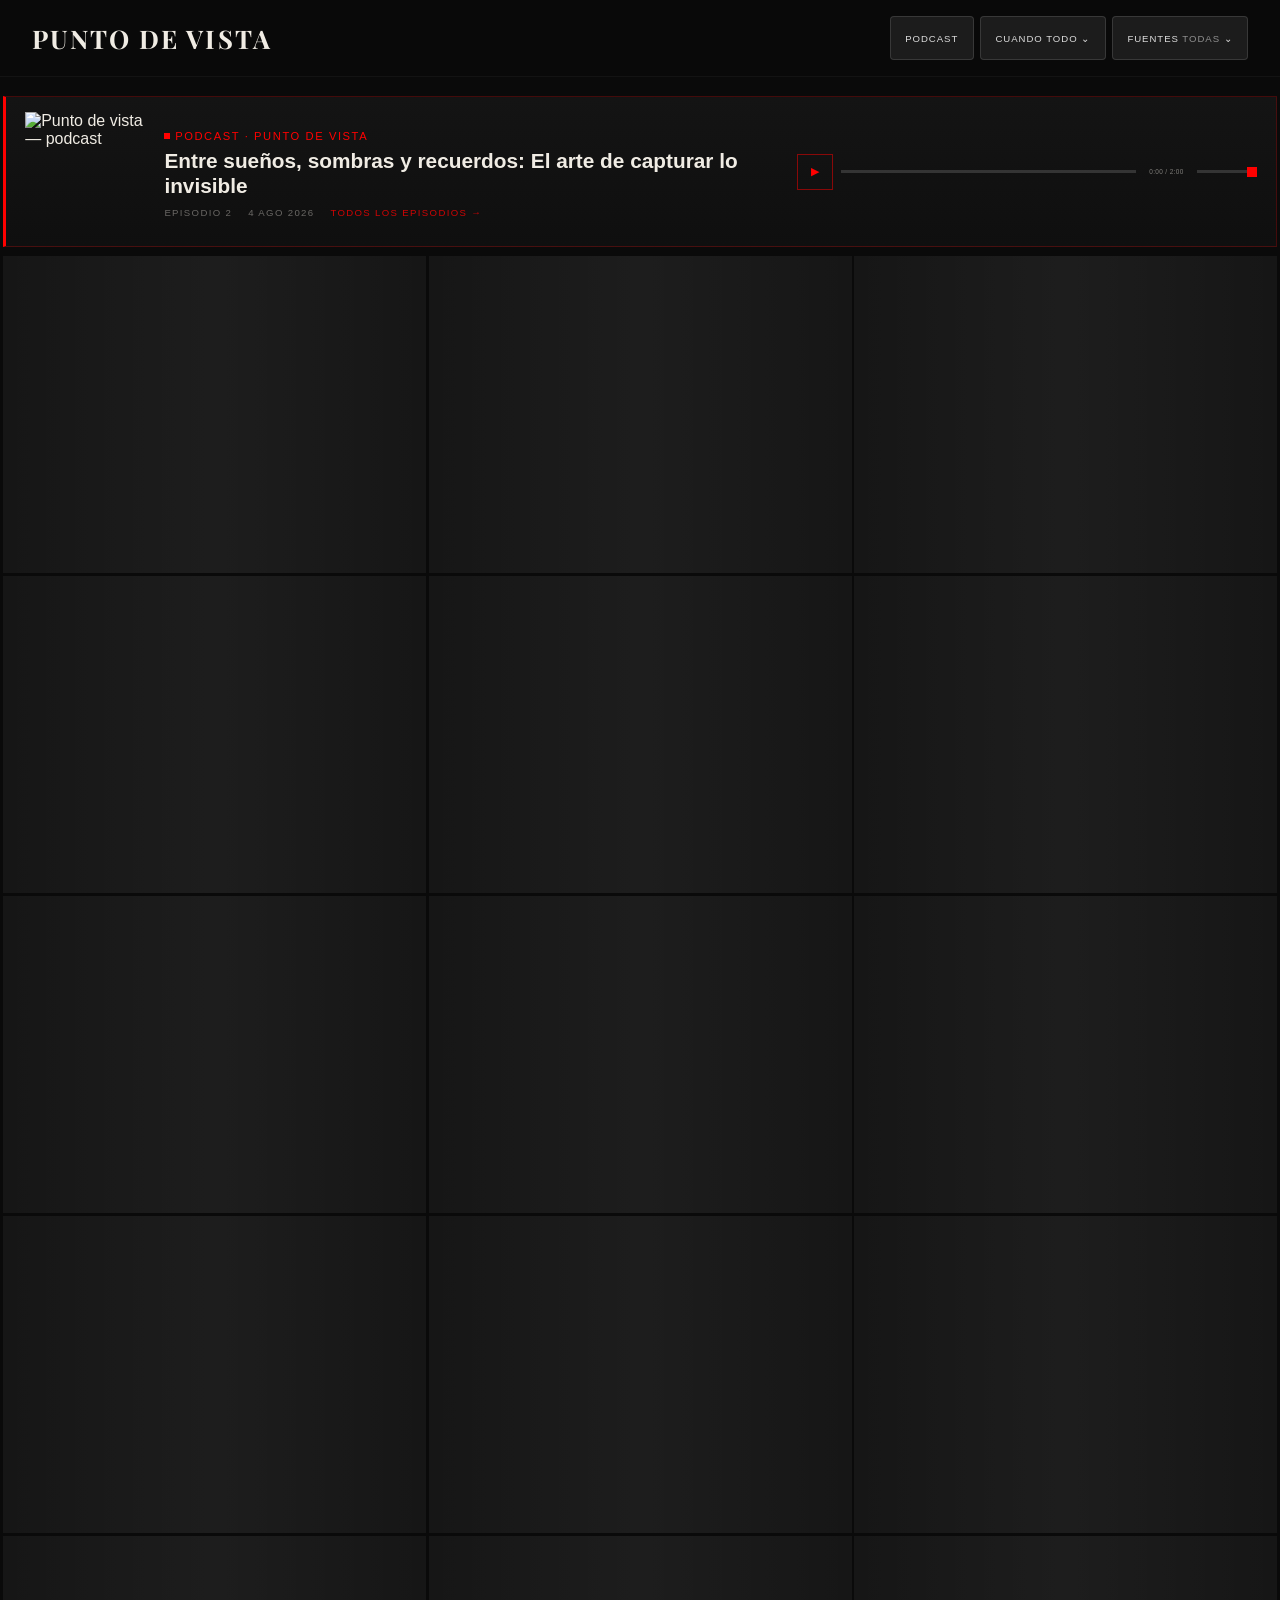
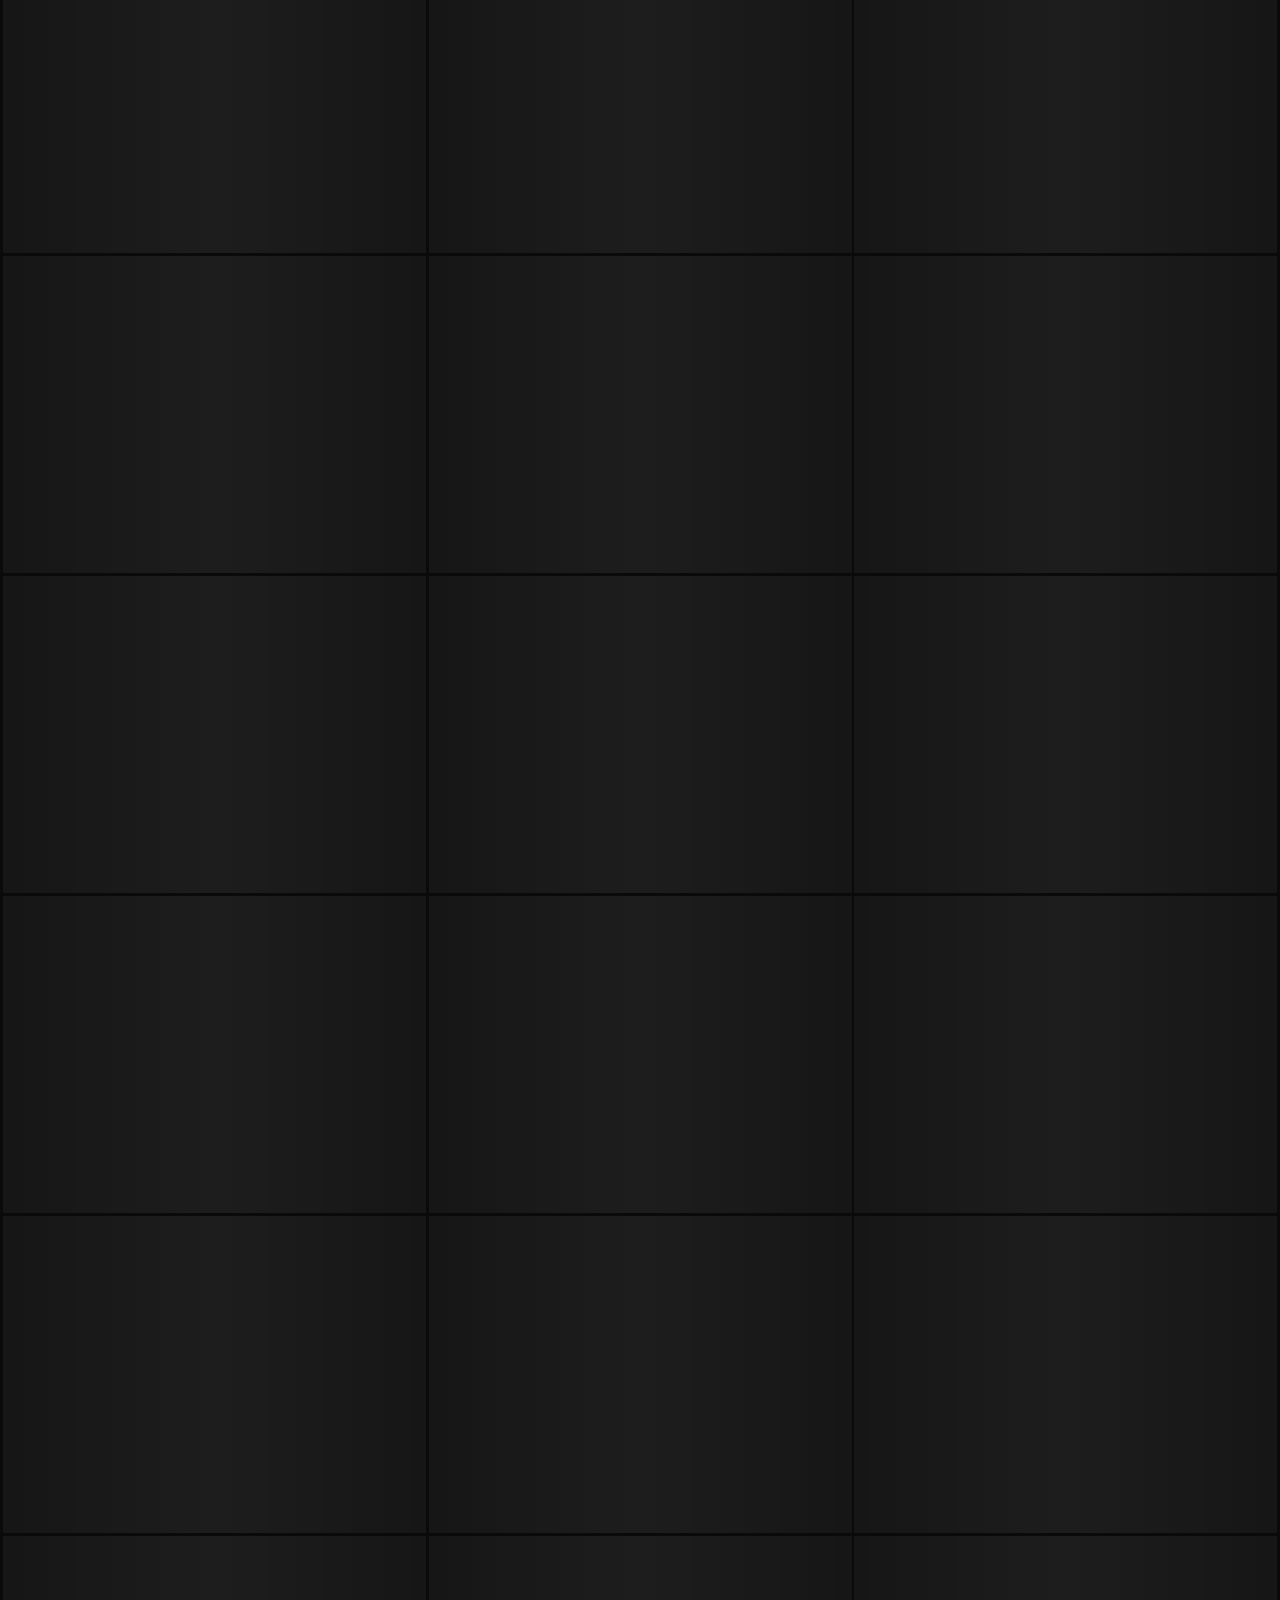
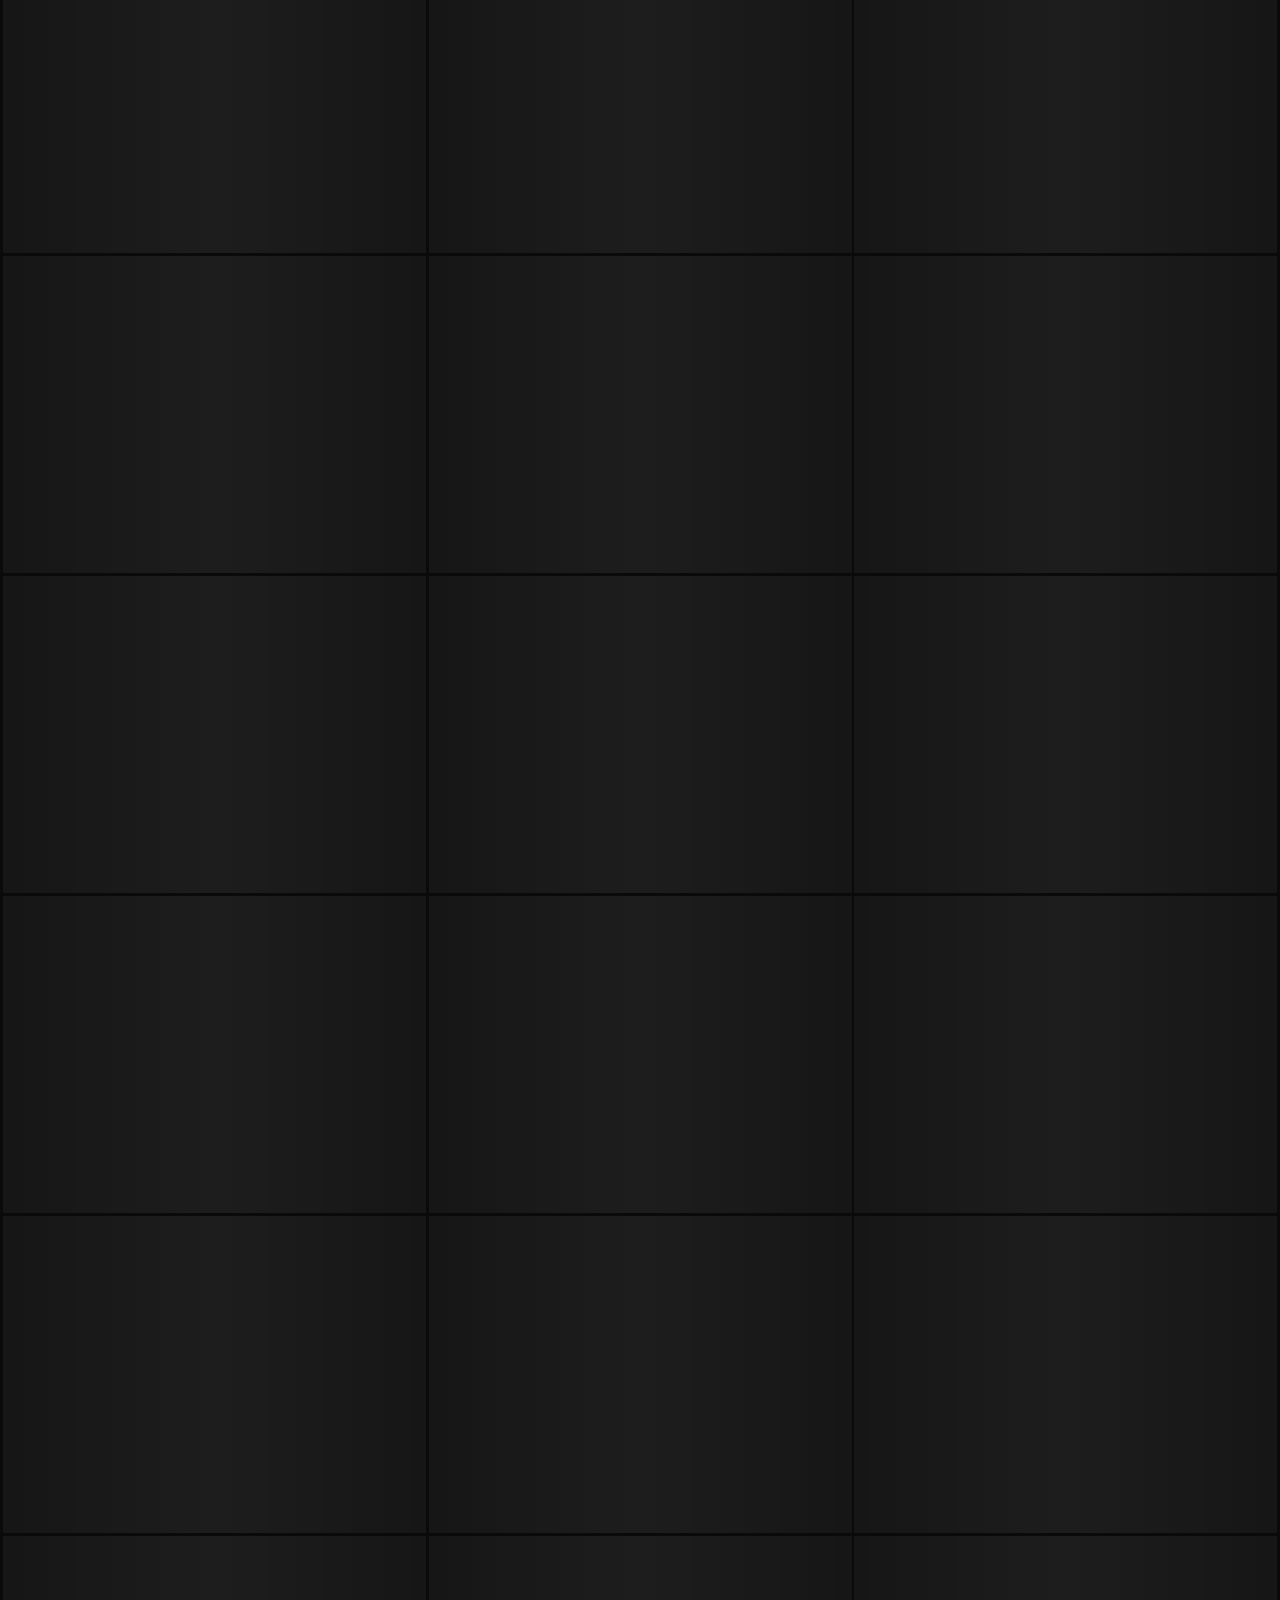
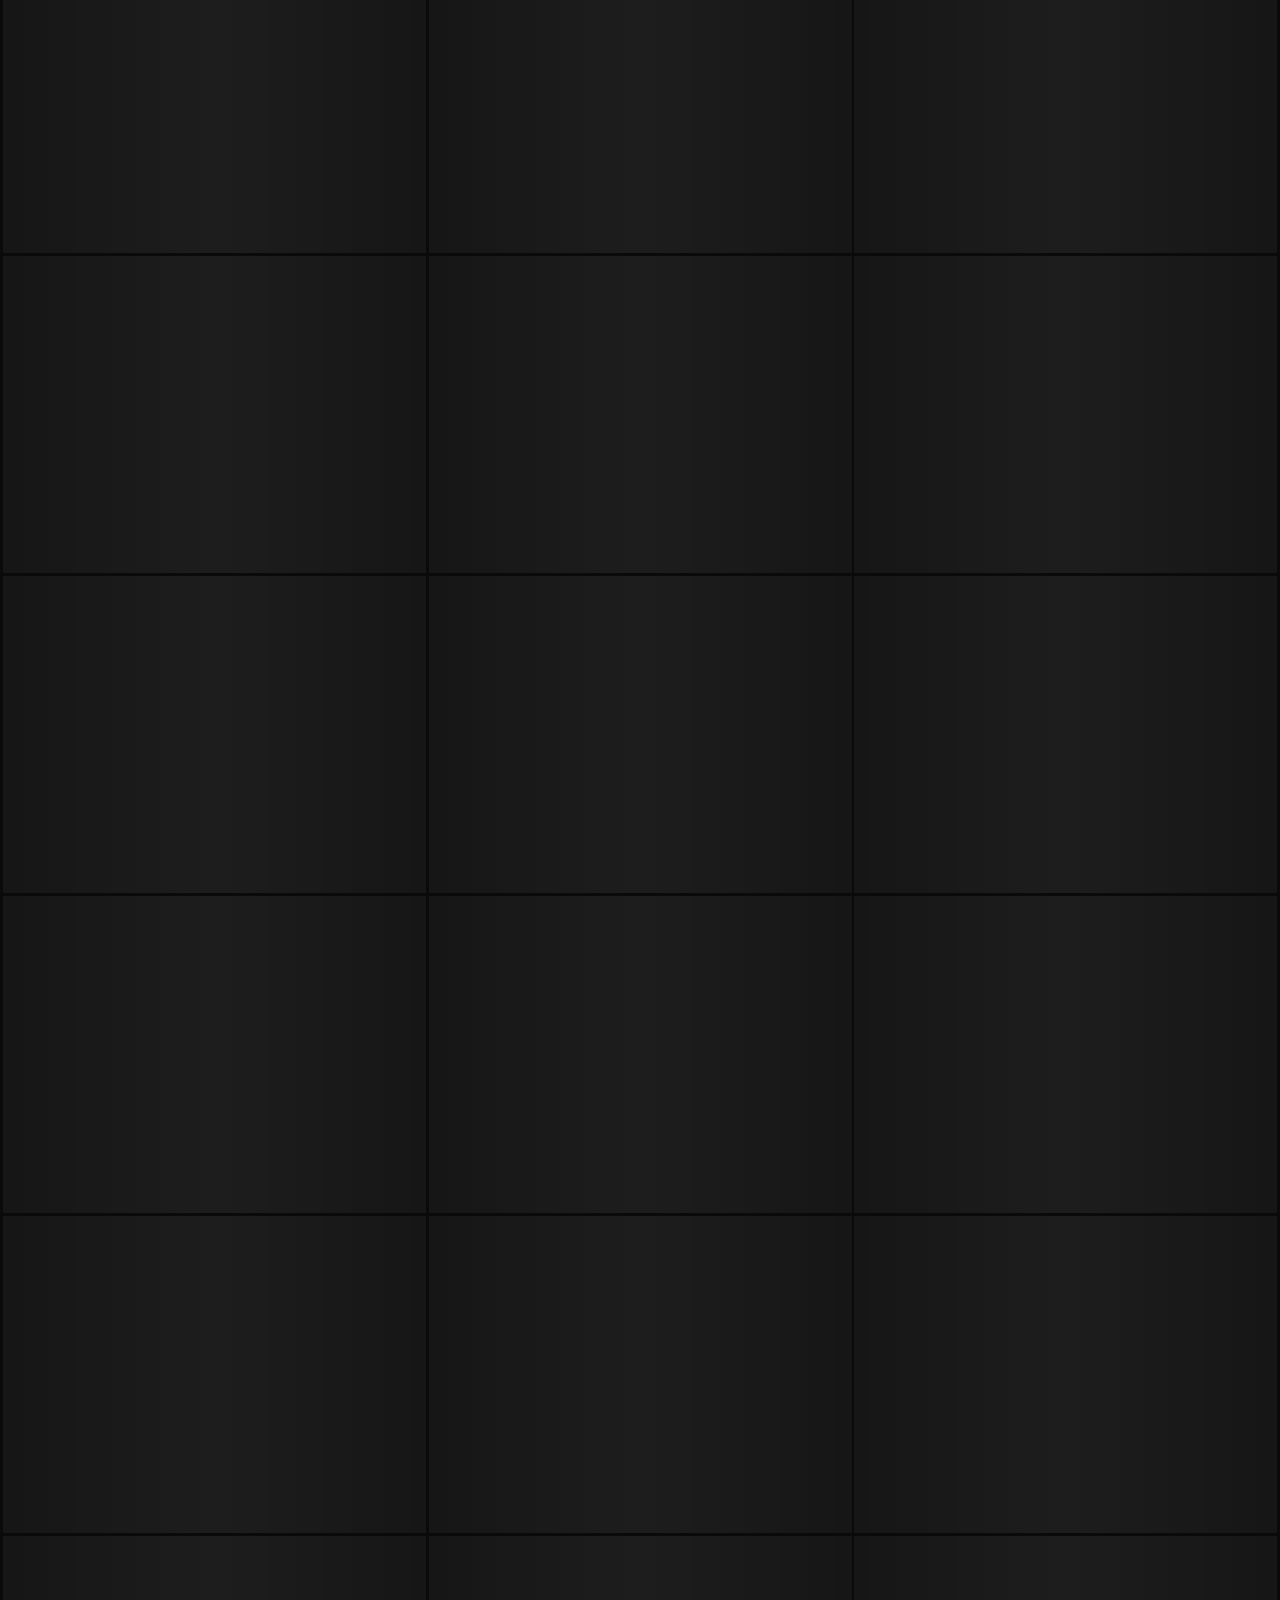
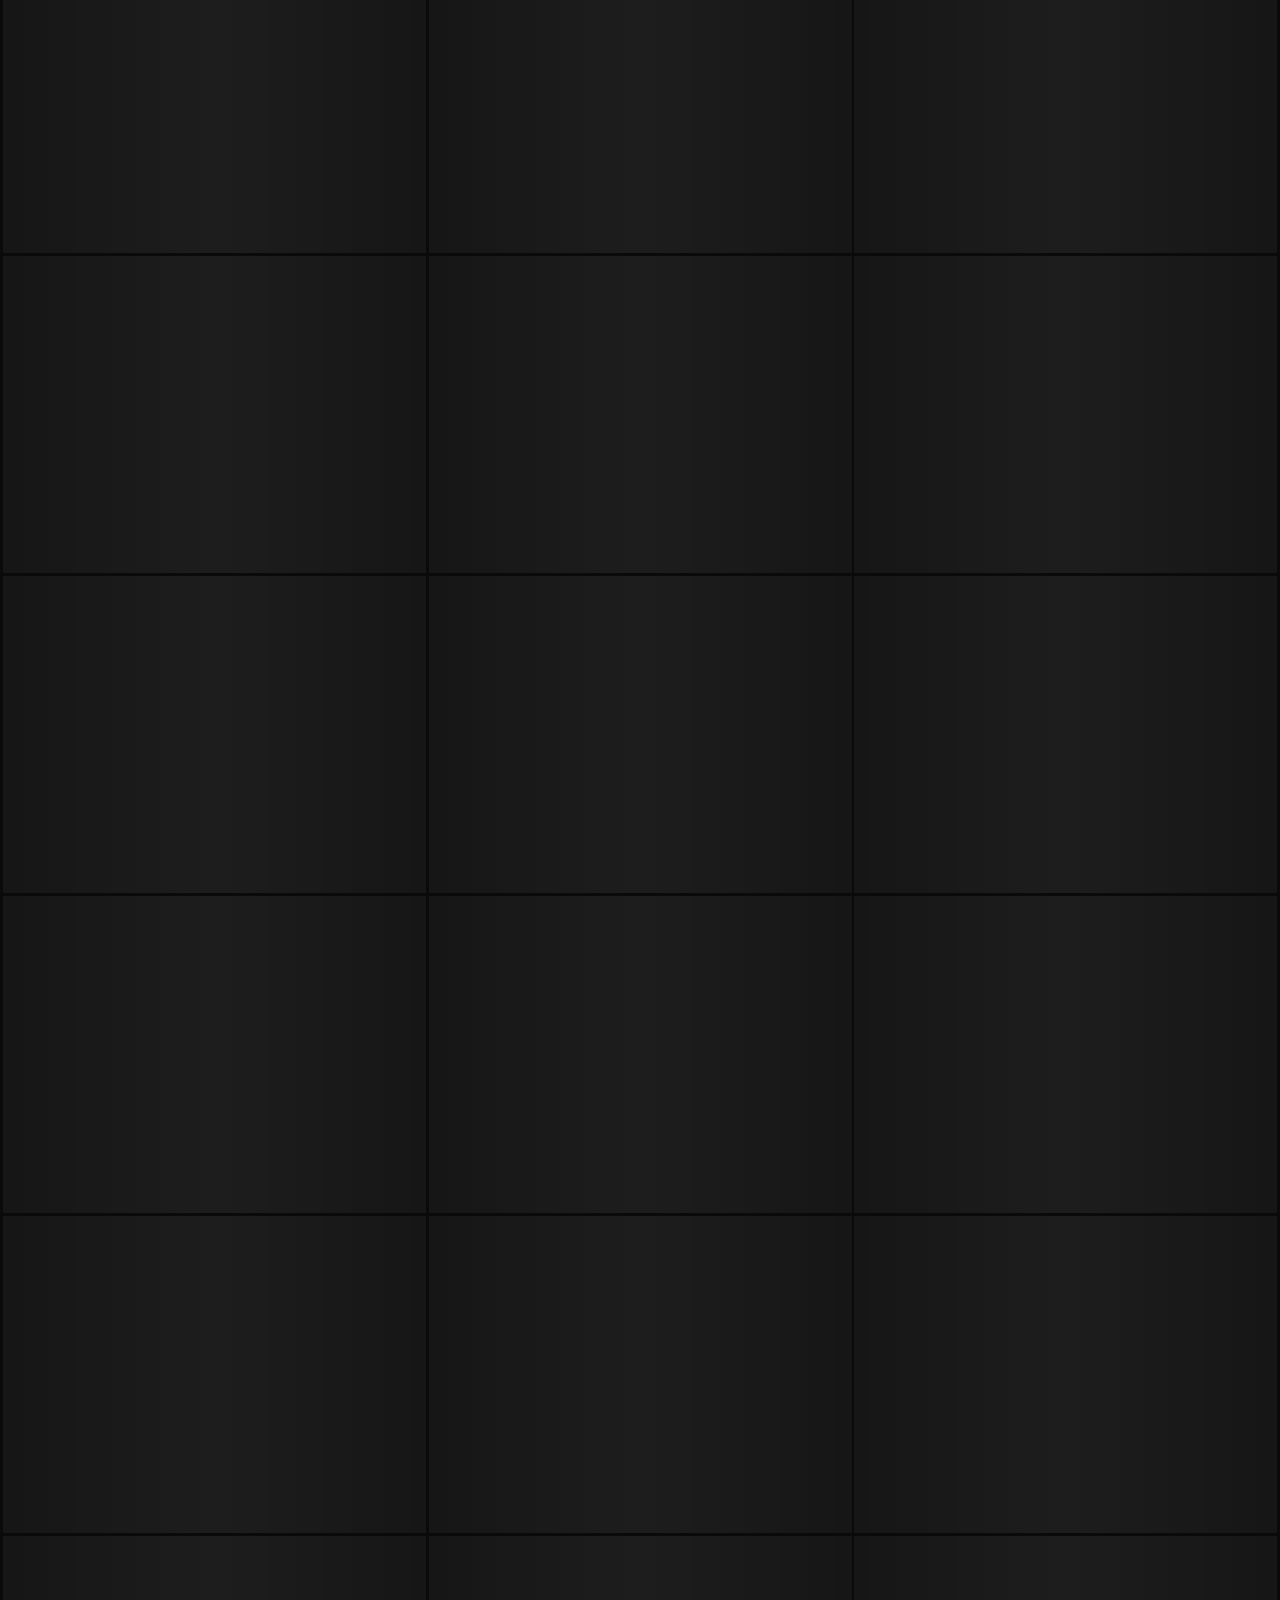
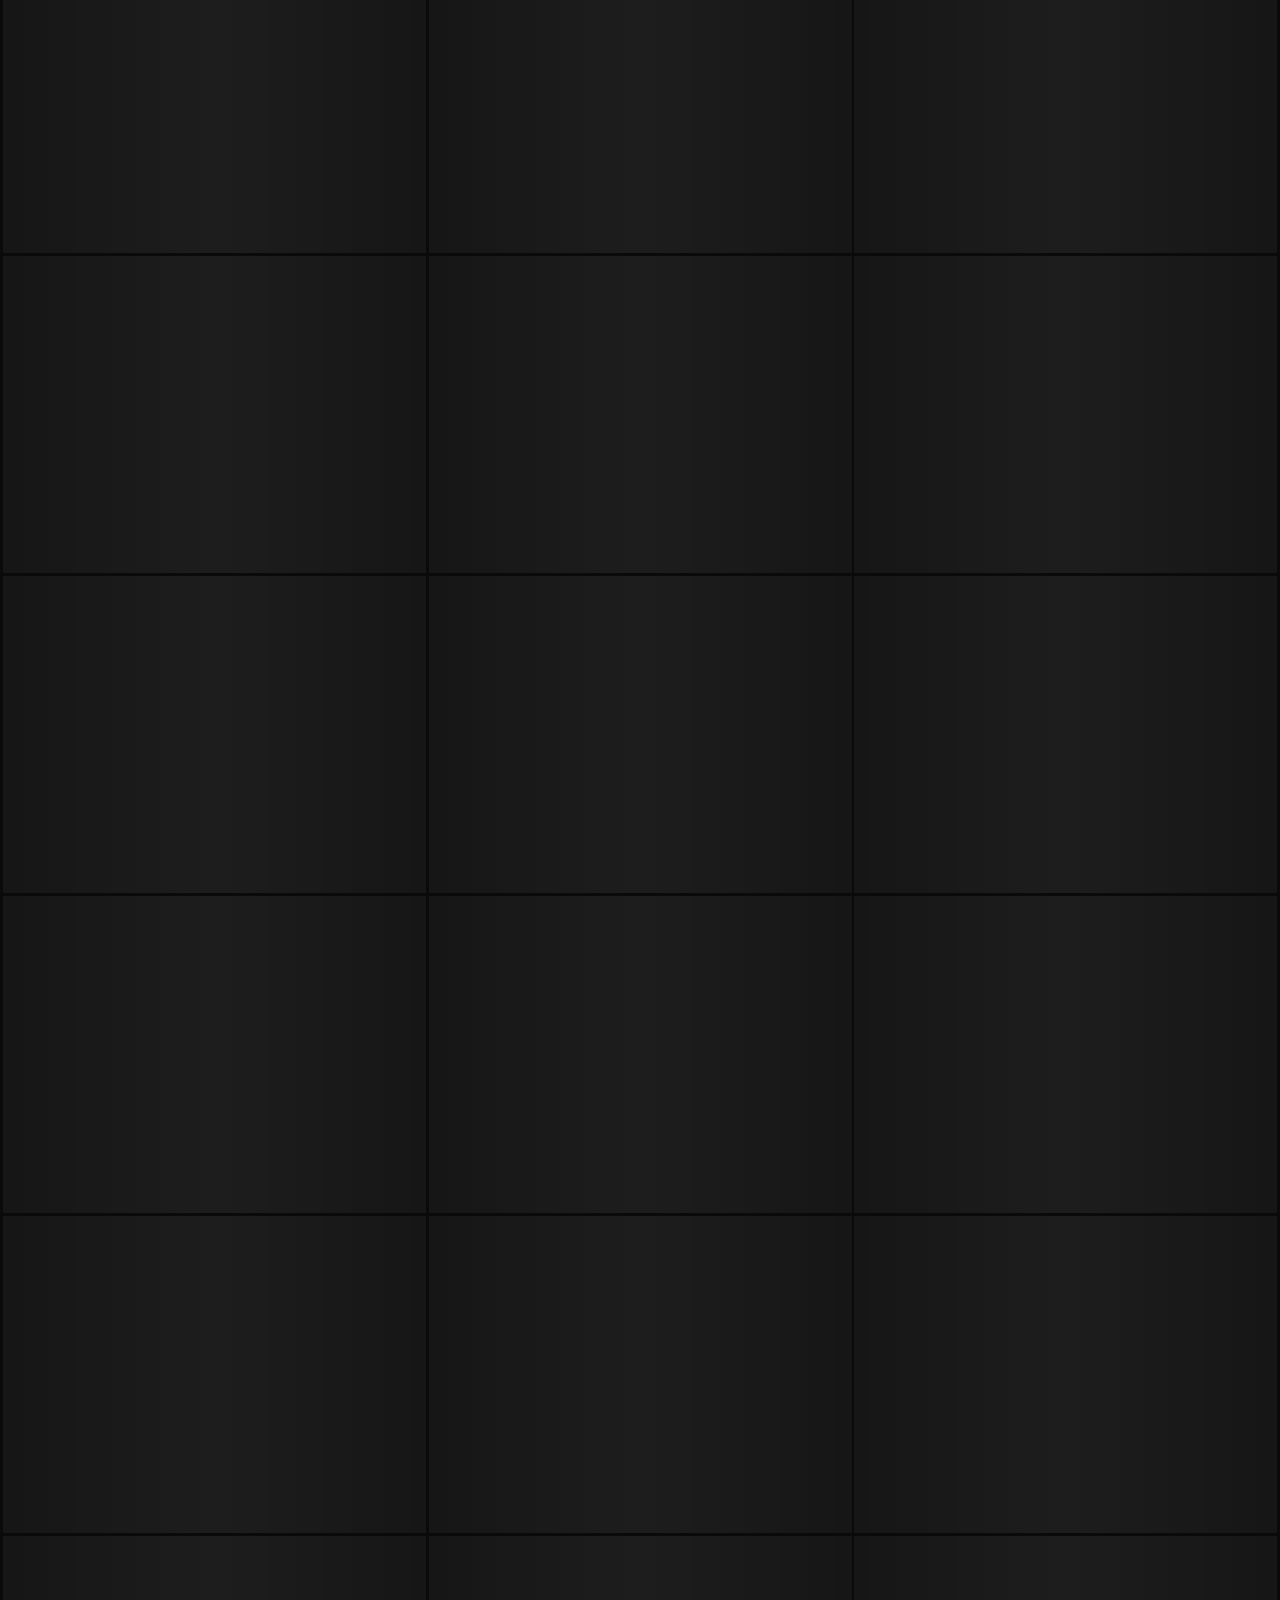
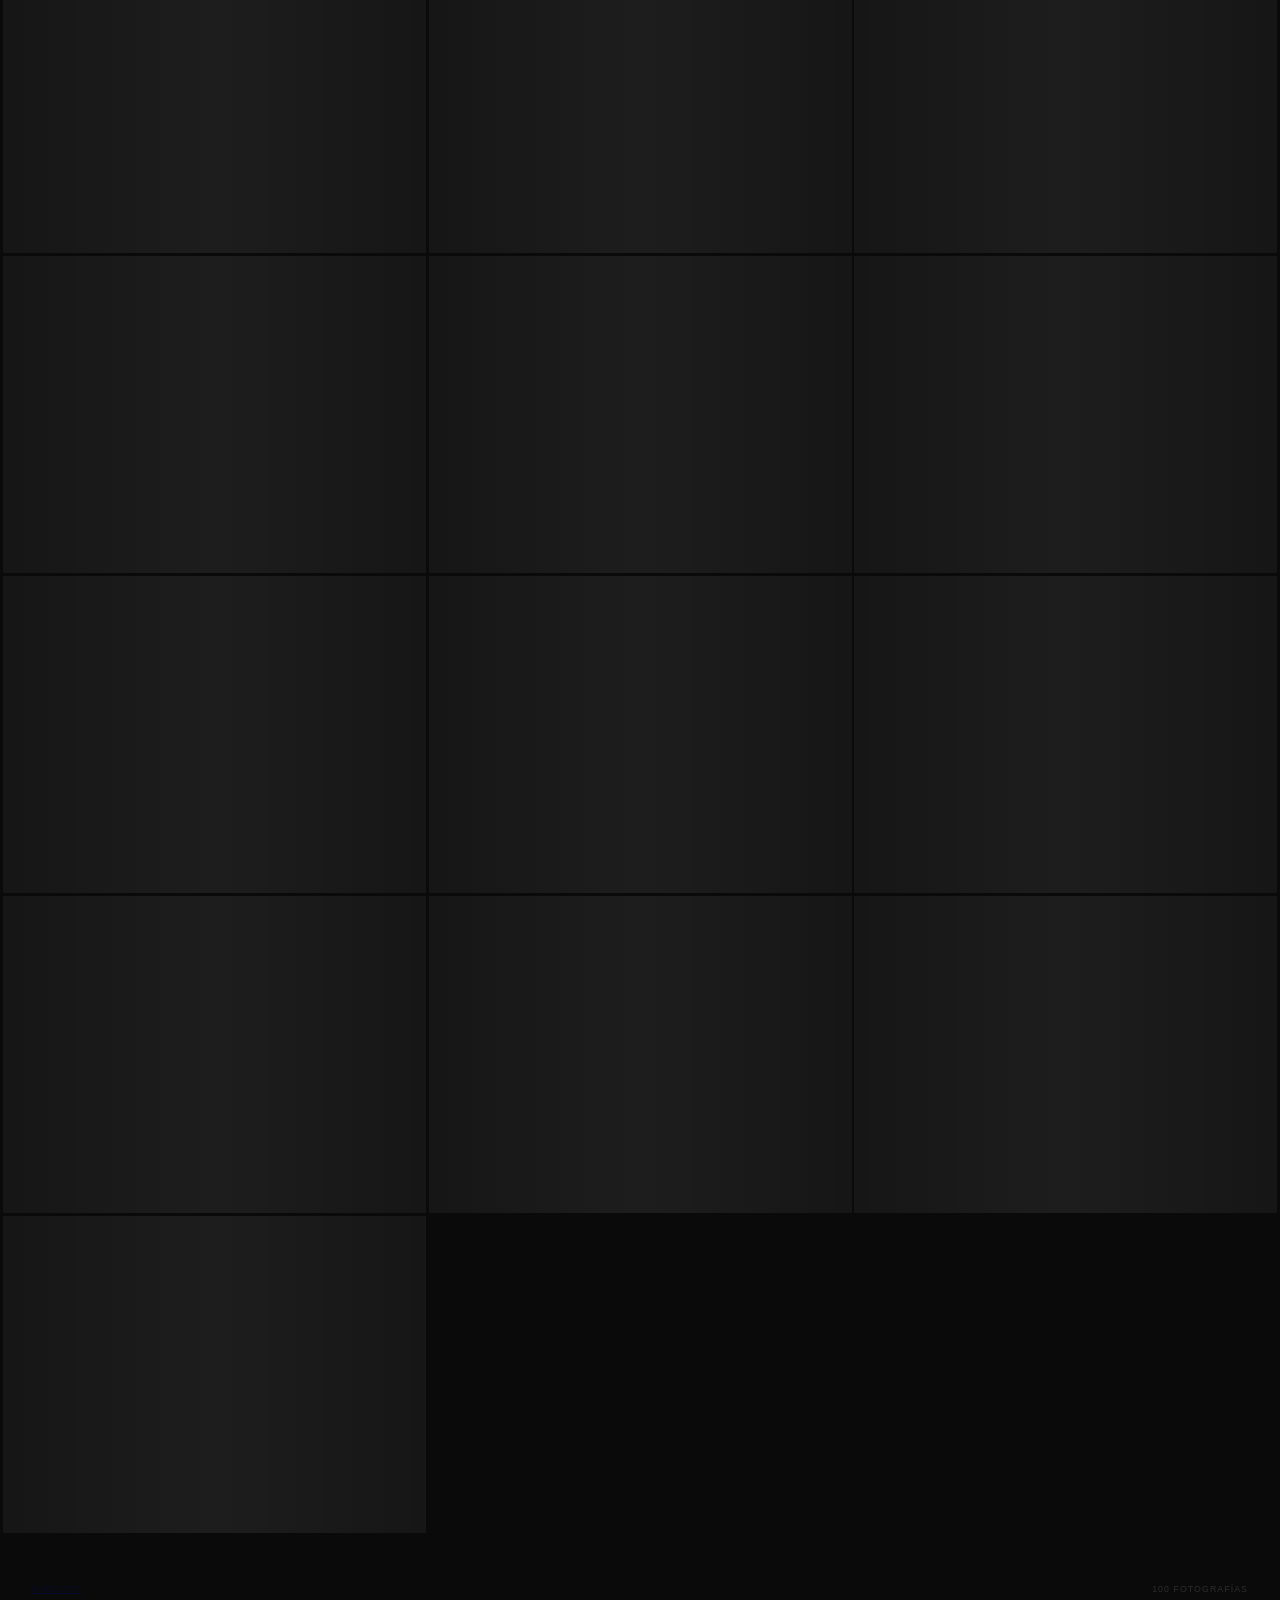
==== index.html @ b014ca02 "ui: restaurar foto del episodio en el héroe del podcast de la portada" ====
<!DOCTYPE html>
<html lang="es">
<head>
<meta charset="UTF-8">
<meta name="viewport" content="width=device-width, initial-scale=1.0">
<title>Punto de vista</title>
<link rel="icon" type="image/svg+xml" href="favicon.svg">
<link rel="preconnect" href="https://fonts.googleapis.com">
<link rel="preconnect" href="https://fonts.gstatic.com" crossorigin>
<link href="https://fonts.googleapis.com/css2?family=Playfair+Display:wght@600;700&display=swap" rel="stylesheet">
<link rel="stylesheet" href="style.css">
</head>
<body>

<a class="skip-link" href="#entries">Saltar al contenido</a>

<header>
  <div class="header-inner">
    <span class="logo" onclick="toggleFullscreen()" style="cursor:pointer"><span class="logo-text">Punto de vista</span></span>
    <div class="header-controls" role="toolbar" aria-label="Controles de filtro">
      <a id="podcast-filter-btn" class="sources-btn podcast-btn" href="episodios.html" aria-label="Ir a los episodios del podcast">podcast</a>
      <button id="date-btn" class="sources-btn" type="button" aria-haspopup="true" aria-expanded="false" aria-controls="date-panel" aria-label="Filtrar por fecha">
        cuando <span id="date-btn-label">todo</span> ⌄
      </button>
      <button id="sources-btn" class="sources-btn" type="button" aria-haspopup="true" aria-expanded="false" aria-controls="sources-panel" aria-label="Seleccionar fuentes">
        fuentes <span id="sources-btn-count" aria-live="polite">todas</span> ⌄
      </button>
    </div>
  </div>
  <div id="date-panel" class="hide">
    <button class="date-row active" data-period="all" aria-pressed="true">Todo el tiempo</button>
    <button class="date-row" data-period="year"  aria-pressed="false">Este año</button>
    <div id="date-months" class="date-months-grid"></div>
    <button class="date-row" data-period="month" aria-pressed="false">Este mes</button>
    <button class="date-row" data-period="week"  aria-pressed="false">Esta semana</button>
    <button class="date-row" data-period="day"   aria-pressed="false">Hoy</button>
  </div>
  <div id="sources-panel" class="hide">
    <label class="source-row all" id="source-all-row">
      <input type="checkbox" id="chk-all" checked>
      <span>Todas</span>
      <span class="src-count" id="count-all">0</span>
    </label>
    <label class="source-row" data-src="colossal"><input type="checkbox" data-src="colossal"><span>Colossal</span><span class="src-count" id="count-colossal">0</span></label>
    <label class="source-row" data-src="lomography"><input type="checkbox" data-src="lomography"><span>Lomography</span><span class="src-count" id="count-lomography">0</span></label>
    <label class="source-row" data-src="booooooom"><input type="checkbox" data-src="booooooom"><span>Booooooom</span><span class="src-count" id="count-booooooom">0</span></label>
    <label class="source-row" data-src="tpj"><input type="checkbox" data-src="tpj"><span>Photographic Journal</span><span class="src-count" id="count-tpj">0</span></label>
    <label class="source-row" data-src="swan"><input type="checkbox" data-src="swan"><span>Swann</span><span class="src-count" id="count-swan">0</span></label>
    <label class="source-row" data-src="huck"><input type="checkbox" data-src="huck"><span>Huck</span><span class="src-count" id="count-huck">0</span></label>
    <label class="source-row" data-src="lensculture"><input type="checkbox" data-src="lensculture"><span>LensCulture</span><span class="src-count" id="count-lensculture">0</span></label>
    <label class="source-row" data-src="odlp"><input type="checkbox" data-src="odlp"><span>L'Œil de la Photographie</span><span class="src-count" id="count-odlp">0</span></label>
    <label class="source-row" data-src="magnum"><input type="checkbox" data-src="magnum"><span>Magnum Photos</span><span class="src-count" id="count-magnum">0</span></label>
  </div>
</header>

<div id="loader"><span style="color:#ff0100">●</span> cargando feed…</div>
<div id="empty" class="hide">sin entradas</div>

<div id="podcast-hero" class="hide" aria-label="Podcast del día">
  <div class="podcast-hero-inner">
    <img id="podcast-hero-img" src="" alt="Punto de vista — podcast">
    <div class="podcast-hero-body">
      <span class="podcast-hero-badge"><span class="podcast-dot"></span> Podcast · Punto de vista</span>
      <h2 id="podcast-hero-title"></h2>
      <div class="podcast-hero-meta">
        <span id="podcast-hero-num"></span>
        <span id="podcast-hero-date"></span>
        <a href="episodios.html">todos los episodios →</a>
      </div>
    </div>
    <div class="podcast-player" id="podcast-hero-player" data-url="">
      <button class="podcast-play" aria-label="Reproducir">▶</button>
      <div class="podcast-progress"><div class="podcast-progress-fill"></div></div>
      <span class="podcast-time">0:00 / --:--</span>
      <input type="range" class="podcast-volume" min="0" max="1" step="0.05" value="1" aria-label="Volumen">
    </div>
  </div>
</div>

<main id="entries"></main>

<div id="modal" class="hide" role="dialog" aria-modal="true" aria-label="Detalle del artículo">
  <div id="modal-backdrop"></div>
  <div id="modal-panel">
    <div id="modal-body"></div>
  </div>
</div>

<div id="podcast-player-bar" class="hide">
  <div class="bar-inner">
    <img id="bar-img" src="" alt="">
    <div class="bar-info">
      <div id="bar-badge"><span class="podcast-dot"></span> Podcast · Punto de vista</div>
      <div id="bar-title"></div>
    </div>
    <div class="podcast-player" id="bar-player" data-url="">
      <button class="podcast-play" aria-label="Reproducir">▶</button>
      <div class="podcast-progress"><div class="podcast-progress-fill"></div></div>
      <span class="podcast-time">0:00 / --:--</span>
      <input type="range" class="podcast-volume" min="0" max="1" step="0.05" value="1" aria-label="Volumen">
    </div>
    <button id="bar-close" onclick="closePlayerBar()" aria-label="Cerrar reproductor">✕</button>
  </div>
</div>

<footer>
  <a href="podcast.xml">podcast</a>
  <span id="footer-info"></span>
</footer>

<script src="app.js"></script>
</body>
</html>
---- style.css ----
* { margin: 0; padding: 0; box-sizing: border-box; }

/* ── Skip link (accesibilidad / teclado) ───────────────────────────────────── */
.skip-link {
  position: absolute;
  top: -100%;
  left: 1rem;
  z-index: 9999;
  background: var(--accent);
  color: #fff;
  padding: 0.6rem 1.2rem;
  font-size: 0.85rem;
  font-weight: 600;
  letter-spacing: 0.06em;
  text-decoration: none;
  border-radius: 0 0 6px 6px;
  transition: top 0.15s ease;
}
.skip-link:focus { top: 0; }

:root {
  --bg: #0a0a0a;
  --surface: #161616;
  --text: #f0ece4;
  --accent: #ff0100;
  --accent-2: #ff0100;
  --gap: 3px;
  /* Zonas táctiles mínimas (WCAG 2.5.5) */
  --touch-min: 44px;
}

html { background: var(--bg); }
html { scrollbar-width: thin; scrollbar-color: rgba(255,255,255,0.1) transparent; }
::-webkit-scrollbar { width: 6px; height: 6px; }
::-webkit-scrollbar-track { background: transparent; }
::-webkit-scrollbar-thumb { background: rgba(255,255,255,0.1); border-radius: 3px; }
::-webkit-scrollbar-thumb:hover { background: rgba(255,255,255,0.2); }
body {
  font-family: 'Helvetica Neue', Helvetica, Arial, sans-serif;
  background: var(--bg);
  color: var(--text);
  -webkit-font-smoothing: antialiased;
}

header {
  position: sticky;
  top: 0; z-index: 50;
  background: rgba(10,10,10,0.85);
  backdrop-filter: blur(16px);
  -webkit-backdrop-filter: blur(16px);
  border-bottom: 1px solid rgba(255,255,255,0.04);
}

.header-inner {
  max-width: 1600px;
  margin: 0 auto;
  padding: 1rem 2rem;
  display: flex;
  justify-content: space-between;
  align-items: center;
}

.logo {
  display: flex;
  align-items: center;
  letter-spacing: 0.12em;
  text-transform: uppercase;
}

.logo-text {
  font-family: 'Playfair Display', Georgia, 'Times New Roman', serif;
  font-size: 1.6rem;
  font-weight: 700;
  letter-spacing: 0.08em;
  opacity: 1;
}

.header-controls {
  display: flex;
  align-items: center;
  gap: 0.4rem;
  font-size: 0.55rem;
  letter-spacing: 0.1em;
  text-transform: uppercase;
}

/* ── Focus visible global (WCAG 2.4.7) ────────────────────────────────────── */
:focus-visible {
  outline: 2px solid var(--accent);
  outline-offset: 3px;
  border-radius: 3px;
}
/* Quitamos el outline por defecto solo cuando hay :focus-visible */
:focus:not(:focus-visible) { outline: none; }

.sources-btn {
  background: rgba(255,255,255,0.08);
  color: #ddd;
  border: 1px solid rgba(255,255,255,0.12);
  border-radius: 4px;
  /* Zona táctil mínima */
  min-height: var(--touch-min);
  padding: 0 0.9rem;
  font-size: 0.6rem;
  letter-spacing: 0.1em;
  text-transform: uppercase;
  cursor: pointer;
  transition:
    background 0.2s ease,
    border-color 0.2s ease,
    color 0.2s ease,
    box-shadow 0.2s ease;
}
.sources-btn:hover,
.sources-btn.active {
  background: rgba(255,255,255,0.13);
  border-color: rgba(255,1,0,0.6);
  color: #ff0100;
  box-shadow: 0 0 12px rgba(255,1,0,0.15);
}
.podcast-btn {
  display: inline-flex;
  align-items: center;
  justify-content: center;
  text-decoration: none;
  transition:
    background 0.2s ease,
    border-color 0.2s ease,
    color 0.2s ease,
    box-shadow 0.2s ease;
}
.podcast-btn:hover {
  border-color: rgba(255,1,0,0.6);
  color: #ff0100;
  box-shadow: 0 0 12px rgba(255,1,0,0.15);
}
.podcast-btn.active {
  border-color: #ff0100;
  color: #ff0100;
  background: rgba(255, 1, 0, 0.08);
  box-shadow: 0 0 14px rgba(255,1,0,0.2);
}
.sources-btn #sources-btn-count {
  opacity: 0.6;
}

#sources-panel {
  position: absolute;
  top: calc(100% + 6px);
  right: 1rem;
  z-index: 60;
  min-width: 250px;
  background: #171717;
  border: 1px solid rgba(255,255,255,0.1);
  border-radius: 6px;
  padding: 0.4rem 0.5rem;
  display: flex;
  flex-direction: column;
  box-shadow: 0 12px 32px rgba(0,0,0,0.5);
  /* Animación */
  opacity: 1;
  transform: translateY(0) scale(1);
  transform-origin: top right;
  transition:
    opacity 0.2s ease,
    transform 0.2s cubic-bezier(0.22, 1, 0.36, 1);
}
#sources-panel.hide {
  opacity: 0;
  transform: translateY(-8px) scale(0.97);
  pointer-events: none;
  visibility: hidden;
  transition:
    opacity 0.15s ease,
    transform 0.15s ease,
    visibility 0s 0.15s;
}

.source-row {
  display: flex;
  align-items: center;
  gap: 0.6rem;
  padding: 0.45rem 0.5rem;
  font-size: 0.68rem;
  letter-spacing: 0.08em;
  text-transform: uppercase;
  color: #ccc;
  cursor: pointer;
  border-radius: 4px;
}
.source-row:hover { background: rgba(255,255,255,0.05); }
.source-row input {
  accent-color: #ff0100;
  cursor: pointer;
}
.source-row .src-count {
  margin-left: auto;
  opacity: 0.45;
  font-variant-numeric: tabular-nums;
}
.source-row.all {
  border-bottom: 1px solid rgba(255,255,255,0.08);
  border-radius: 0;
  margin-bottom: 0.2rem;
  padding-bottom: 0.6rem;
}

#loader {
  text-align: center;
  padding: 4rem 2rem;
  font-size: 0.7rem;
  letter-spacing: 0.15em;
  text-transform: uppercase;
  opacity: 0.2;
}

#loader.hide { display: none; }

#empty {
  text-align: center;
  padding: 5rem 2rem;
  font-size: 0.7rem;
  letter-spacing: 0.12em;
  opacity: 0.2;
}

#empty.hide { display: none; }



.card {
  position: relative;
  background: var(--surface);
  aspect-ratio: 4 / 3;
  cursor: pointer;
  transition:
    transform 0.5s cubic-bezier(0.22, 1, 0.36, 1),
    box-shadow 0.5s cubic-bezier(0.22, 1, 0.36, 1);
  transform-style: preserve-3d;
  will-change: transform;
  --rx: 0deg;
  --ry: 0deg;
  --tx: 0px;
  --ty: 0px;
}

.card:hover {
  z-index: 2;
  box-shadow:
    0 24px 70px rgba(0, 0, 0, 0.75),
    0 10px 30px rgba(0, 0, 0, 0.5),
    0 0 0 1.5px rgba(255, 1, 0, 0.7),
    0 0 40px rgba(255, 1, 0, 0.25),
    inset 0 0 0 1px rgba(255, 1, 0, 0.3);
}

.card.is-tilting {
  z-index: 2;
  transition:
    box-shadow 0.4s ease,
    z-index 0s;
  transform: perspective(800px) rotateX(var(--rx)) rotateY(var(--ry)) translateY(-8px) scale(1.03);
}

.card.tall { aspect-ratio: 3 / 4; }
.card.wide { aspect-ratio: 16 / 9; }
.card.square { aspect-ratio: 1 / 1; }

.card-inner {
  position: absolute;
  inset: 0;
  overflow: hidden;
}

.card-image {
  width: 100%;
  height: 100%;
  object-fit: cover;
  display: block;
  transition:
    transform 0.8s cubic-bezier(0.22, 1, 0.36, 1),
    opacity 0.6s ease;
  opacity: 0;
  transform-origin: center center;
}

.card-image.loaded { opacity: 1; }

.card:hover .card-image.loaded {
  transform: scale(1.06) translate(calc(var(--tx) * 0.4px), calc(var(--ty) * 0.4px));
}

.card.is-tilting .card-image.loaded {
  transform: scale(1.08) translate(calc(var(--tx) * -0.8px), calc(var(--ty) * -0.8px));
  transition-duration: 0.15s;
}

.card-overlay {
  position: absolute;
  inset: 0;
  pointer-events: none;
  transition: opacity 0.5s ease;
  opacity: 0;
}

.card:hover .card-overlay { opacity: 1; }

.card-overlay.color {
  background: linear-gradient(180deg, rgba(10,10,10,0.1) 0%, rgba(255,1,0,0.22) 60%, rgba(200,0,0,0.45) 100%);
}

.card-skeleton {
  position: absolute;
  inset: 0;
  background: var(--surface);
}

.card-skeleton::after {
  content: '';
  position: absolute;
  inset: 0;
  background: linear-gradient(90deg, transparent, rgba(255,255,255,0.03), transparent);
  animation: shimmer 1.5s ease-in-out infinite;
}

@keyframes shimmer {
  0% { transform: translateX(-100%); }
  100% { transform: translateX(100%); }
}

.card-info {
  position: absolute;
  bottom: 0;
  left: 0; right: 0;
  padding: 2rem 1.5rem 1.2rem;
  pointer-events: none;
  transform: translateY(10px);
  transition: transform 0.4s cubic-bezier(0.22, 1, 0.36, 1), opacity 0.4s ease;
  opacity: 0;
}

.card:hover .card-info {
  transform: translateY(0);
  opacity: 1;
}

.card-source {
  display: inline-block;
  background: #d0d0d0; color: #000;
  font-size: 0.5rem;
  letter-spacing: 0.12em;
  text-transform: uppercase;
  padding: 0.1rem 0.4rem;
  border-radius: 2px;
  margin-bottom: 0.4rem;
}

.card-title {
  font-size: clamp(0.7rem, 1.2vw, 0.95rem);
  font-weight: 400;
  line-height: 1.3;
}

.card-title a {
  display: inline;
  background: #d0d0d0; color: #000;
  text-decoration: none;
  padding: 0.05rem 0.3rem;
  border-radius: 2px;
  box-decoration-break: clone;
  -webkit-box-decoration-break: clone;
  transition: background 0.2s;
}

.card-title a:hover { background: #e0e0e0; }

.card-meta {
  display: flex;
  gap: 0.4rem;
  margin-top: 0.4rem;
  font-size: 0.5rem;
  letter-spacing: 0.1em;
  text-transform: uppercase;
  opacity: 0;
  transition: opacity 0.4s ease 0.1s;
}

.card:hover .card-meta { opacity: 1; }


.card-date {
  background: #d0d0d0; color: #000;
  padding: 0.1rem 0.4rem;
  border-radius: 2px;
  align-self: center;
}

/* MODAL */
#modal {
  position: fixed; inset: 0; z-index: 100;
  display: flex; align-items: center; justify-content: center;
}

#modal.hide { display: none; }

#modal-backdrop {
  position: absolute; inset: 0;
  background: rgba(0,0,0,0.75);
}

#modal-panel {
  position: relative;
  width: 90%; max-width: 760px;
  max-height: 90vh; overflow-y: auto;
  background: #111;
  border: 1px solid rgba(255,255,255,0.06);
  border-radius: 4px;
  animation: modalIn 0.25s ease;
  scrollbar-width: thin;
  scrollbar-color: rgba(255,255,255,0.08) transparent;
}
#modal-panel::-webkit-scrollbar { width: 5px; }
#modal-panel::-webkit-scrollbar-track { background: transparent; }
#modal-panel::-webkit-scrollbar-thumb { background: rgba(255,255,255,0.08); border-radius: 3px; }
#modal-panel::-webkit-scrollbar-thumb:hover { background: rgba(255,255,255,0.15); }

@keyframes modalIn {
  from { opacity: 0; transform: translateY(20px) scale(0.98); }
  to { opacity: 1; transform: translateY(0) scale(1); }
}


#modal-body { padding: 2rem 2.5rem; }

.modal-loading, .modal-error {
  text-align: center;
  padding: 3rem 0;
  font-size: 0.7rem;
  letter-spacing: 0.15em;
  text-transform: uppercase;
  opacity: 0.3;
}

.modal-header { margin-bottom: 1.5rem; }

.modal-tools {
  display: flex; gap: 0.4rem;
  margin-bottom: 1rem;
}

.modal-tool-btn {
  background: #d0d0d0; border: none;
  color: #000;
  font-family: inherit; font-size: 0.55rem;
  letter-spacing: 0.12em; text-transform: uppercase;
  padding: 0.3rem 0.7rem; border-radius: 2px;
  cursor: pointer; transition: background 0.2s;
}

.modal-tool-btn:hover {
  background: #ff0100;
  color: #fff;
}

.modal-title-group { margin-bottom: 1.5rem; }

.modal-title {
  font-size: clamp(1rem, 2vw, 1.5rem);
  font-weight: 400;
  line-height: 1.3;
  margin-bottom: 0.5rem;
}

.modal-meta {
  display: flex; gap: 0.5rem;
  font-size: 0.55rem;
  letter-spacing: 0.12em;
  text-transform: uppercase;
  opacity: 0.3;
}

.modal-content {
  font-size: 0.95rem;
  line-height: 1.6;
  color: rgba(240,236,228,0.85);
}

.modal-content p, .modal-article-content p { margin-bottom: 1.2rem; }

.modal-swan-thumb {
  max-width: 100%; height: auto;
  display: block; margin: 1.5rem 0;
  border-radius: 2px;
}

.modal-content img, .modal-article-content img {
  max-width: 100%; height: auto;
  display: block; margin: 1.5rem 0;
  border-radius: 2px;
}

.modal-content figure, .modal-article-content figure { margin: 1.5rem 0; }

.modal-content figcaption, .modal-article-content figcaption {
  font-size: 0.7rem;
  opacity: 0.4;
  margin-top: 0.5rem;
}

.modal-content blockquote, .modal-article-content blockquote {
  border-left: 2px solid rgba(255,1,0,0.35);
  padding-left: 1.2rem;
  margin: 1.2rem 0;
  opacity: 0.7;
  font-style: italic;
}

.modal-content a, .modal-article-content a {
  background: #d0d0d0; color: #000;
  padding: 0.05rem 0.35rem; border-radius: 2px;
  text-decoration: none;
  transition: background 0.2s;
}
.modal-content a:hover, .modal-article-content a:hover {
  background: #e0e0e0;
}

.modal-content iframe, .modal-article-content iframe {
  max-width: 100%; height: auto;
  aspect-ratio: 16 / 9;
  margin: 1.5rem 0;
}

.modal-content h1, .modal-article-content h1,
.modal-content h2, .modal-article-content h2,
.modal-content h3, .modal-article-content h3,
.modal-content h4, .modal-article-content h4,
.modal-content h5, .modal-article-content h5 {
  font-weight: 400;
  margin: 1.5rem 0 0.8rem;
  color: var(--text);
}

.modal-footer {
  padding-top: 1.5rem;
  margin-top: 1.5rem;
  border-top: 1px solid rgba(255,255,255,0.04);
  display: flex;
  justify-content: space-between;
  align-items: center;
}

.modal-original {
  display: inline-block;
  font-size: 0.65rem;
  letter-spacing: 0.12em;
  text-transform: uppercase;
  color: rgba(255,1,0,0.8);
  text-decoration: none;
  transition: color 0.2s;
}

.modal-original:hover { color: rgba(255,1,0,1); }

/* GALLERY */
.modal-gallery {
  display: flex; flex-direction: column;
  height: 100%; min-height: 50vh;
}

.gallery-top {
  display: flex; justify-content: space-between; align-items: center;
  margin-bottom: 1rem;
}

.gallery-back {
  background: none; border: none;
  color: rgba(240,236,228,0.4);
  font-family: inherit; font-size: 0.55rem;
  letter-spacing: 0.12em; text-transform: uppercase;
  padding: 0.3rem 0; cursor: pointer;
}

.gallery-back:hover { color: rgba(240,236,228,0.8); }

.gallery-counter {
  font-size: 0.55rem; letter-spacing: 0.12em;
  text-transform: uppercase; opacity: 0.3;
}

.gallery-stage {
  position: relative;
  display: flex; align-items: center; justify-content: center;
  flex: 1;
}

.gallery-nav {
  position: absolute; z-index: 2;
  top: 50%; transform: translateY(-50%);
  background: rgba(0,0,0,0.5); border: none;
  color: rgba(255,255,255,0.6); font-size: 1.5rem;
  width: 2.5rem; height: 2.5rem;
  border-radius: 2px; cursor: pointer;
  display: flex; align-items: center; justify-content: center;
  transition: background 0.2s, color 0.2s;
}

.gallery-nav:hover { background: rgba(0,0,0,0.8); color: #fff; }

.gallery-prev { left: 0.5rem; }
.gallery-next { right: 0.5rem; }

.gallery-frame {
  width: 100%;
  display: flex; flex-direction: column;
  align-items: center; justify-content: center;
  min-height: 60vh;
  background: rgba(0,0,0,0.3);
  border-radius: 2px;
  overflow: hidden;
}

.gallery-img {
  max-width: 100%; max-height: 75vh;
  width: auto; height: auto;
  display: block; object-fit: contain;
}

.gallery-caption {
  font-size: 0.7rem;
  color: rgba(240,236,228,0.4);
  text-align: center;
  padding: 0.8rem 1rem 0.5rem;
  line-height: 1.4;
}

footer {
  max-width: 1600px;
  margin: 3rem auto 4rem;
  padding: 0 2rem;
  display: flex;
  justify-content: space-between;
  font-size: 0.55rem;
  letter-spacing: 0.12em;
  text-transform: uppercase;
  opacity: 0.15;
}

/* ════════════════════════════════════════════════════════
   RESPONSIVE + ACCESIBILIDAD
   ════════════════════════════════════════════════════════ */

/* ── Grid fluido ───────────────────────────────────────── */
#entries {
  max-width: 1600px;
  margin: 0 auto;
  padding: var(--gap);
  display: grid;
  grid-template-columns: repeat(auto-fill, minmax(min(340px, 100%), 1fr));
  gap: var(--gap);
}

/* ── Tablet (≤900px) ───────────────────────────────────── */
@media (max-width: 900px) {
  #entries {
    grid-template-columns: repeat(2, 1fr);
  }
  .header-inner { padding: 0.75rem 1.2rem; }
  .logo-text { font-size: 1.35rem; }
}

/* ── Móvil (≤600px) ────────────────────────────────────── */
@media (max-width: 600px) {
  /* Header */
  .header-inner {
    padding: 0 1rem;
    height: 56px;
  }
  .logo-text { font-size: 1.15rem; }

  /* Botones: más grandes para touch */
  .sources-btn {
    font-size: 0.65rem;
    padding: 0 0.7rem;
    min-height: var(--touch-min);
  }

  /* Grid: 1 columna */
  #entries {
    grid-template-columns: 1fr;
    gap: 2px;
    padding: 2px;
  }

  /* Cards: siempre mostrar la info (sin hover en touch) */
  .card { aspect-ratio: 16 / 9; }
  .card.tall { aspect-ratio: 4 / 3; }

  .card-info {
    opacity: 1 !important;
    transform: none !important;
    padding: 1.8rem 0.9rem 0.9rem;
  }
  .card-meta { opacity: 1 !important; }
  .card-overlay { opacity: 1 !important; }

  /* Sin tilt 3D en táctil */
  .card, .card.is-tilting {
    transform: none !important;
    box-shadow: none !important;
  }

  /* Panel de fuentes: ancho completo */
  #sources-panel {
    position: fixed;
    top: 56px;
    left: 0; right: 0;
    width: 100%;
    max-height: calc(100vh - 56px);
    overflow-y: auto;
    border-radius: 0;
    border-left: none;
    border-right: none;
    transform-origin: top center;
  }
  .source-row {
    min-height: var(--touch-min);
    font-size: 0.8rem;
    padding: 0 0.8rem;
  }
  .source-row input {
    width: 20px;
    height: 20px;
  }

  /* Modal: pantalla completa */
  #modal-panel {
    width: 100%;
    max-width: 100%;
    max-height: 100dvh;
    border-radius: 0;
    border: none;
  }
  #modal-body { padding: 1.2rem 1.1rem; }
  .modal-title { font-size: 1.1rem; }
  .modal-footer { flex-direction: column; gap: 0.8rem; align-items: flex-start; }

  /* Player bar: compacto */
  #podcast-player-bar {
    bottom: 0;
    left: 0;
    width: 100%;
    max-width: 100%;
    border-radius: 12px 12px 0 0;
    transform: none;
    padding: 0.5rem 0.8rem;
  }
  #bar-img { width: 36px; height: 36px; }
  #bar-title { font-size: 0.7rem; }
  .podcast-player .podcast-time { display: none; }
  .podcast-player input[type="range"] { display: none; }

  /* Podcast del día: apilado y compacto */
  #podcast-hero { padding: 0 2px; }
  .podcast-hero-inner {
    grid-template-columns: 1fr;
    gap: 0.6rem;
    margin: 2px 0;
    padding: 0.8rem;
  }
  #podcast-hero-img { width: 100%; height: 160px; }
  #podcast-hero-title { font-size: 1.05rem; }

  /* Footer */
  footer { padding: 0 1rem; margin-bottom: 5rem; }
}

/* ── prefers-reduced-motion (accesibilidad) ────────────── */
@media (prefers-reduced-motion: reduce) {
  *,
  *::before,
  *::after {
    animation-duration: 0.01ms !important;
    animation-iteration-count: 1 !important;
    transition-duration: 0.01ms !important;
    scroll-behavior: auto !important;
  }
  .card, .card.is-tilting {
    transform: none !important;
  }
  .card-image.loaded {
    transform: none !important;
  }
}

/* ── Tamaño de texto mínimo legible (WCAG 1.4.4) ─────── */
.card-source,
.card-meta,
.card-date,
.gallery-counter,
.gallery-back {
  font-size: max(0.5rem, 11px);
}

/* ── Áreas táctiles mínimas en botones del modal ─────── */
.modal-tool-btn,
.gallery-nav,
.gallery-back,
.modal-original {
  min-height: var(--touch-min);
  display: inline-flex;
  align-items: center;
  justify-content: center;
}

/* DATE PANEL */
#date-panel {
  position: absolute;
  top: calc(100% + 6px);
  right: 1rem;
  z-index: 60;
  min-width: 220px;
  background: #171717;
  border: 1px solid rgba(255,255,255,0.1);
  border-radius: 6px;
  padding: 0.4rem 0.5rem;
  display: flex;
  flex-direction: column;
  gap: 0.1rem;
  box-shadow: 0 12px 32px rgba(0,0,0,0.5);
  opacity: 1;
  transform: translateY(0) scale(1);
  transform-origin: top right;
  transition:
    opacity 0.2s ease,
    transform 0.2s cubic-bezier(0.22, 1, 0.36, 1);
}
#date-panel.hide {
  opacity: 0;
  transform: translateY(-8px) scale(0.97);
  pointer-events: none;
  visibility: hidden;
  transition:
    opacity 0.15s ease,
    transform 0.15s ease,
    visibility 0s 0.15s;
}

.date-row {
  display: flex;
  align-items: center;
  width: 100%;
  min-height: var(--touch-min);
  padding: 0 0.5rem;
  background: none;
  border: none;
  font-family: inherit;
  font-size: 0.68rem;
  letter-spacing: 0.08em;
  text-transform: uppercase;
  color: #ccc;
  cursor: pointer;
  border-radius: 4px;
  text-align: left;
  transition: background 0.15s, color 0.15s;
}
.date-row:hover { background: rgba(255,255,255,0.05); }
.date-row.active {
  color: #ff0100;
}

/* Grid de meses (12 meses del último año) */
.date-months-grid {
  display: grid;
  grid-template-columns: repeat(3, 1fr);
  gap: 2px;
  padding: 0.3rem 0;
  border-top: 1px solid rgba(255,255,255,0.06);
  border-bottom: 1px solid rgba(255,255,255,0.06);
  margin: 0.2rem 0;
}
.date-month-btn {
  background: none;
  border: none;
  font-family: inherit;
  font-size: 0.58rem;
  letter-spacing: 0.06em;
  text-transform: uppercase;
  color: rgba(200,200,200,0.7);
  cursor: pointer;
  padding: 0.35rem 0.2rem;
  border-radius: 3px;
  text-align: center;
  transition: background 0.15s, color 0.15s;
  min-height: 32px;
}
.date-month-btn:hover { background: rgba(255,255,255,0.07); color: #fff; }
.date-month-btn.active {
  background: rgba(255,1,0,0.15);
  color: #ff0100;
}
.date-month-btn.has-entries { color: rgba(220,220,220,0.9); }
.date-month-btn.empty { opacity: 0.3; cursor: default; }

@media (max-width: 600px) {
  #date-panel {
    position: fixed;
    top: 56px;
    left: 0; right: 0;
    width: 100%;
    max-height: calc(100vh - 56px);
    overflow-y: auto;
    border-radius: 0;
    transform-origin: top center;
  }
  .date-months-grid { grid-template-columns: repeat(4, 1fr); }
}

/* PHOTOGRAPHERS */
.modal-photographers {
  display: flex;
  flex-wrap: wrap;
  align-items: center;
  gap: 0.3em;
  font-size: 0.55rem;
  line-height: 1;
  color: rgba(240,236,228,0.25);
  letter-spacing: 0.12em;
  margin-bottom: 0.8rem;
}
.photographer-label {
  letter-spacing: 0.1em;
  text-transform: uppercase;
  margin-right: 0.5em;
  color: rgba(240,236,228,0.2);
}
.photographer-link {
  color: rgba(255,1,0,0.8);
  text-decoration: none;
  transition: color 0.2s;
}
.photographer-link:hover {
  color: rgba(255,1,0,1);
}
.modal-links {
  display: flex;
  gap: 0.3rem;
  flex-wrap: wrap;
  margin-bottom: 1rem;
}
.modal-link-tag {
  font-size: 0.5rem;
  letter-spacing: 0.1em;
  text-transform: uppercase;
  padding: 0.15rem 0.4rem;
  border-radius: 2px;
  text-decoration: none;
  transition: opacity 0.2s;
  color: #fff;
}
.modal-link-tag:hover {
  opacity: 0.7;
}
.link-instagram { background: #833ab4; }
.link-youtube { background: #c00; }
.link-x { background: #1a1a1a; }
.link-vimeo { background: #1ab7ea; }
.link-flickr { background: #f40083; }
.link-tiktok { background: #111; }
.link-facebook { background: #1877f2; }
.link-bluesky { background: #1185fe; }
.link-threads { background: #101010; }
.link-web { background: #d0d0d0; color: #000; }
.link-web:hover { background: #e0e0e0; }

/* PODCAST CARD */
.podcast-card {
  grid-column: span 1;
  background: linear-gradient(180deg, #141414, #0f0f0f);
  border: 1px solid rgba(255,1,0,0.22);
  border-left: 3px solid #ff0100;
  border-radius: 0;
}

.podcast-inner {
  display: flex;
  flex-direction: column;
  gap: 0;
  padding: 0;
  height: 100%;
}

.podcast-art {
  height: 180px;
  min-height: 180px;
  overflow: hidden;
  background: #0a0a0a;
}
.podcast-art img { width: 100%; height: 100%; object-fit: cover; display: block; }

.podcast-body { display: flex; flex-direction: column; gap: 0.4rem; padding: 0.8rem 1rem; background: #0a0a0a; position: relative; }
.podcast-body::before { content: ''; position: absolute; top: 50%; left: 20%; right: 20%; height: 60px; transform: translateY(-50%); background: radial-gradient(ellipse at center, rgba(255,1,0,0.06) 0%, transparent 70%); pointer-events: none; }

.podcast-badge {
  display: inline-flex;
  align-items: center;
  gap: 0.3rem;
  font-size: 0.85rem;
  letter-spacing: 0.14em;
  text-transform: uppercase;
  color: #ff0100;
}
.podcast-dot {
  width: 6px;
  height: 6px;
  background: #ff0100;
}

.podcast-title {
  font-size: 1rem;
  font-weight: 400;
  line-height: 1.2;
  margin: 0;
}

.podcast-context {
  font-size: 1.4rem;
  font-weight: 600;
  line-height: 1.3;
  margin: 0.2rem 0 0.4rem;
  color: rgba(240,236,228,0.85);
}

.podcast-player {
  display: flex;
  align-items: center;
  justify-content: center;
  gap: 0.5rem;
  height: 40px;
  margin-top: auto;
}

.podcast-player button {
  background: none;
  border: 1px solid rgba(255,1,0,0.5);
  color: #ff0100;
  width: 36px;
  height: 36px;
  cursor: pointer;
  display: flex;
  align-items: center;
  justify-content: center;
  font-size: 0.7rem;
  flex-shrink: 0;
  transition: background 0.15s, color 0.15s;
}
.podcast-player button:hover {
  background: #ff0100;
  color: #fff;
}

.podcast-player .podcast-progress {
  flex: 1;
  height: 3px;
  background: rgba(255,255,255,0.15);
  position: relative;
  cursor: pointer;
}
.podcast-player .podcast-progress-fill {
  height: 100%;
  background: #ff0100;
  width: 0%;
  pointer-events: none;
}

.podcast-player .podcast-time {
  font-size: 0.4rem;
  letter-spacing: 0.06em;
  color: rgba(240,236,228,0.5);
  min-width: 2.8rem;
  text-align: center;
  flex-shrink: 0;
}

.podcast-player input[type="range"] {
  -webkit-appearance: none;
  appearance: none;
  width: 60px;
  height: 3px;
  background: rgba(255,255,255,0.15);
  outline: none;
  flex-shrink: 0;
}
.podcast-player input[type="range"]::-webkit-slider-thumb {
  -webkit-appearance: none;
  width: 10px;
  height: 10px;
  background: #ff0100;
  cursor: pointer;
}
.podcast-player input[type="range"]::-moz-range-thumb {
  width: 10px;
  height: 10px;
  background: #ff0100;
  border: none;
  cursor: pointer;
}
.podcast-player input[type="range"]::-moz-range-track {
  background: rgba(255,255,255,0.15);
  height: 3px;
}

.podcast-meta {
  display: flex;
  gap: 0.4rem;
  align-items: center;
  flex-wrap: wrap;
  font-size: 0.85rem;
  letter-spacing: 0.14em;
  text-transform: uppercase;
  color: rgba(240,236,228,0.4);
}
.podcast-meta a { color: rgba(255,1,0,0.8); text-decoration: none; }
.podcast-meta a:hover { color: #ff0100; }
.podcast-ai { color: rgba(240,236,228,0.25); font-style: italic; }

@media (max-width: 720px) {
  .podcast-player { height: 32px; }
  .podcast-player button { width: 30px; height: 30px; font-size: 0.6rem; }
  .podcast-player input[type="range"] { width: 40px; }
}

/* PODCAST DEL DÍA (portada) */
#podcast-hero {
  max-width: 1600px;
  margin: 0 auto;
  padding: 0 var(--gap);
}
#podcast-hero.hide { display: none; }
.podcast-hero-inner {
  display: grid;
  grid-template-columns: 120px 1fr minmax(300px, 460px);
  align-items: center;
  gap: 1.2rem;
  margin: 1.2rem 0 0.4rem;
  padding: 0.9rem 1.2rem;
  background: linear-gradient(180deg, #141414, #0f0f0f);
  border: 1px solid rgba(255,1,0,0.22);
  border-left: 3px solid #ff0100;
}
#podcast-hero-img {
  width: 120px;
  height: 120px;
  object-fit: cover;
  display: block;
}
.podcast-hero-badge {
  display: inline-flex;
  align-items: center;
  gap: 0.3rem;
  font-size: 0.7rem;
  letter-spacing: 0.14em;
  text-transform: uppercase;
  color: #ff0100;
}
#podcast-hero-title {
  font-size: 1.3rem;
  font-weight: 600;
  line-height: 1.2;
  margin: 0.35rem 0 0.5rem;
}
.podcast-hero-meta {
  display: flex;
  gap: 1rem;
  align-items: center;
  flex-wrap: wrap;
  font-size: 0.6rem;
  letter-spacing: 0.14em;
  text-transform: uppercase;
  color: rgba(240,236,228,0.4);
}
.podcast-hero-meta a { color: rgba(255,1,0,0.8); text-decoration: none; }
.podcast-hero-meta a:hover { color: #ff0100; }
#podcast-hero-player {
  margin-top: 0;
}

/* FLOATING PLAYER BAR (OPTION 3) */
#podcast-player-bar {
  position: fixed;
  bottom: 1.5rem;
  left: 50%;
  transform: translateX(-50%);
  z-index: 1000;
  width: 90%;
  max-width: 850px;
  background: rgba(18, 18, 18, 0.95);
  backdrop-filter: blur(16px);
  -webkit-backdrop-filter: blur(16px);
  border: 1px solid rgba(255, 1, 0, 0.35);
  border-radius: 12px;
  box-shadow: 0 16px 40px rgba(0,0,0,0.6);
  padding: 0.6rem 1.2rem;
  transition: all 0.3s ease;
}
#podcast-player-bar.hide {
  display: none;
}
.bar-inner {
  display: flex;
  align-items: center;
  gap: 1rem;
}
#bar-img {
  width: 48px;
  height: 48px;
  border-radius: 6px;
  object-fit: cover;
  flex: 0 0 auto;
}
.bar-info {
  flex: 1;
  min-width: 0;
}
#bar-badge {
  font-size: 0.55rem;
  letter-spacing: 0.1em;
  text-transform: uppercase;
  color: #ff0100;
  margin-bottom: 0.1rem;
}
#bar-title {
  font-size: 0.8rem;
  font-weight: 500;
  color: #fff;
  white-space: nowrap;
  overflow: hidden;
  text-overflow: ellipsis;
}
#bar-player {
  flex: 1.5;
  margin-left: 0.5rem;
}
#bar-close {
  background: none;
  border: none;
  color: rgba(255,255,255,0.4);
  font-size: 1.1rem;
  cursor: pointer;
  padding: 0.2rem 0.5rem;
  transition: color 0.15s;
}
#bar-close:hover {
  color: #ff0100;
}
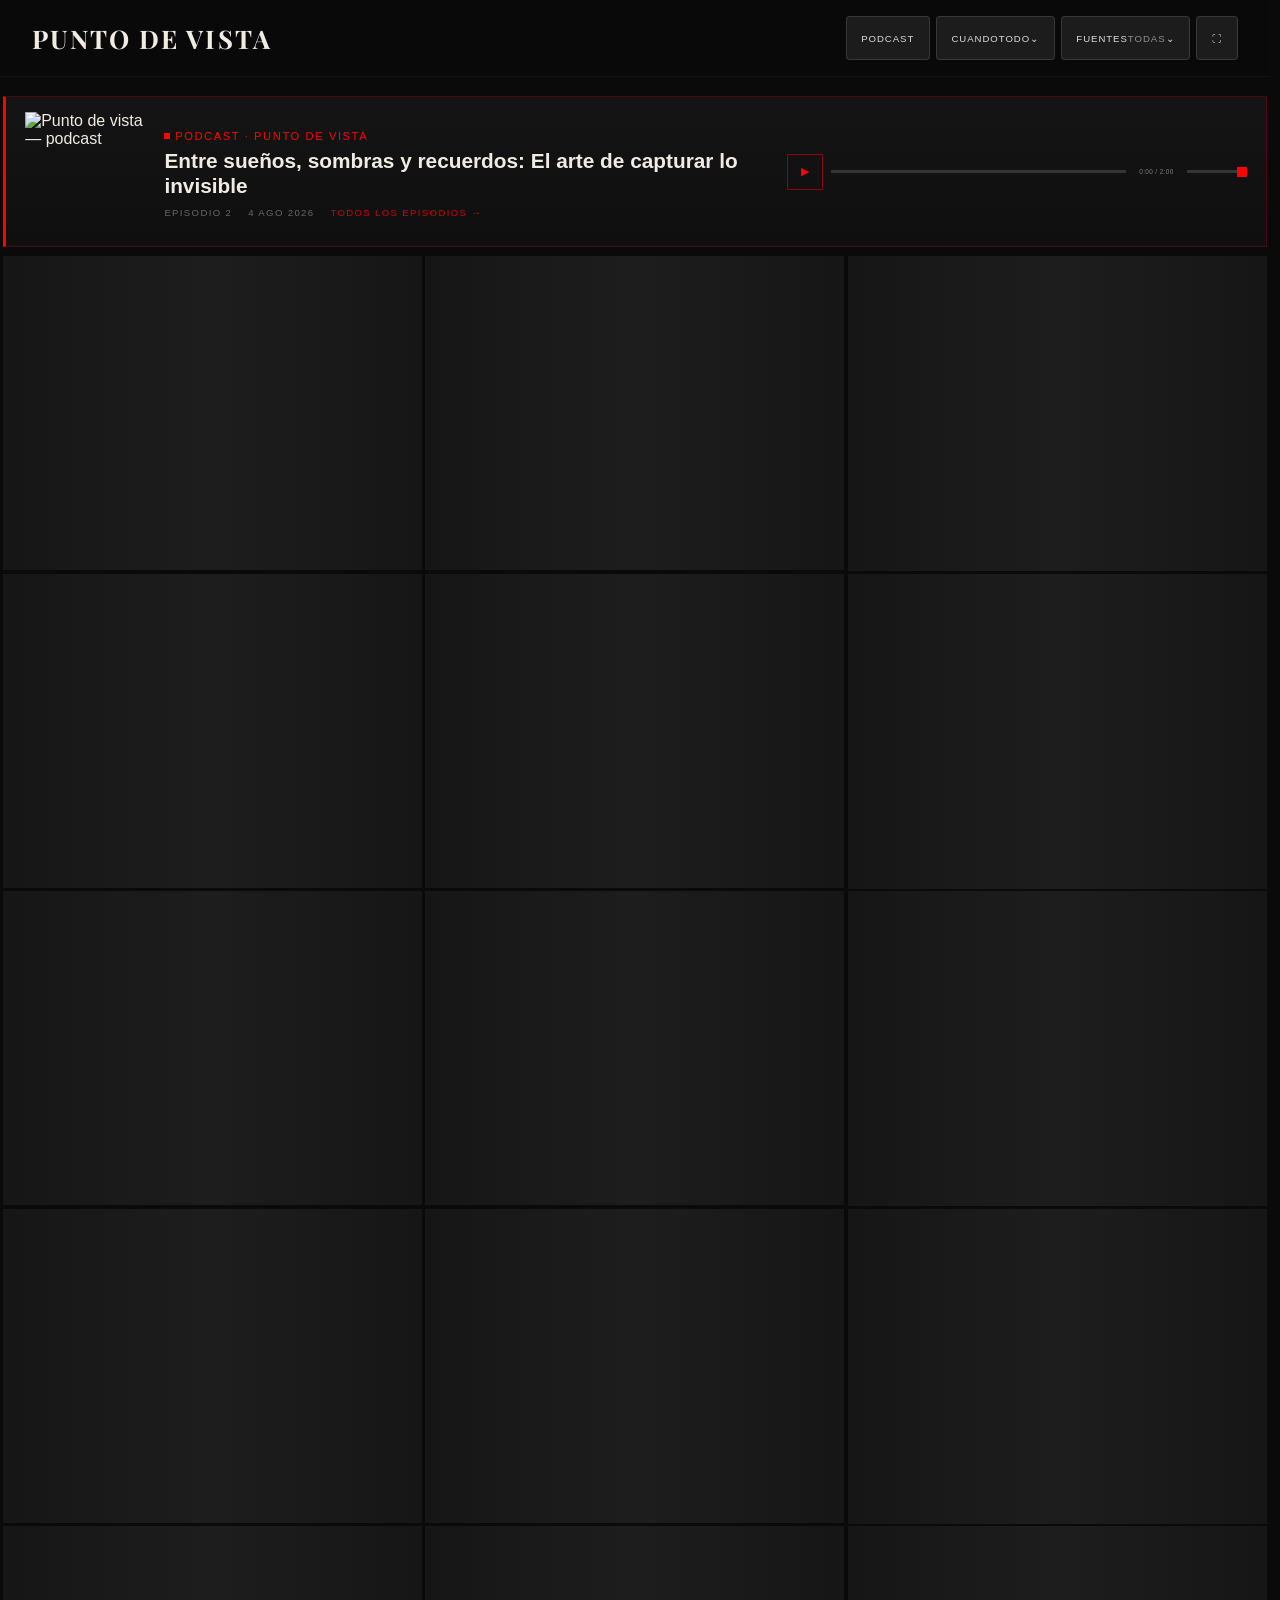
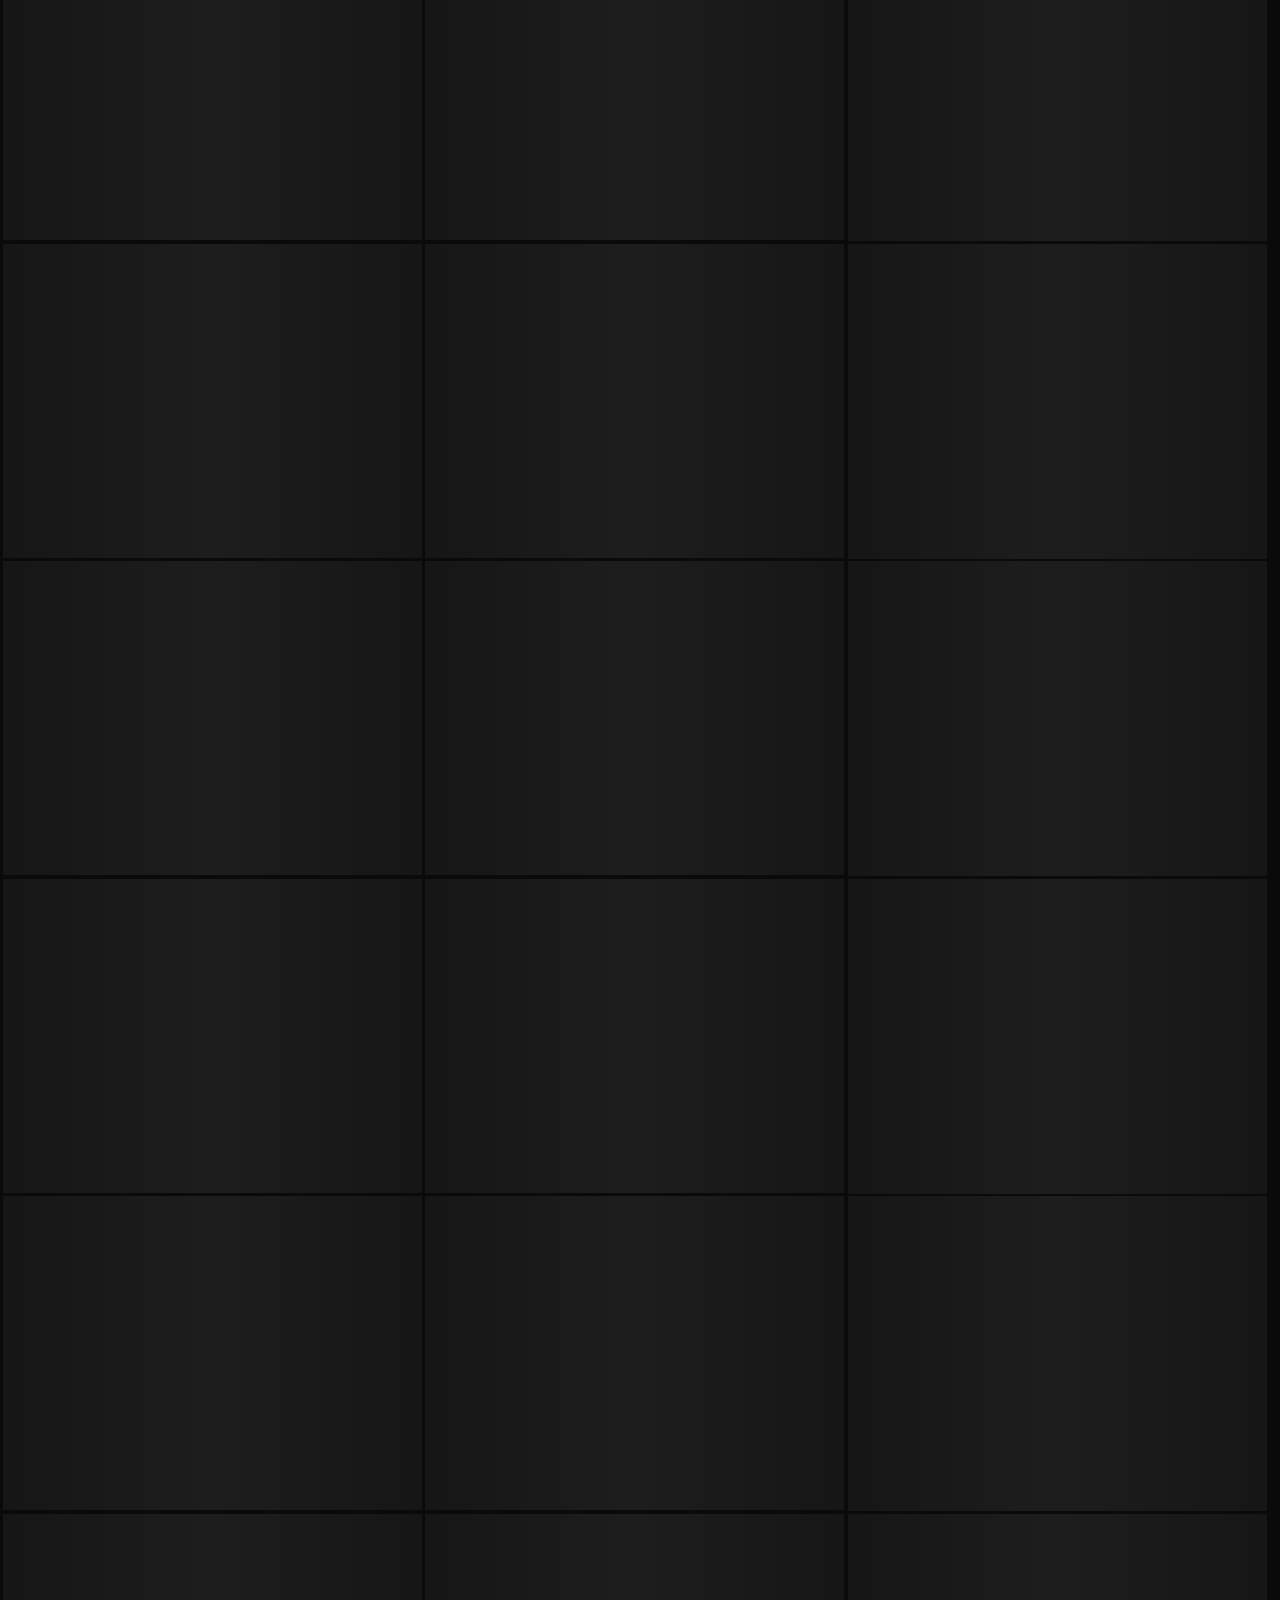
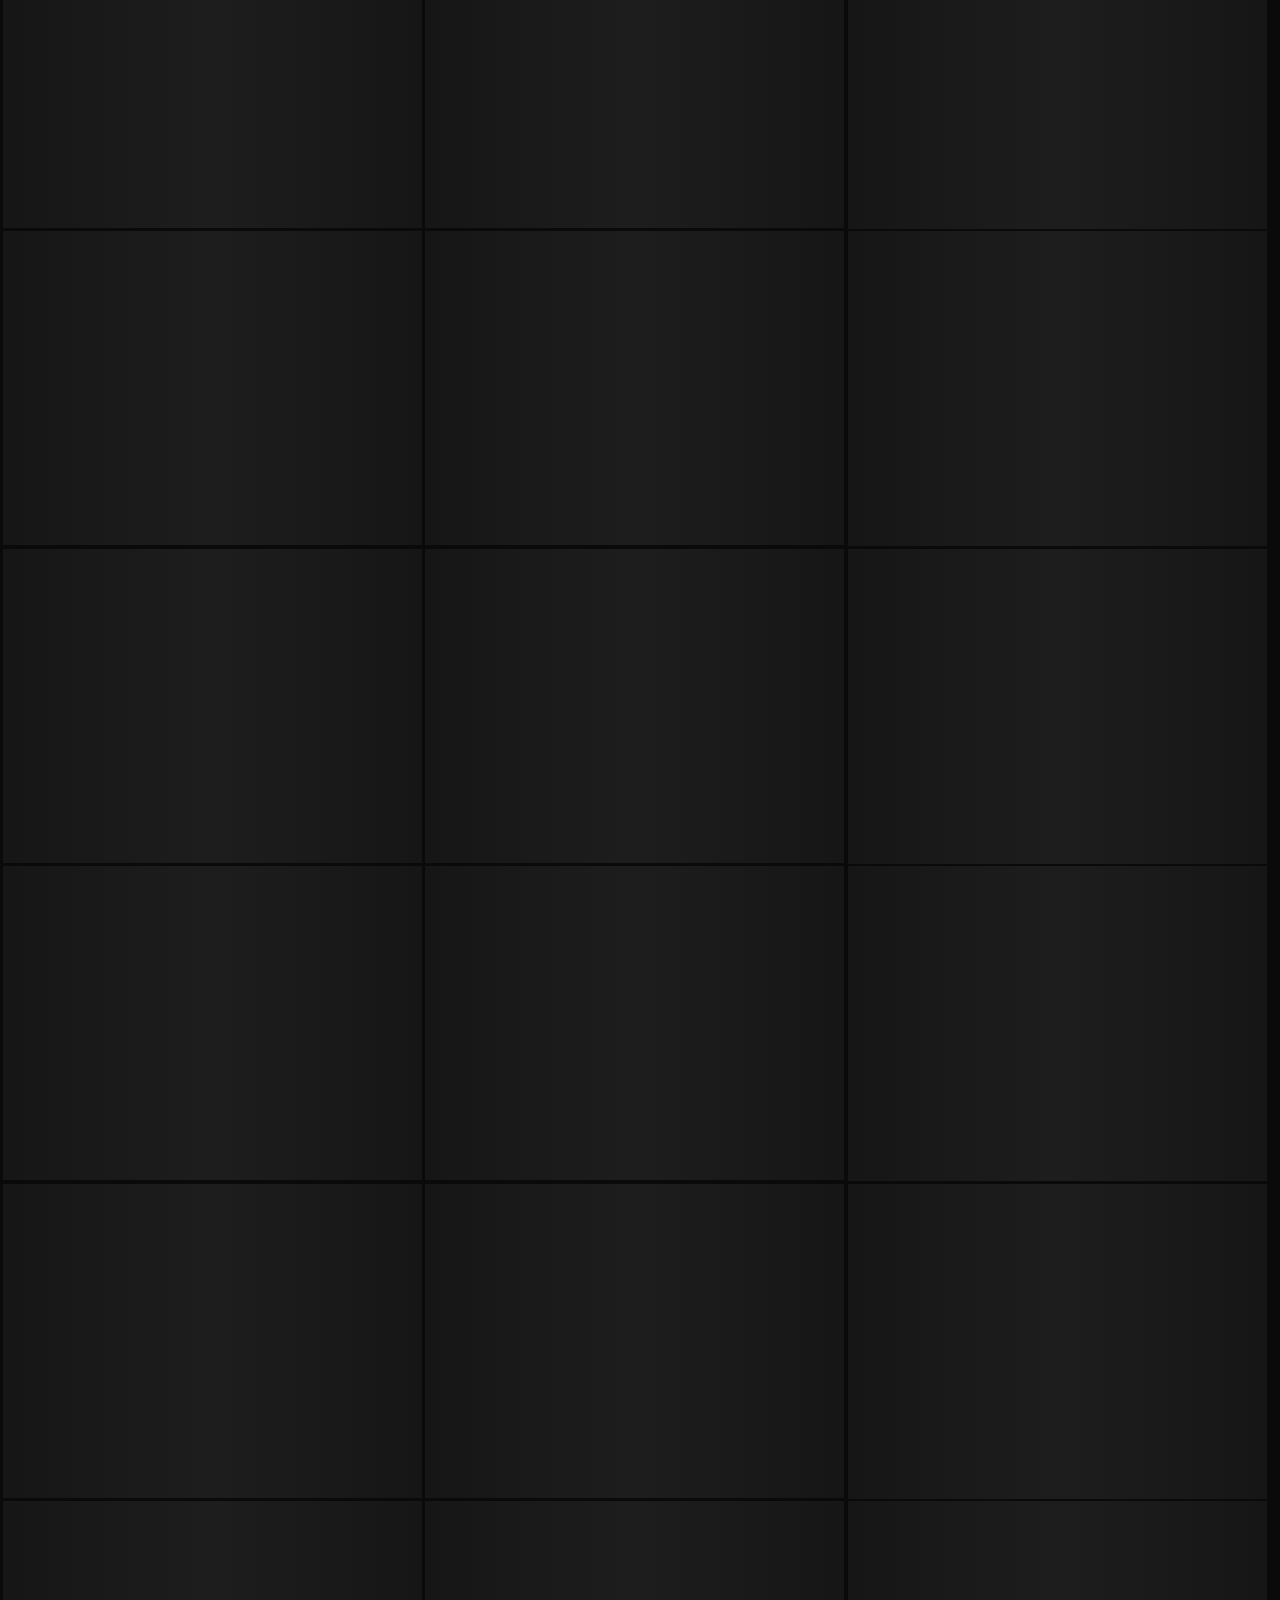
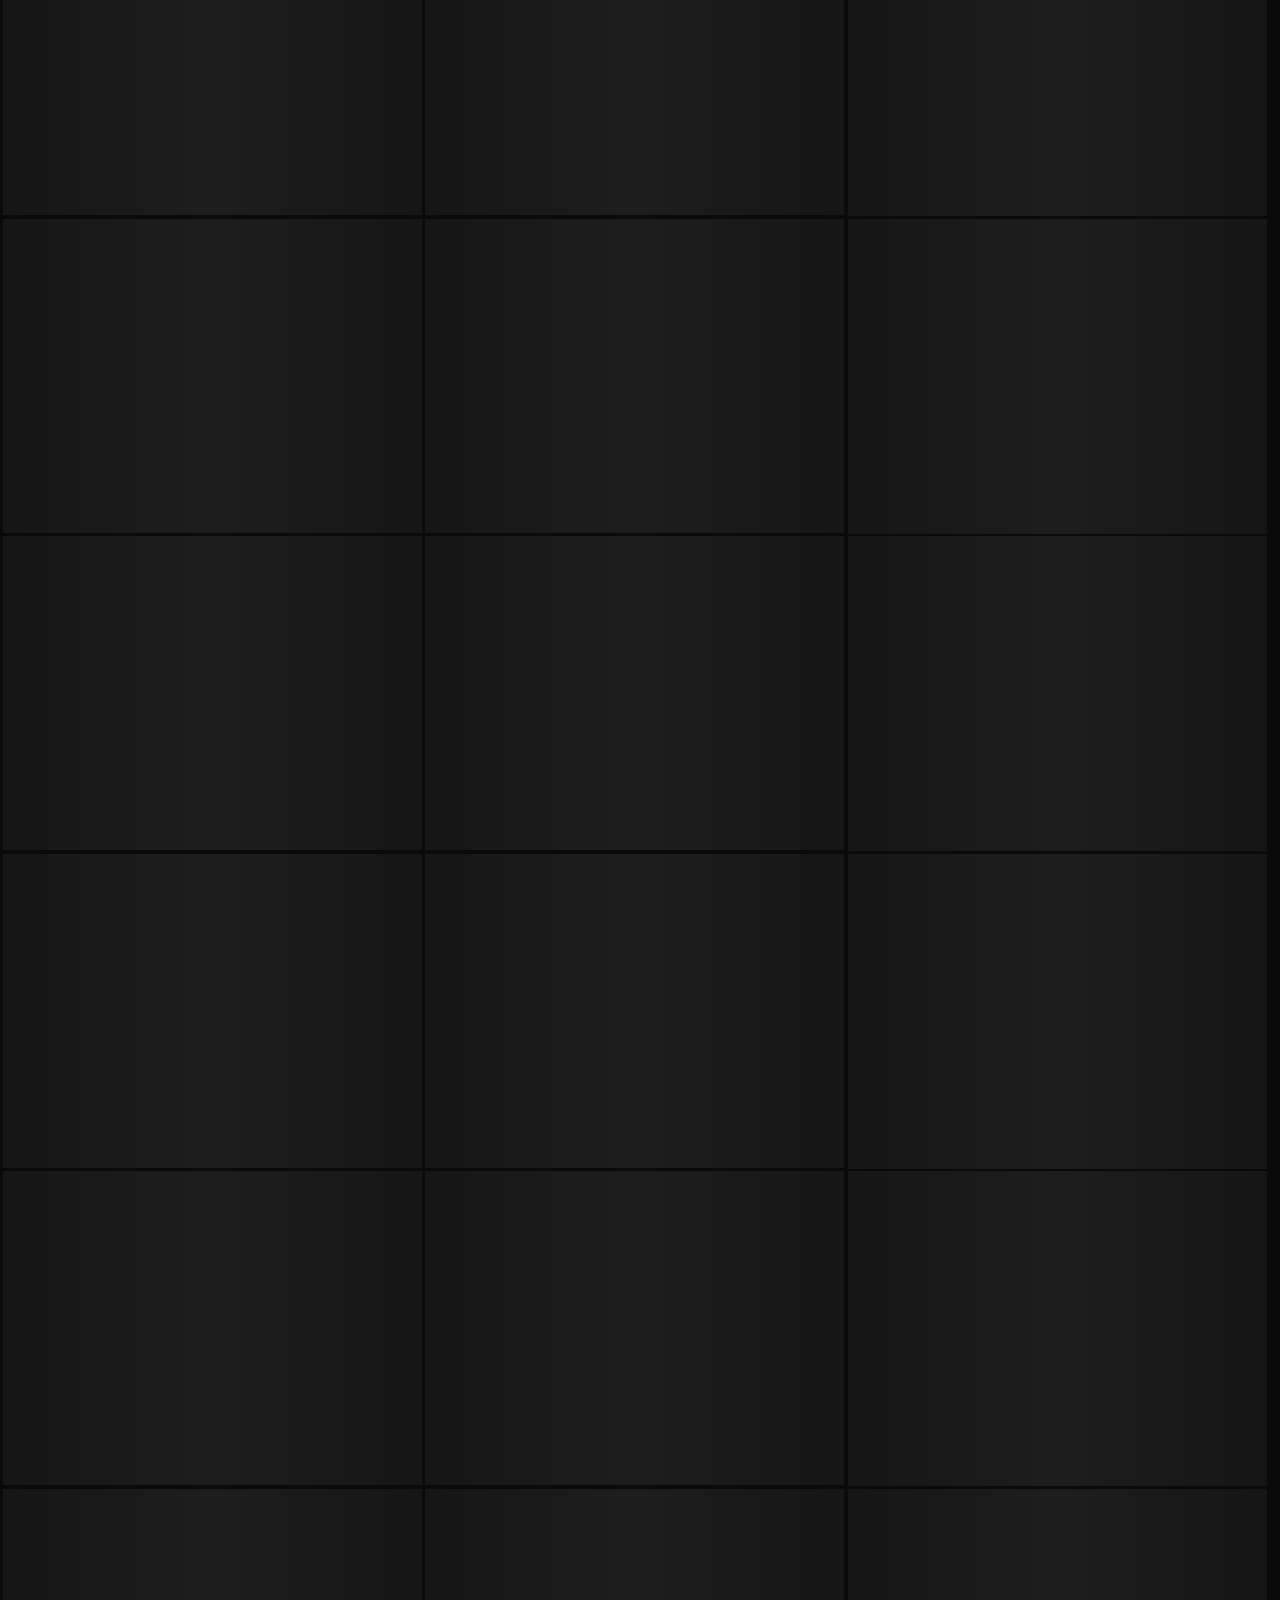
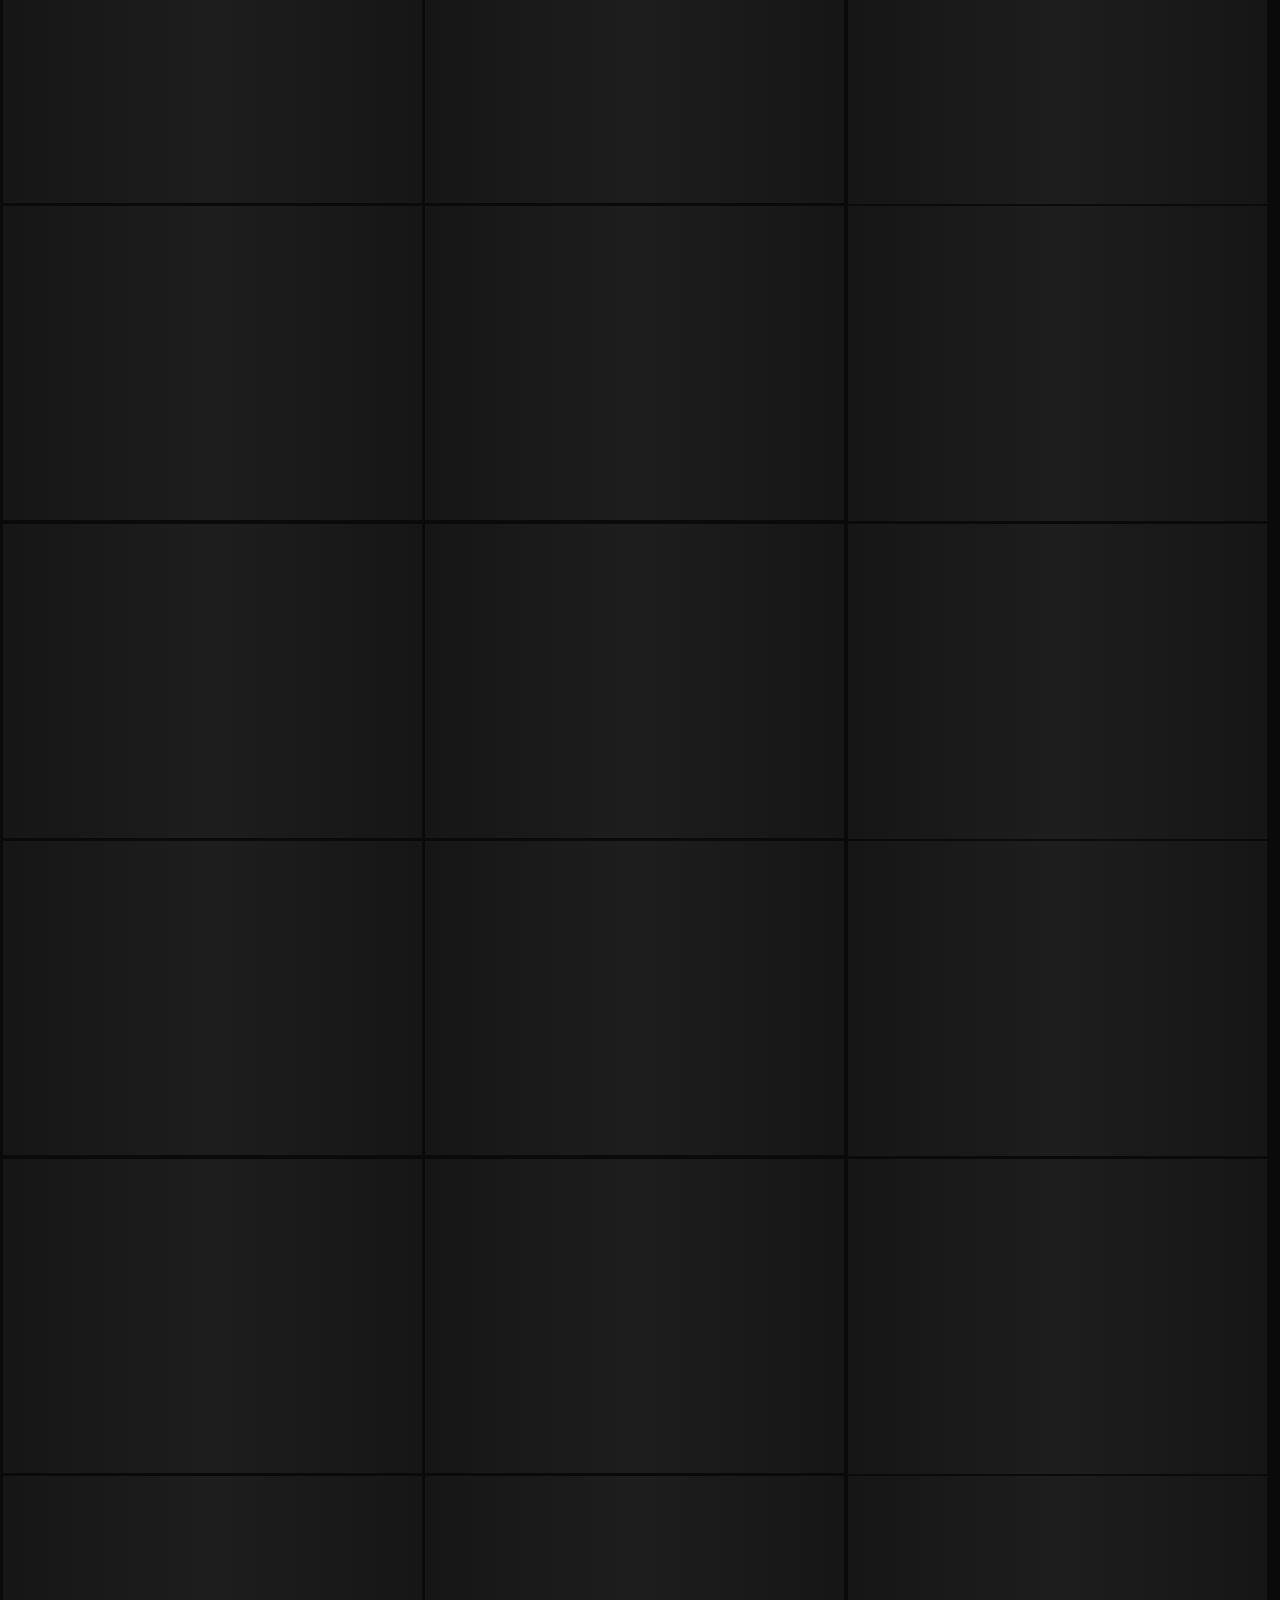
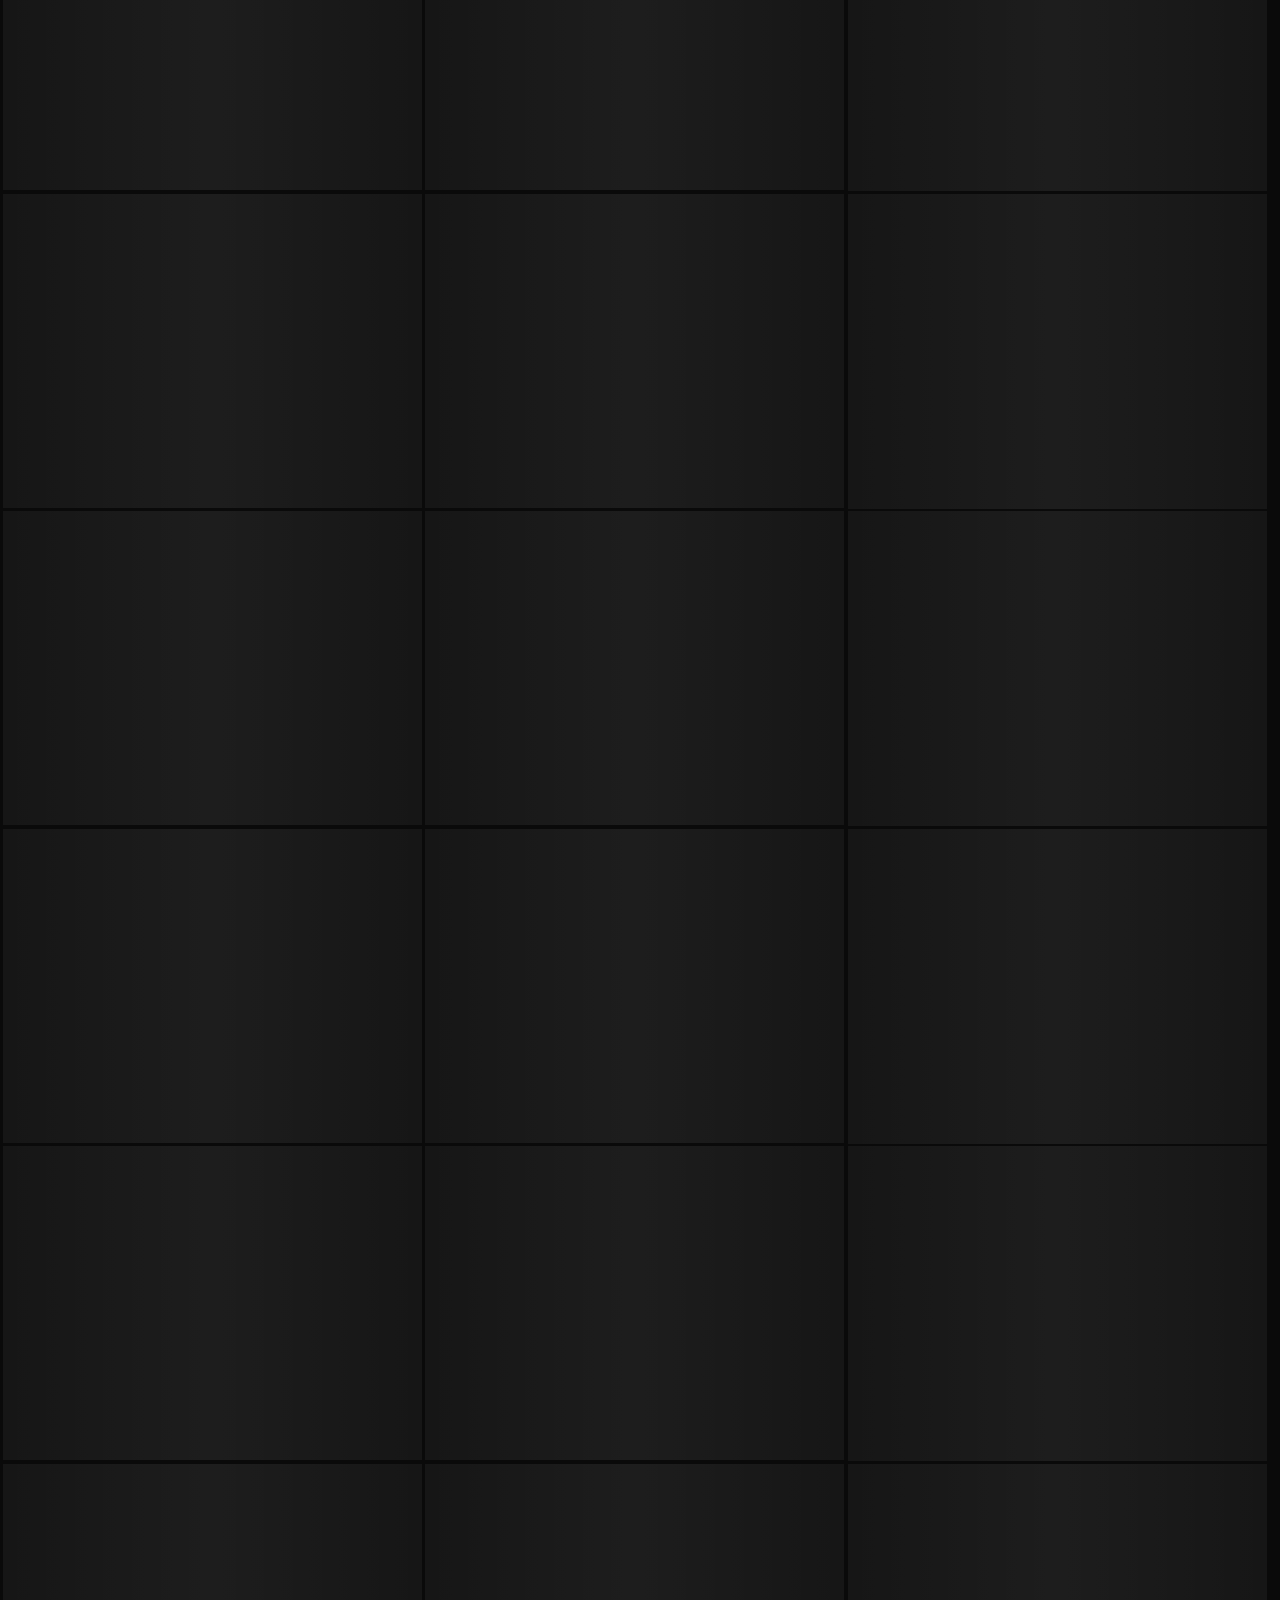
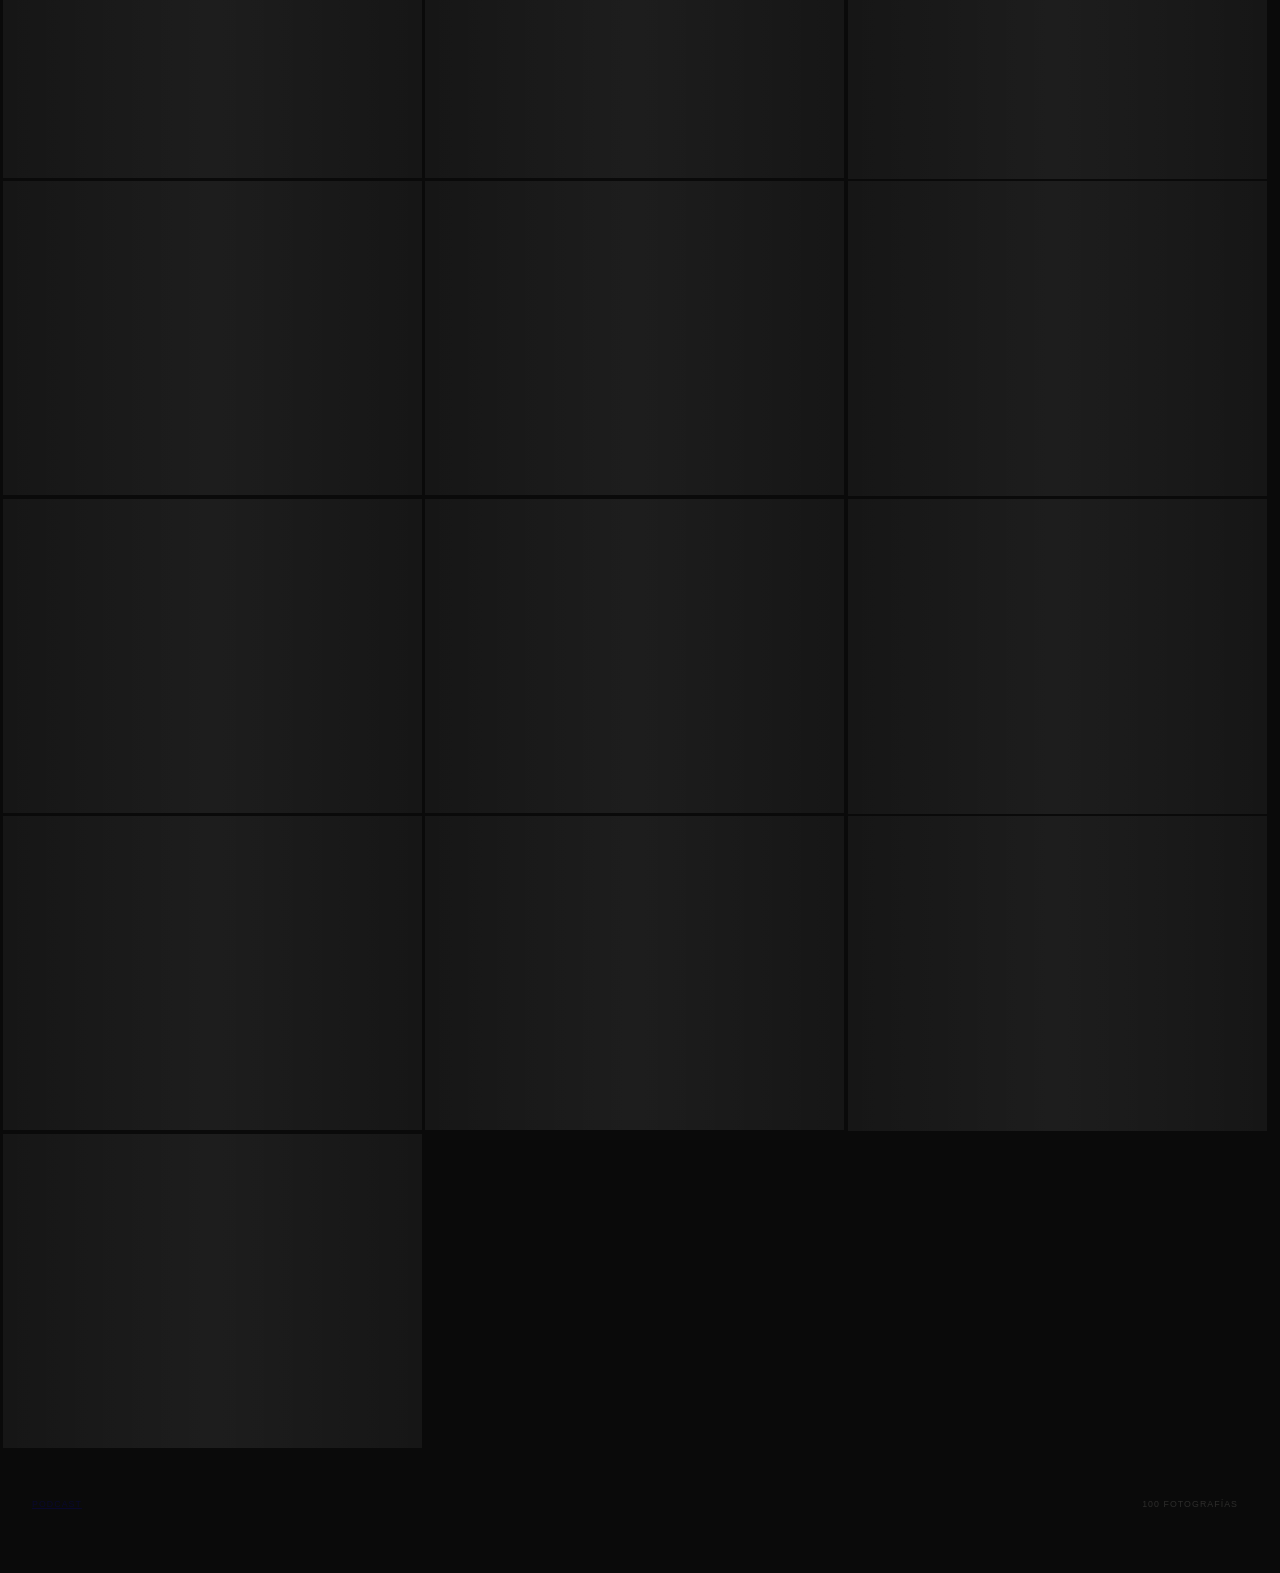
==== commit a6cfe831: "feat: botón de pantalla completa dedicado en el header; toggleFullscreen con todos los prefijos de n" ====
--- a/index.html
+++ b/index.html
@@ -16,7 +16,7 @@
 
 <header>
   <div class="header-inner">
-    <span class="logo" onclick="toggleFullscreen()" style="cursor:pointer"><span class="logo-text">Punto de vista</span></span>
+    <span class="logo"><span class="logo-text">Punto de vista</span></span>
     <div class="header-controls" role="toolbar" aria-label="Controles de filtro">
       <a id="podcast-filter-btn" class="sources-btn podcast-btn" href="episodios.html" aria-label="Ir a los episodios del podcast">podcast</a>
       <button id="date-btn" class="sources-btn" type="button" aria-haspopup="true" aria-expanded="false" aria-controls="date-panel" aria-label="Filtrar por fecha">
@@ -25,6 +25,7 @@
       <button id="sources-btn" class="sources-btn" type="button" aria-haspopup="true" aria-expanded="false" aria-controls="sources-panel" aria-label="Seleccionar fuentes">
         fuentes <span id="sources-btn-count" aria-live="polite">todas</span> ⌄
       </button>
+      <button id="fullscreen-btn" class="sources-btn" type="button" aria-label="Pantalla completa" onclick="toggleFullscreen()">⛶</button>
     </div>
   </div>
   <div id="date-panel" class="hide">
@@ -54,7 +55,6 @@
 </header>
 
 <div id="loader"><span style="color:#ff0100">●</span> cargando feed…</div>
-<div id="empty" class="hide">sin entradas</div>
 
 <div id="podcast-hero" class="hide" aria-label="Podcast del día">
   <div class="podcast-hero-inner">
--- a/style.css
+++ b/style.css
@@ -30,7 +30,11 @@
 }
 
 html { background: var(--bg); }
-html { scrollbar-width: thin; scrollbar-color: rgba(255,255,255,0.1) transparent; }
+html {
+  scrollbar-gutter: stable;
+  scrollbar-width: thin;
+  scrollbar-color: rgba(255,255,255,0.1) transparent;
+}
 ::-webkit-scrollbar { width: 6px; height: 6px; }
 ::-webkit-scrollbar-track { background: transparent; }
 ::-webkit-scrollbar-thumb { background: rgba(255,255,255,0.1); border-radius: 3px; }
@@ -94,6 +98,9 @@
 :focus:not(:focus-visible) { outline: none; }
 
 .sources-btn {
+  display: inline-flex;
+  align-items: center;
+  justify-content: center;
   background: rgba(255,255,255,0.08);
   color: #ddd;
   border: 1px solid rgba(255,255,255,0.12);
@@ -101,10 +108,15 @@
   /* Zona táctil mínima */
   min-height: var(--touch-min);
   padding: 0 0.9rem;
+  font-family: inherit;
+  font-weight: inherit;
   font-size: 0.6rem;
   letter-spacing: 0.1em;
   text-transform: uppercase;
   cursor: pointer;
+  appearance: none;
+  -webkit-appearance: none;
+  text-decoration: none;
   transition:
     background 0.2s ease,
     border-color 0.2s ease,
@@ -215,16 +227,6 @@
 }
 
 #loader.hide { display: none; }
-
-#empty {
-  text-align: center;
-  padding: 5rem 2rem;
-  font-size: 0.7rem;
-  letter-spacing: 0.12em;
-  opacity: 0.2;
-}
-
-#empty.hide { display: none; }
 
 
 
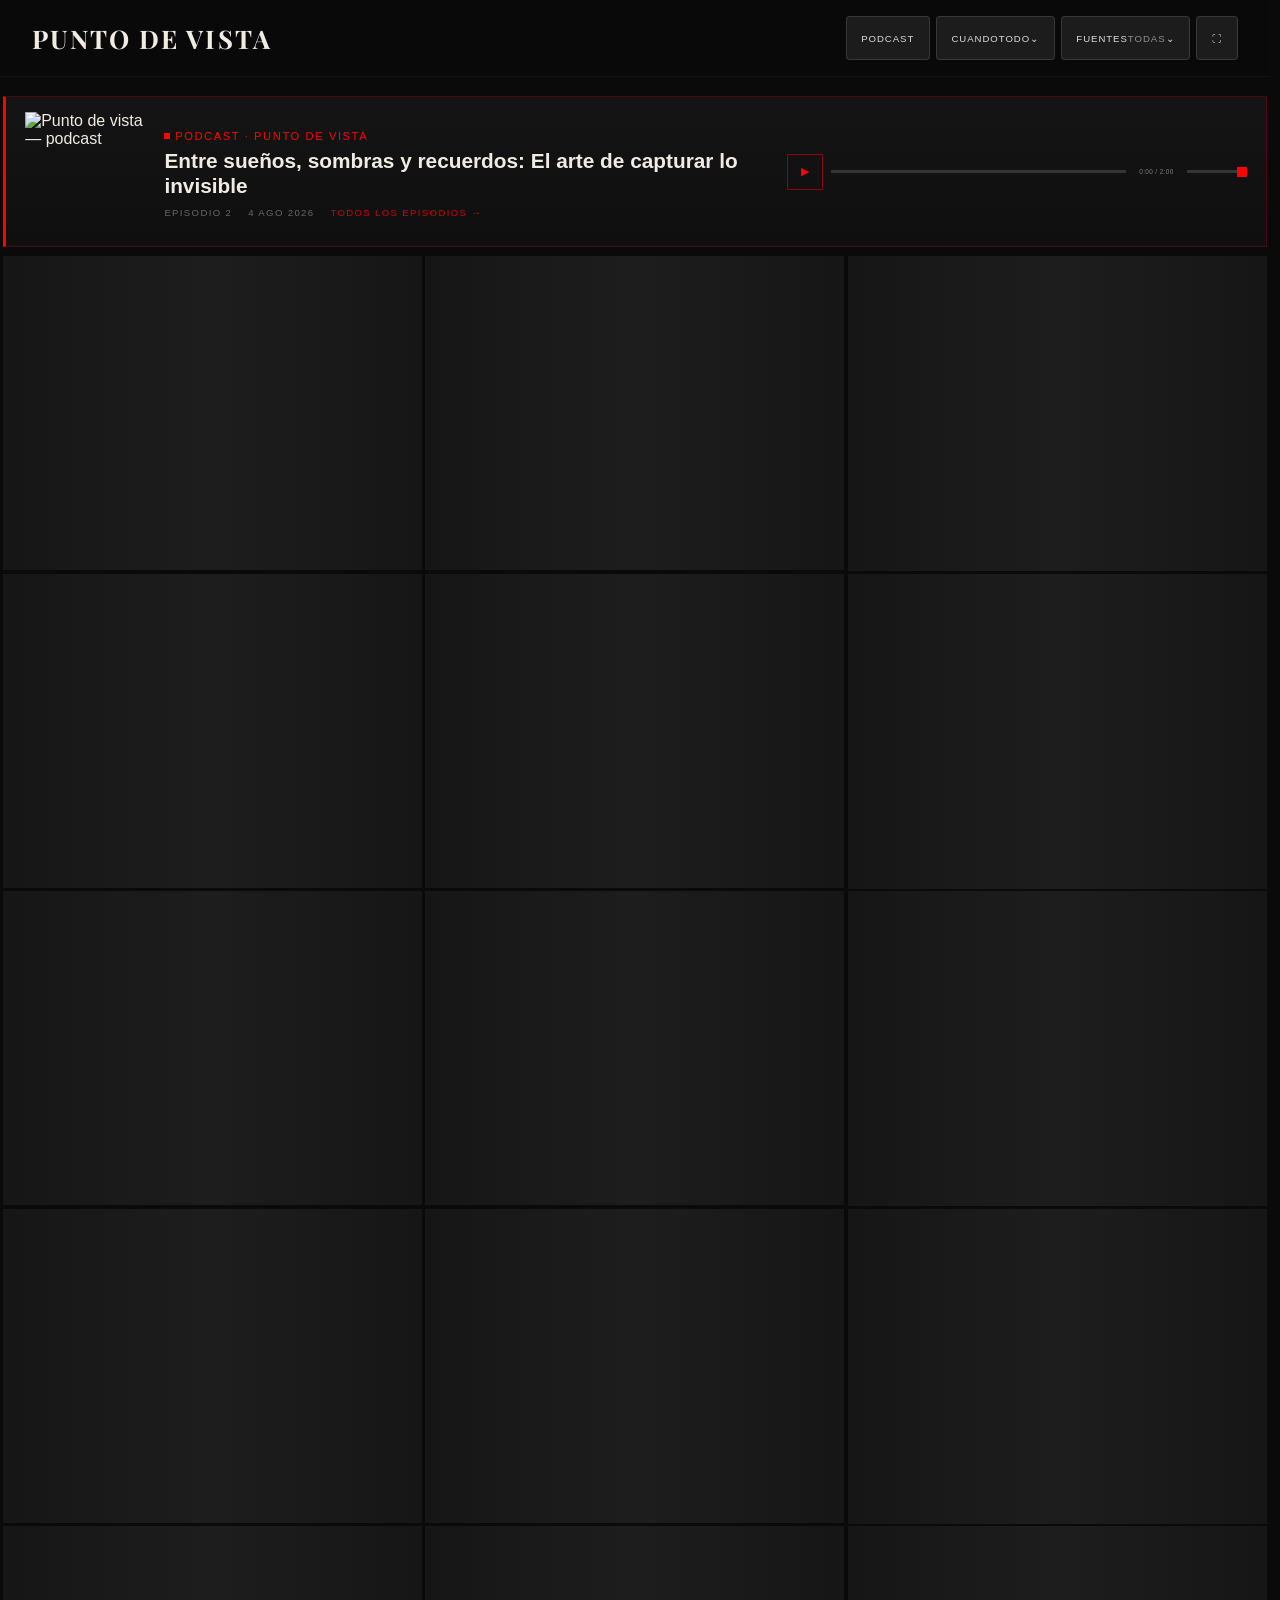
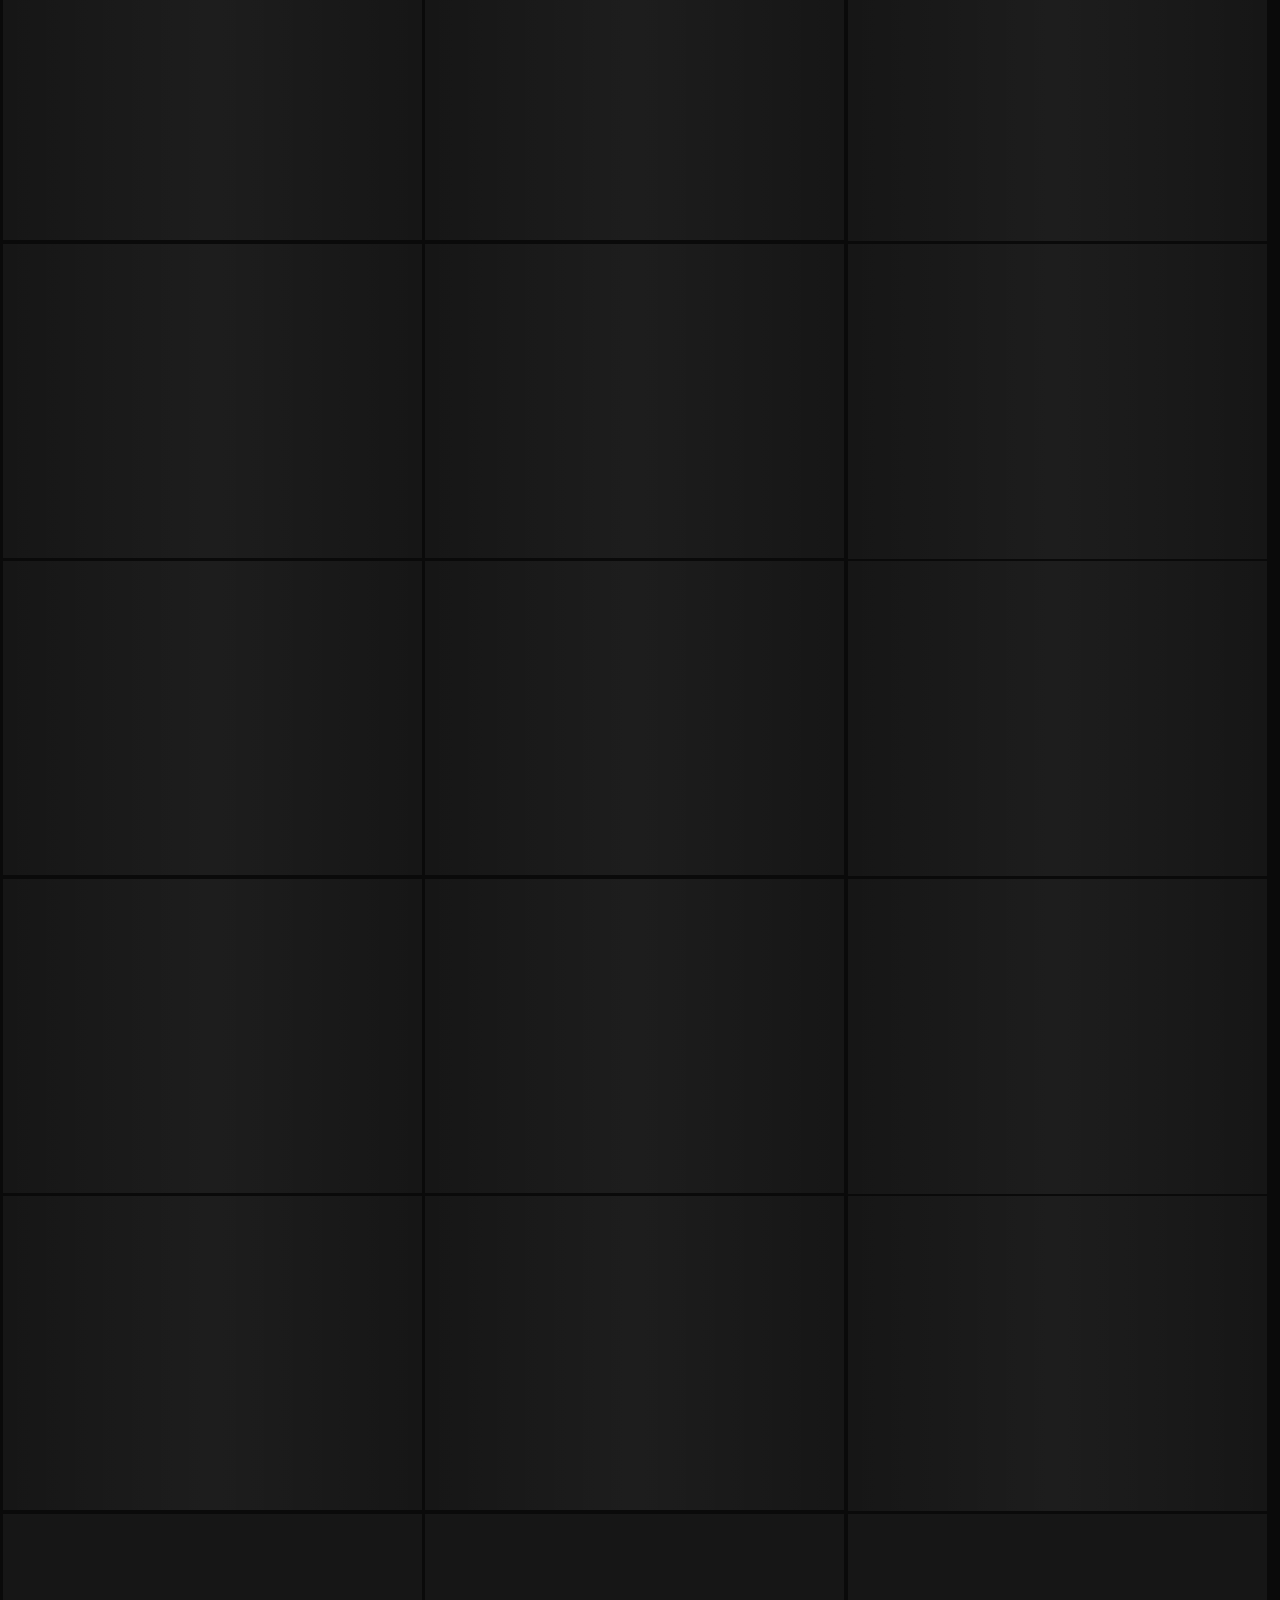
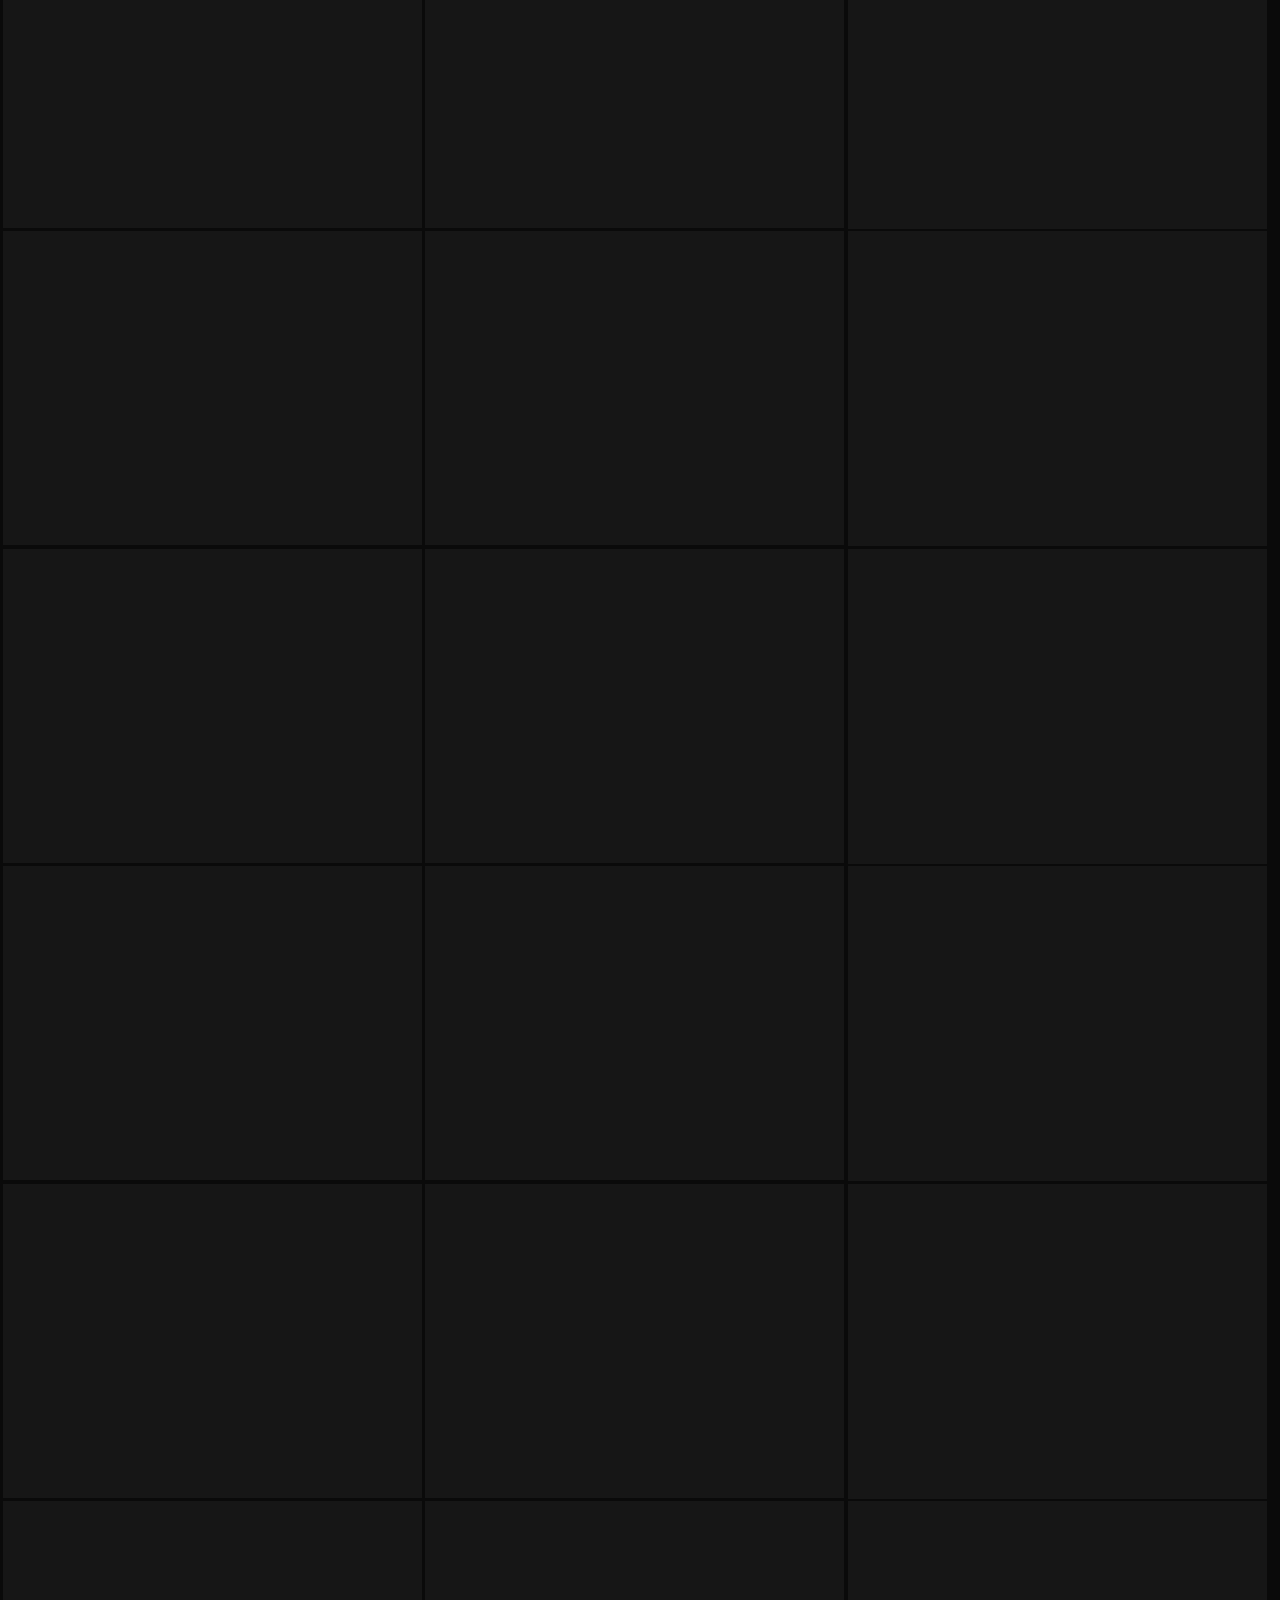
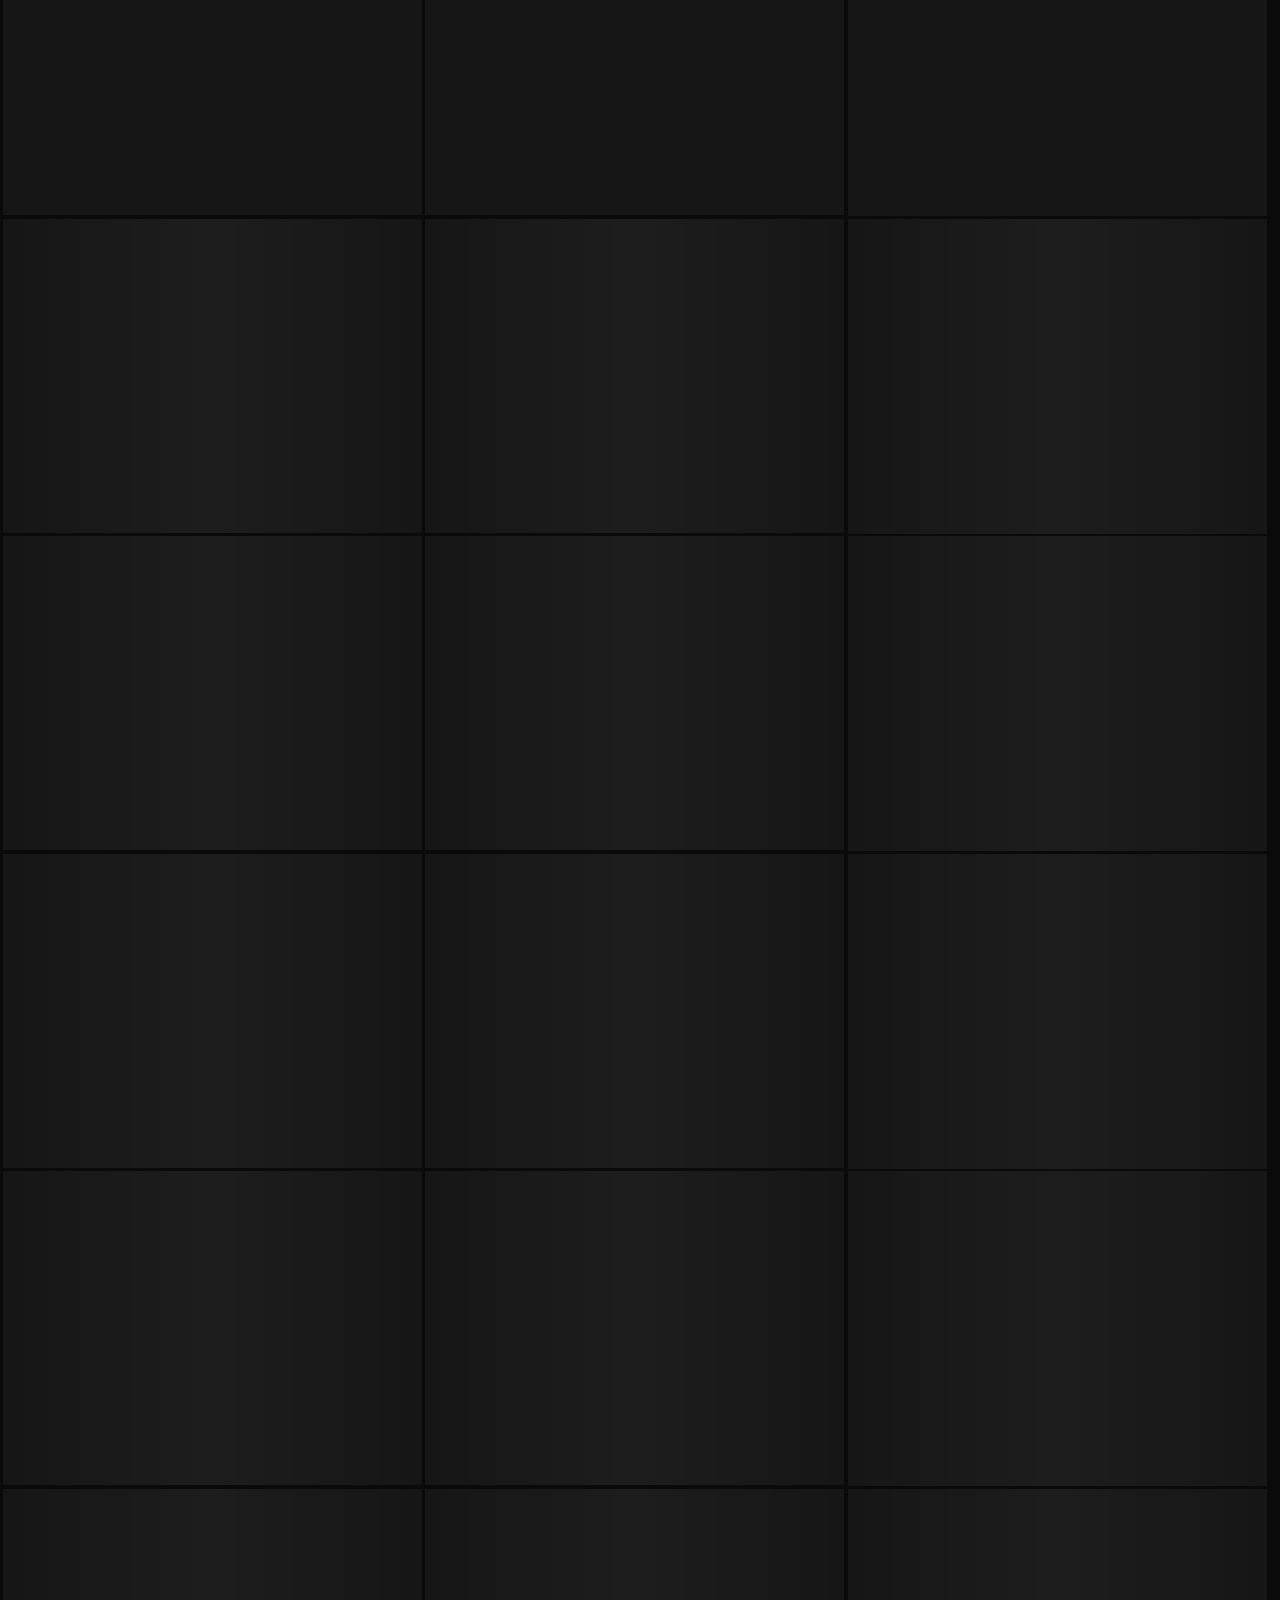
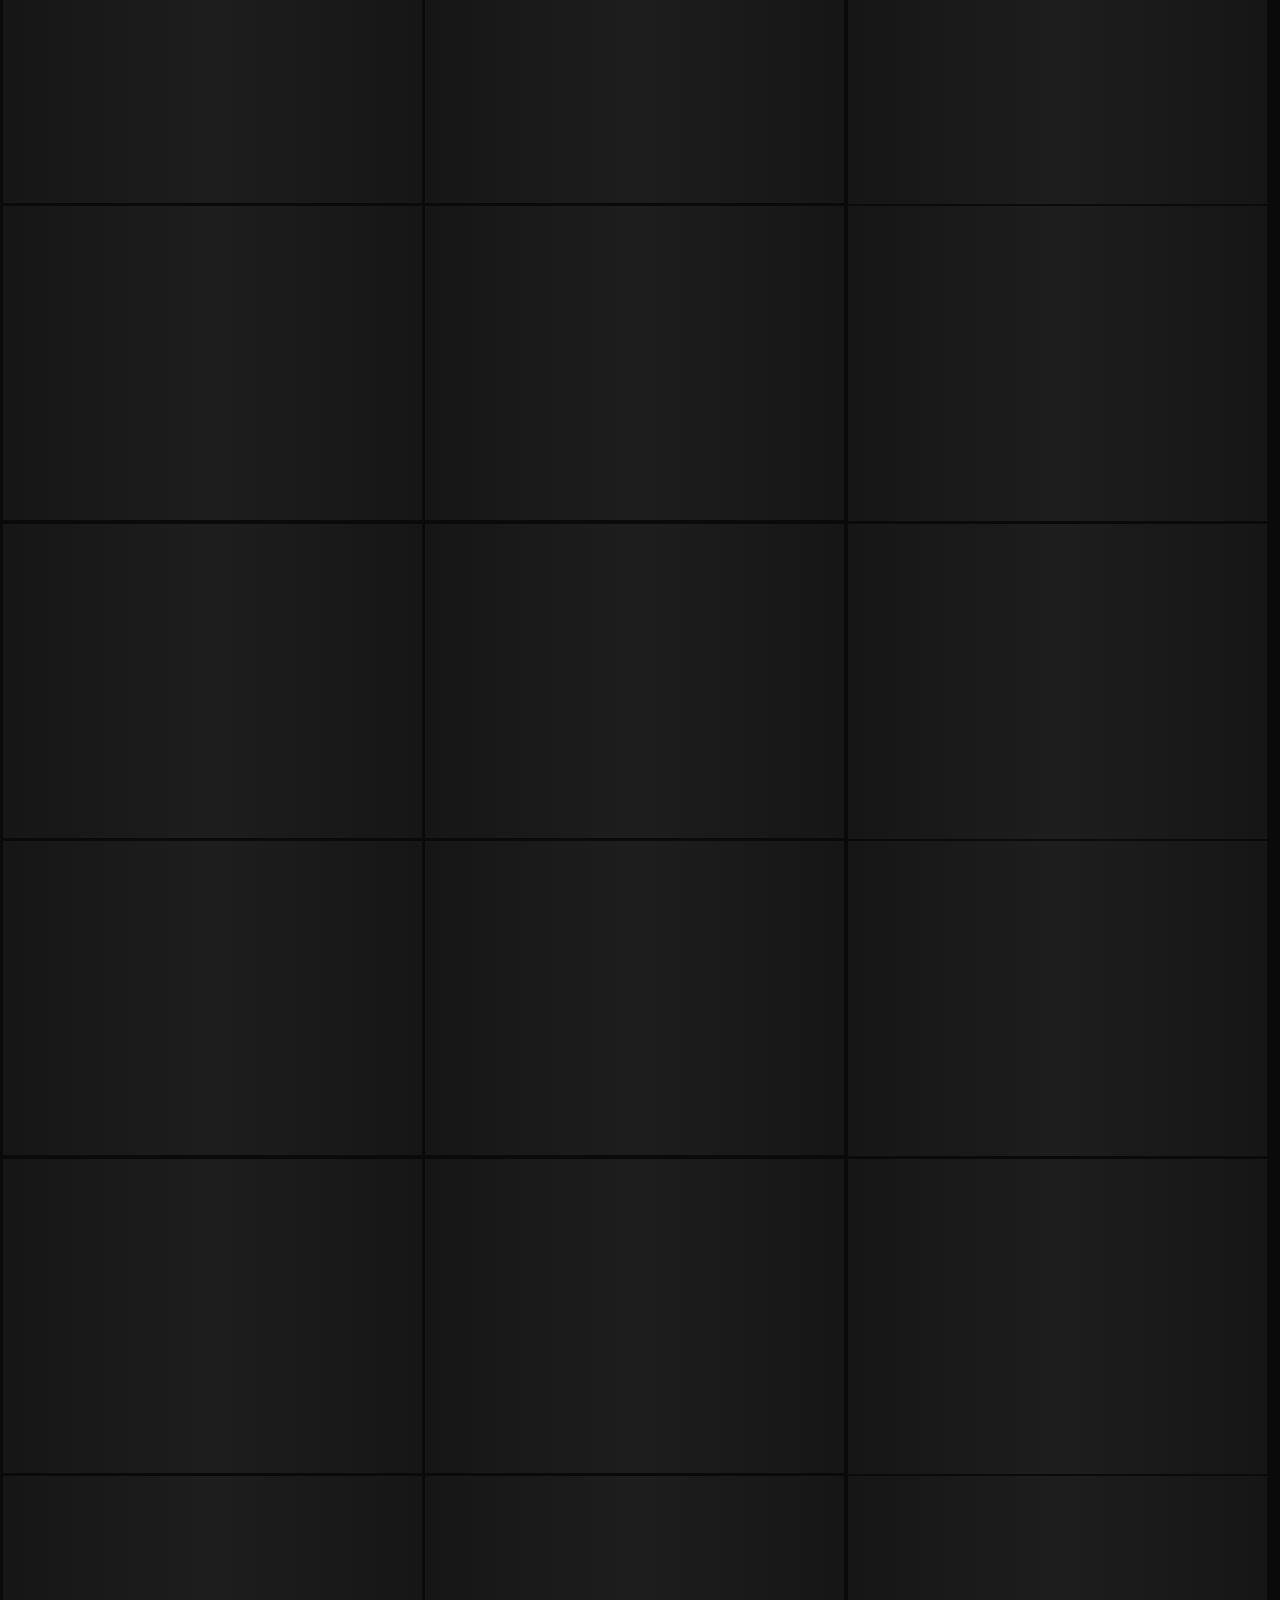
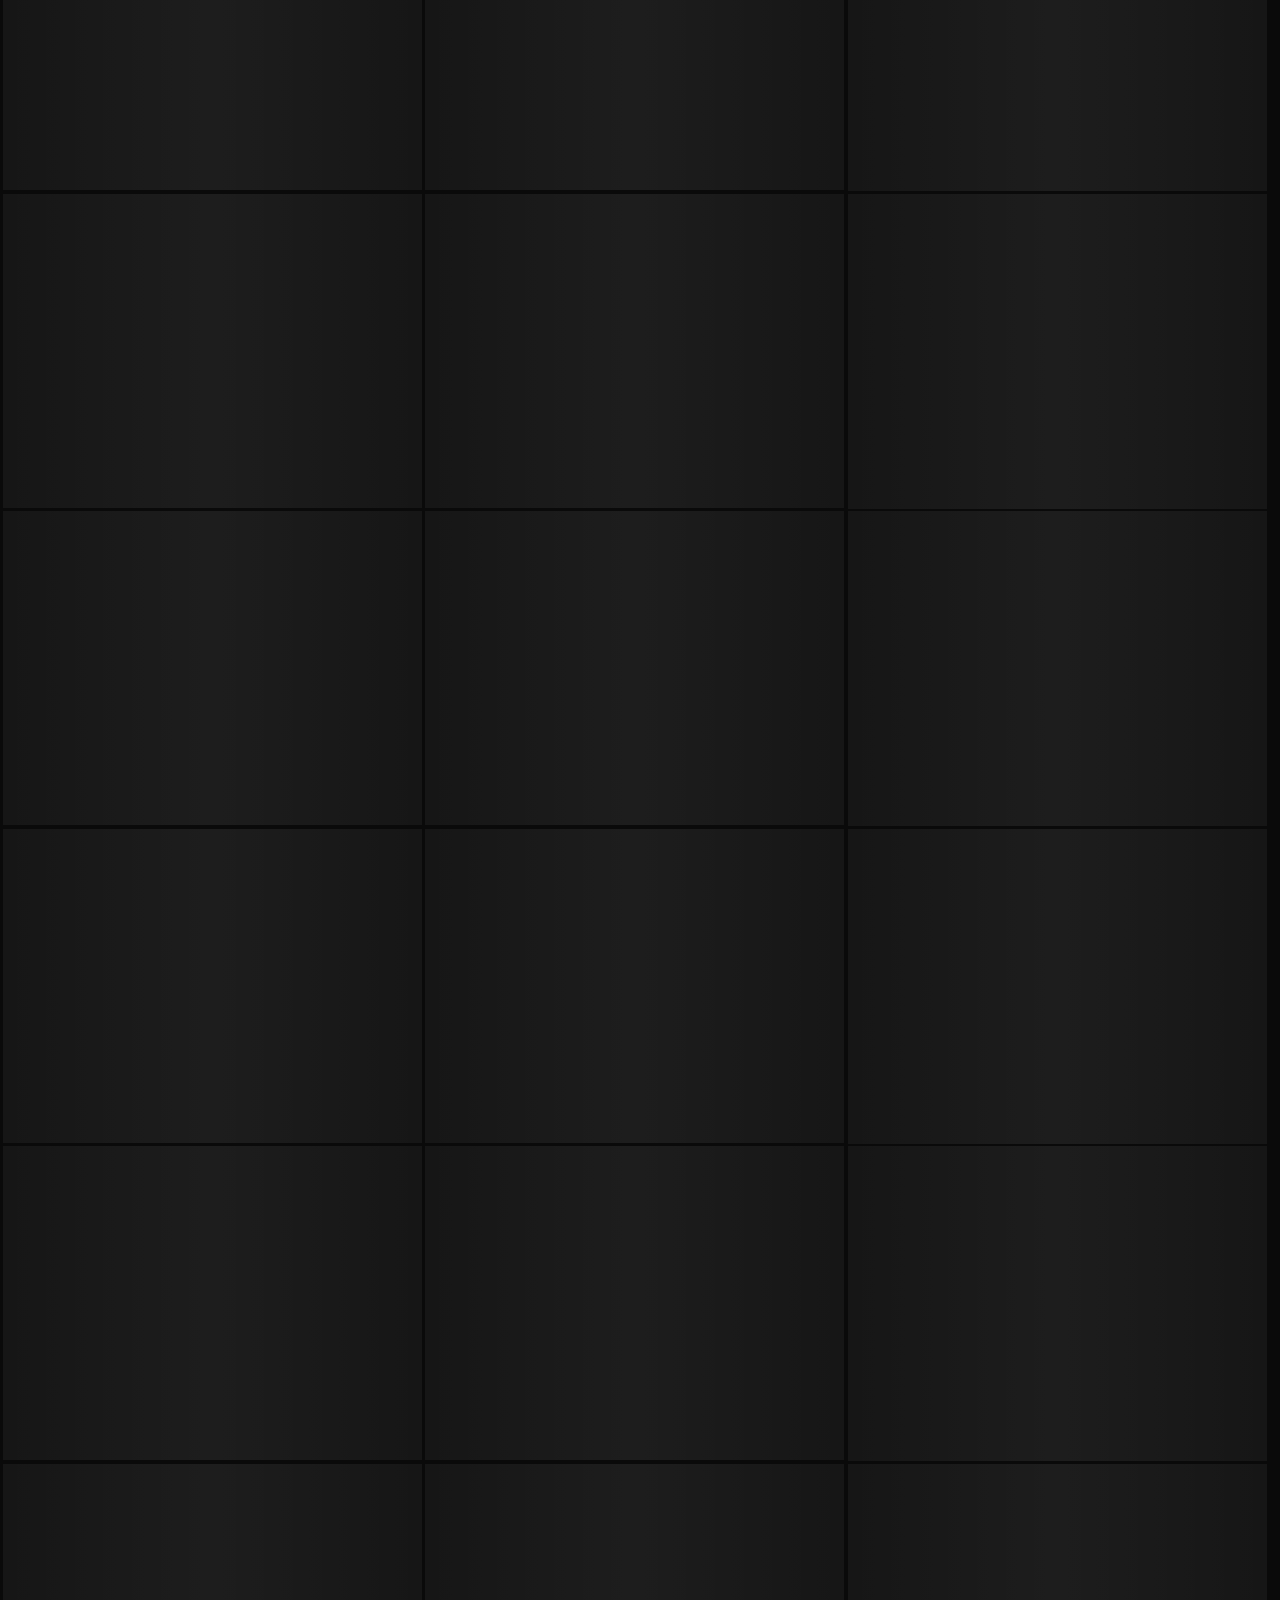
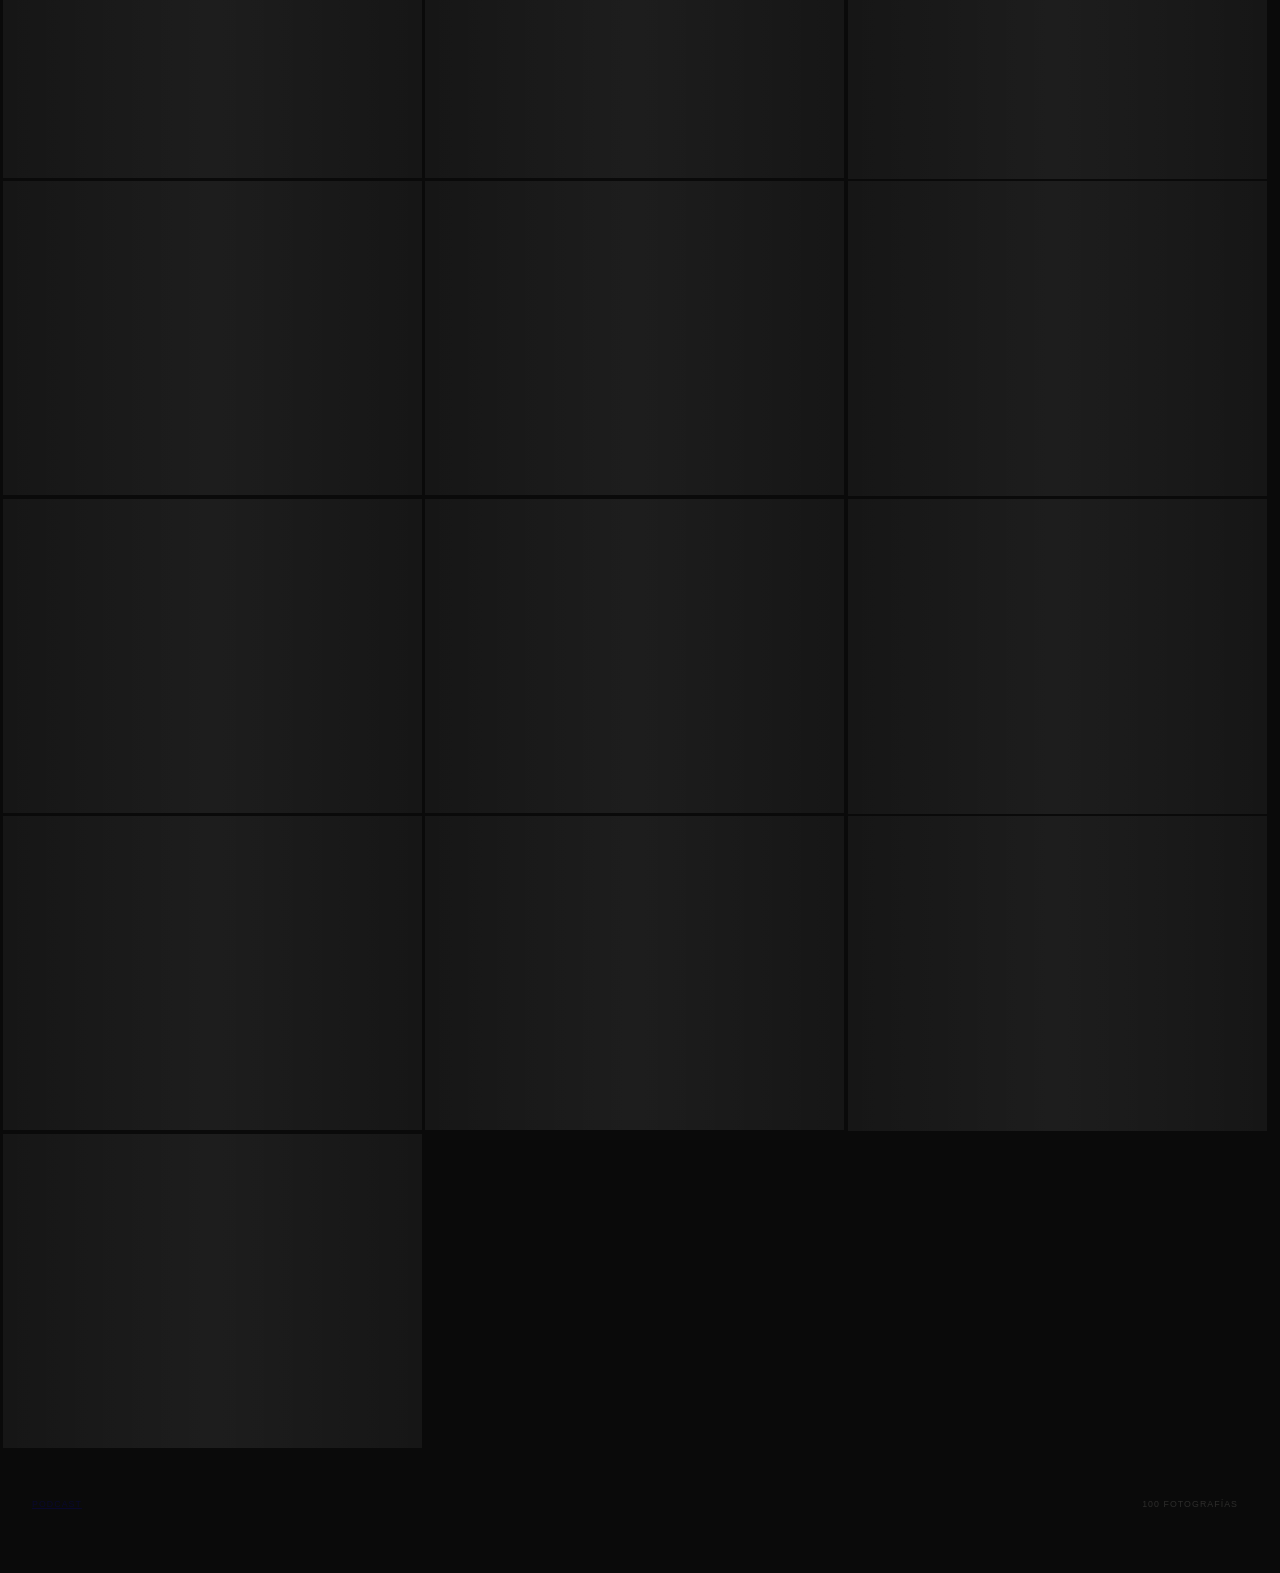
==== commit d5138a37: "fix: logo Punto de vista siempre enlaza a index.html en ambas paginas" ====
--- a/index.html
+++ b/index.html
@@ -16,7 +16,7 @@
 
 <header>
   <div class="header-inner">
-    <span class="logo"><span class="logo-text">Punto de vista</span></span>
+    <a class="logo" href="index.html" style="text-decoration:none;color:inherit"><span class="logo-text">Punto de vista</span></a>
     <div class="header-controls" role="toolbar" aria-label="Controles de filtro">
       <a id="podcast-filter-btn" class="sources-btn podcast-btn" href="episodios.html" aria-label="Ir a los episodios del podcast">podcast</a>
       <button id="date-btn" class="sources-btn" type="button" aria-haspopup="true" aria-expanded="false" aria-controls="date-panel" aria-label="Filtrar por fecha">
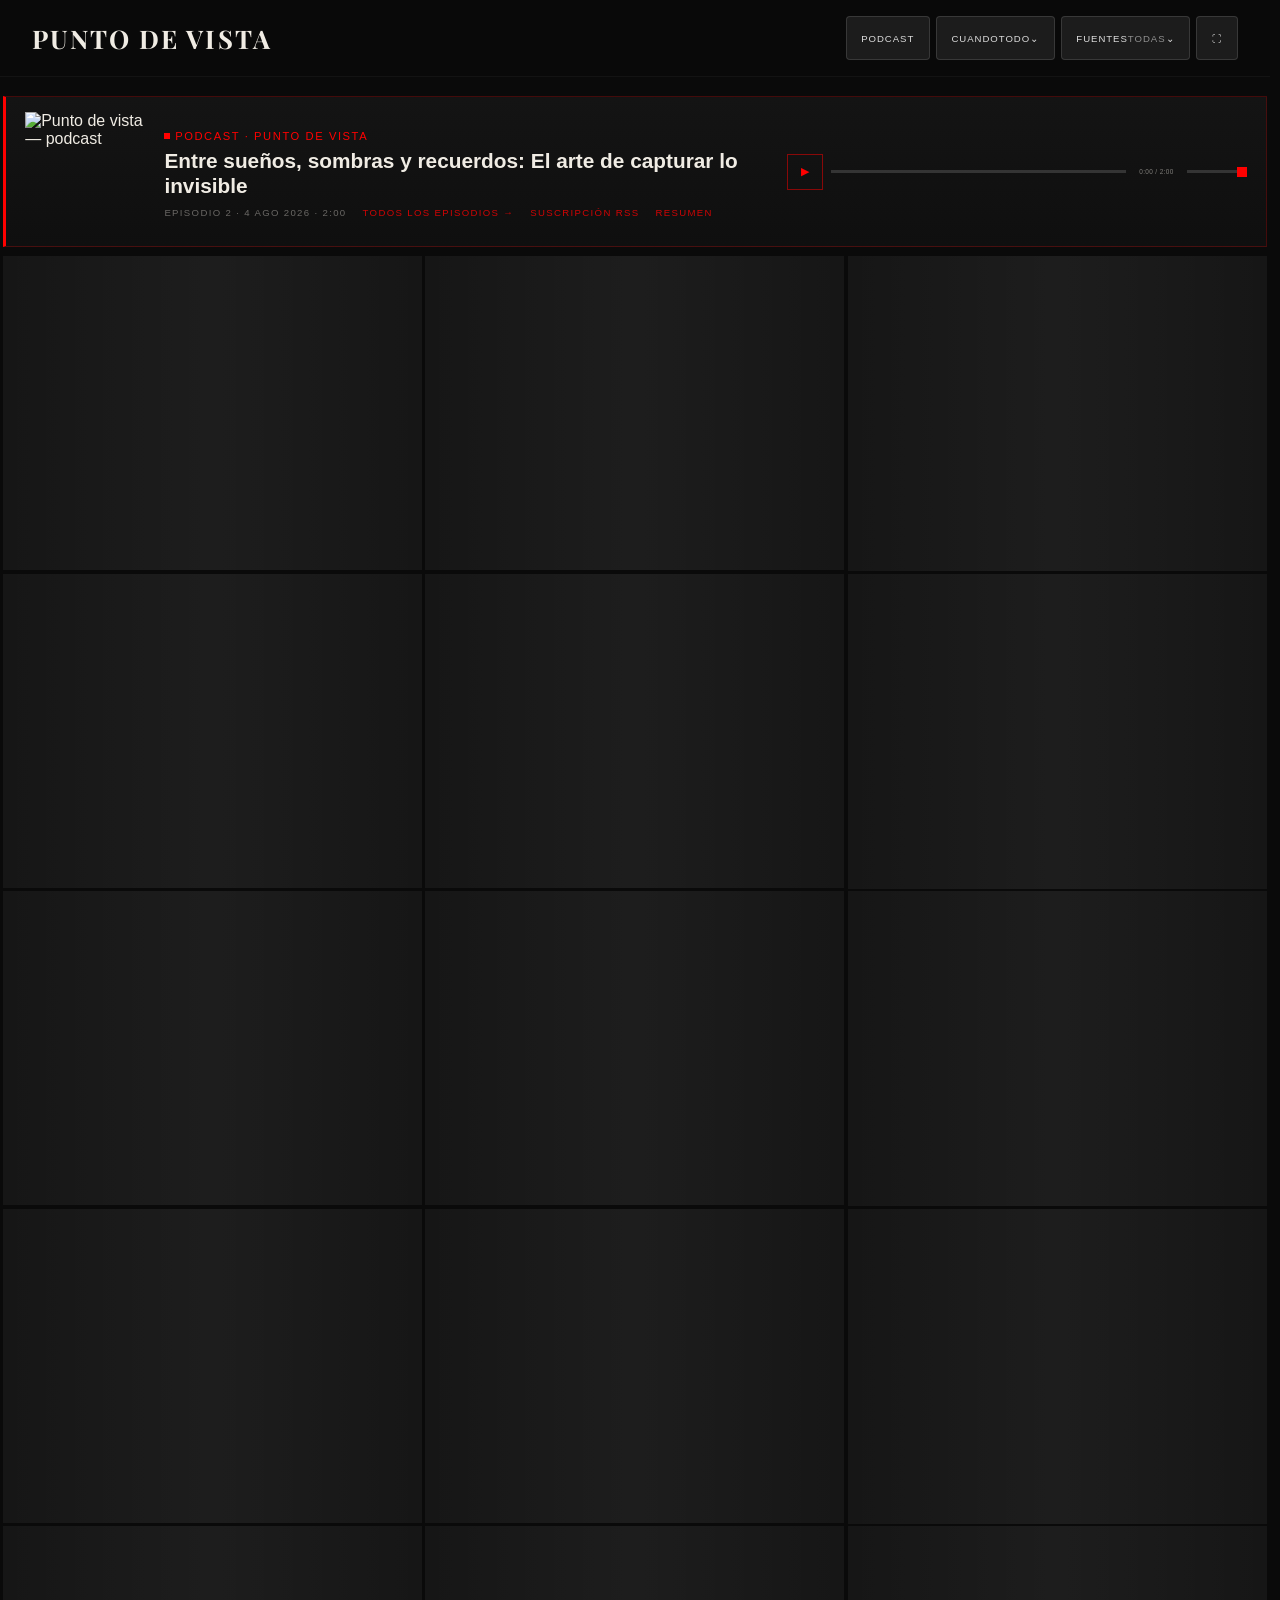
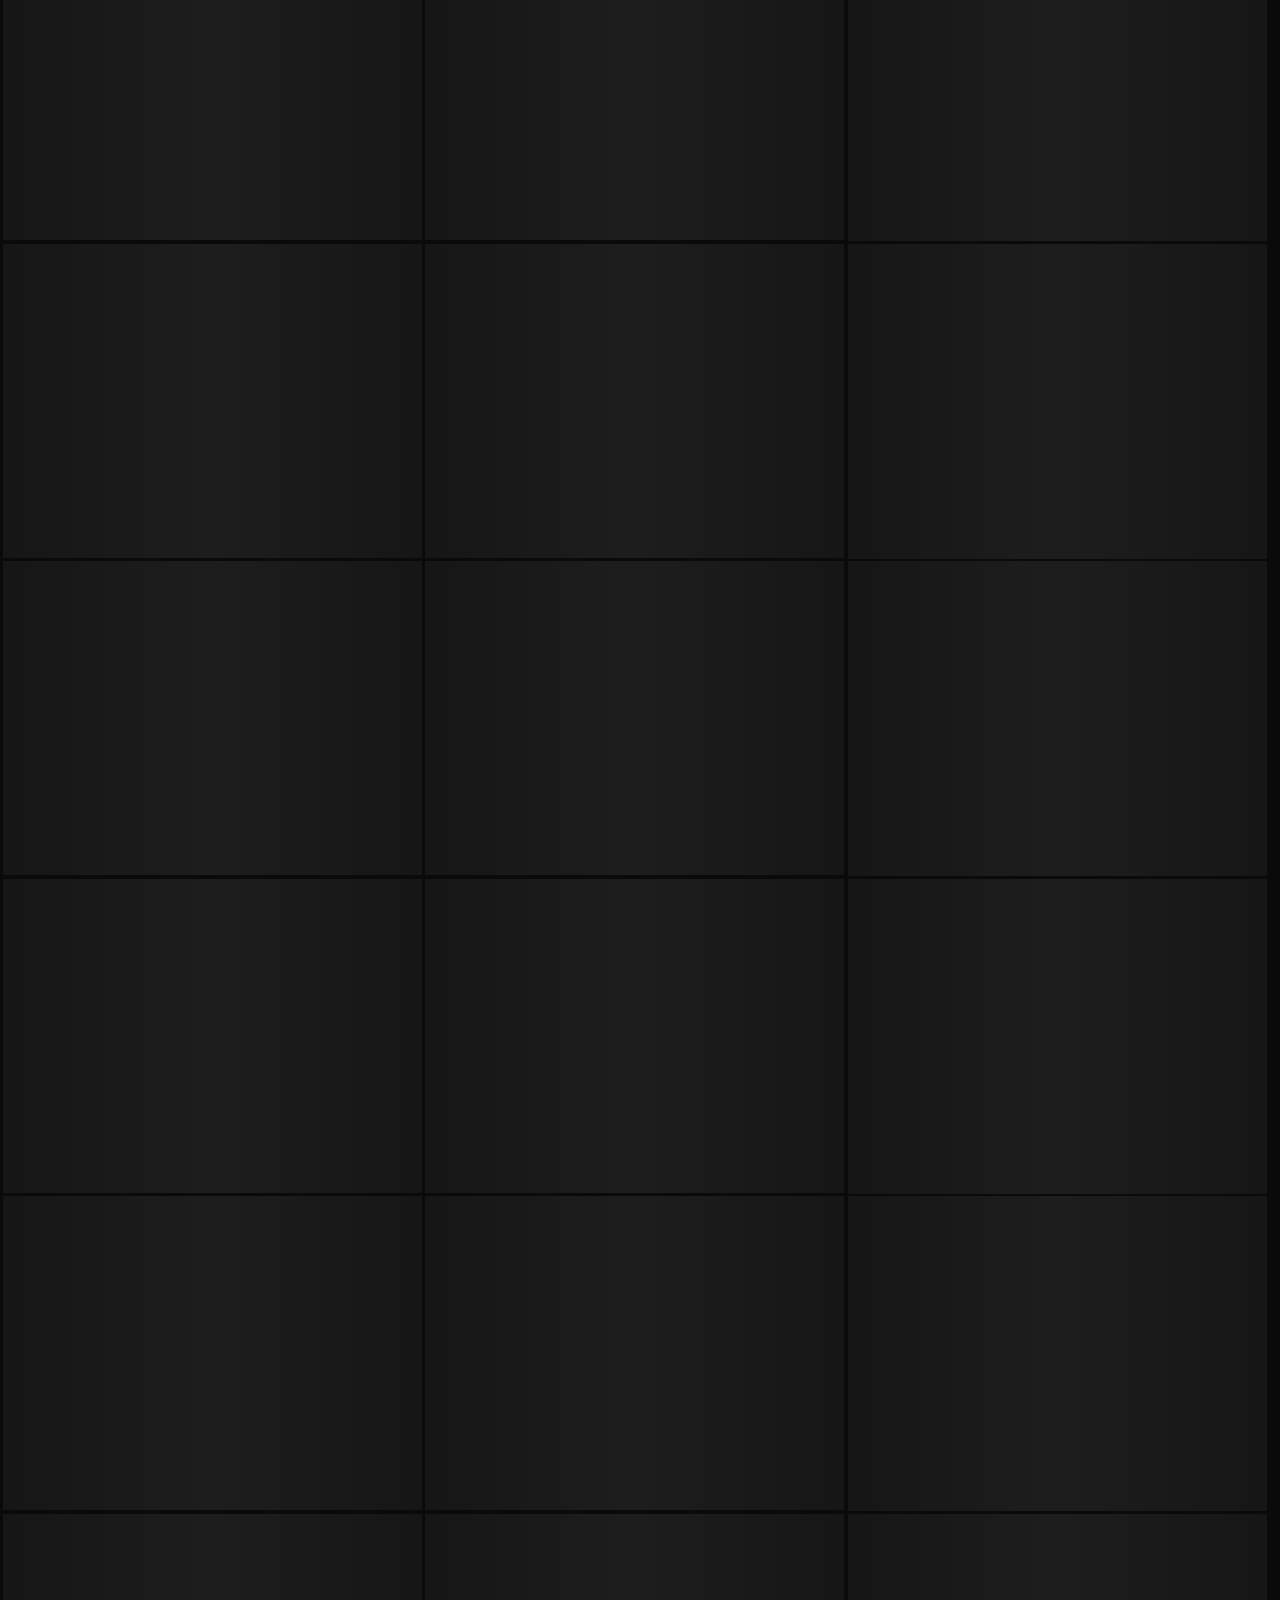
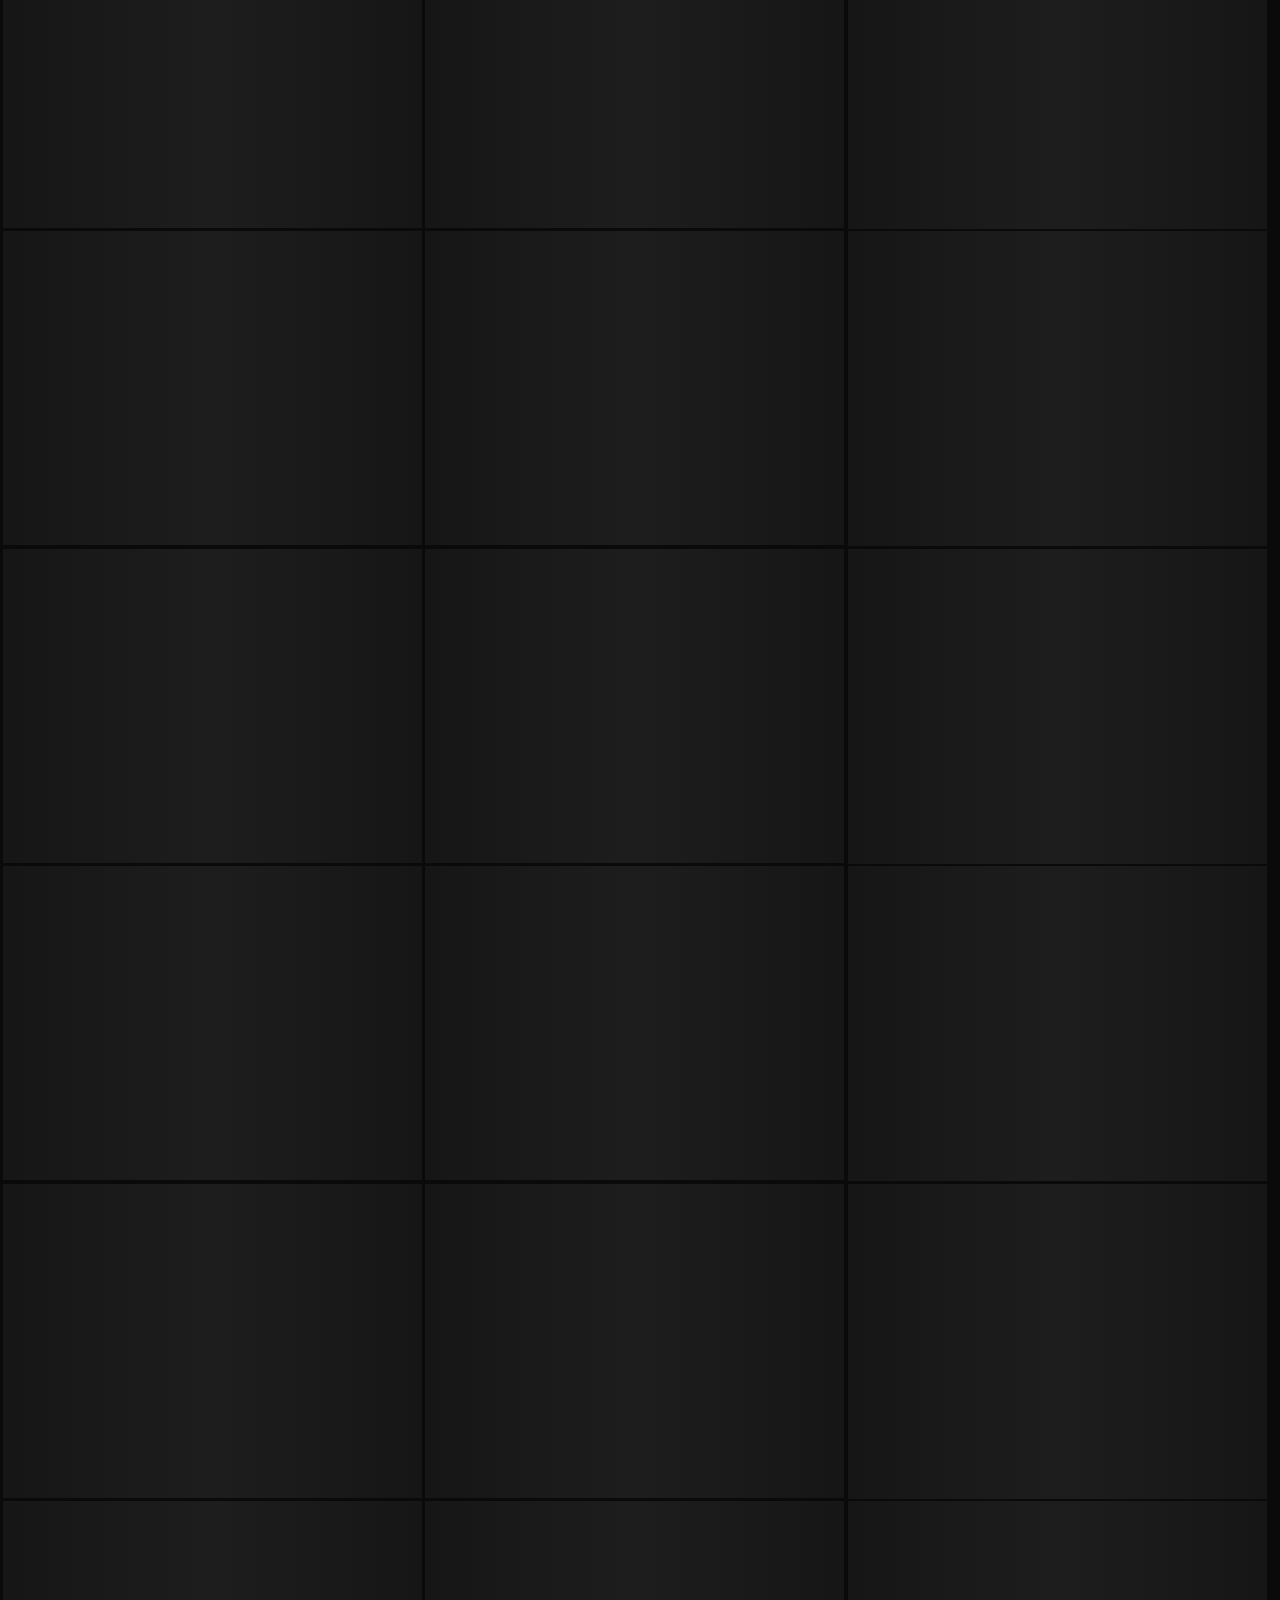
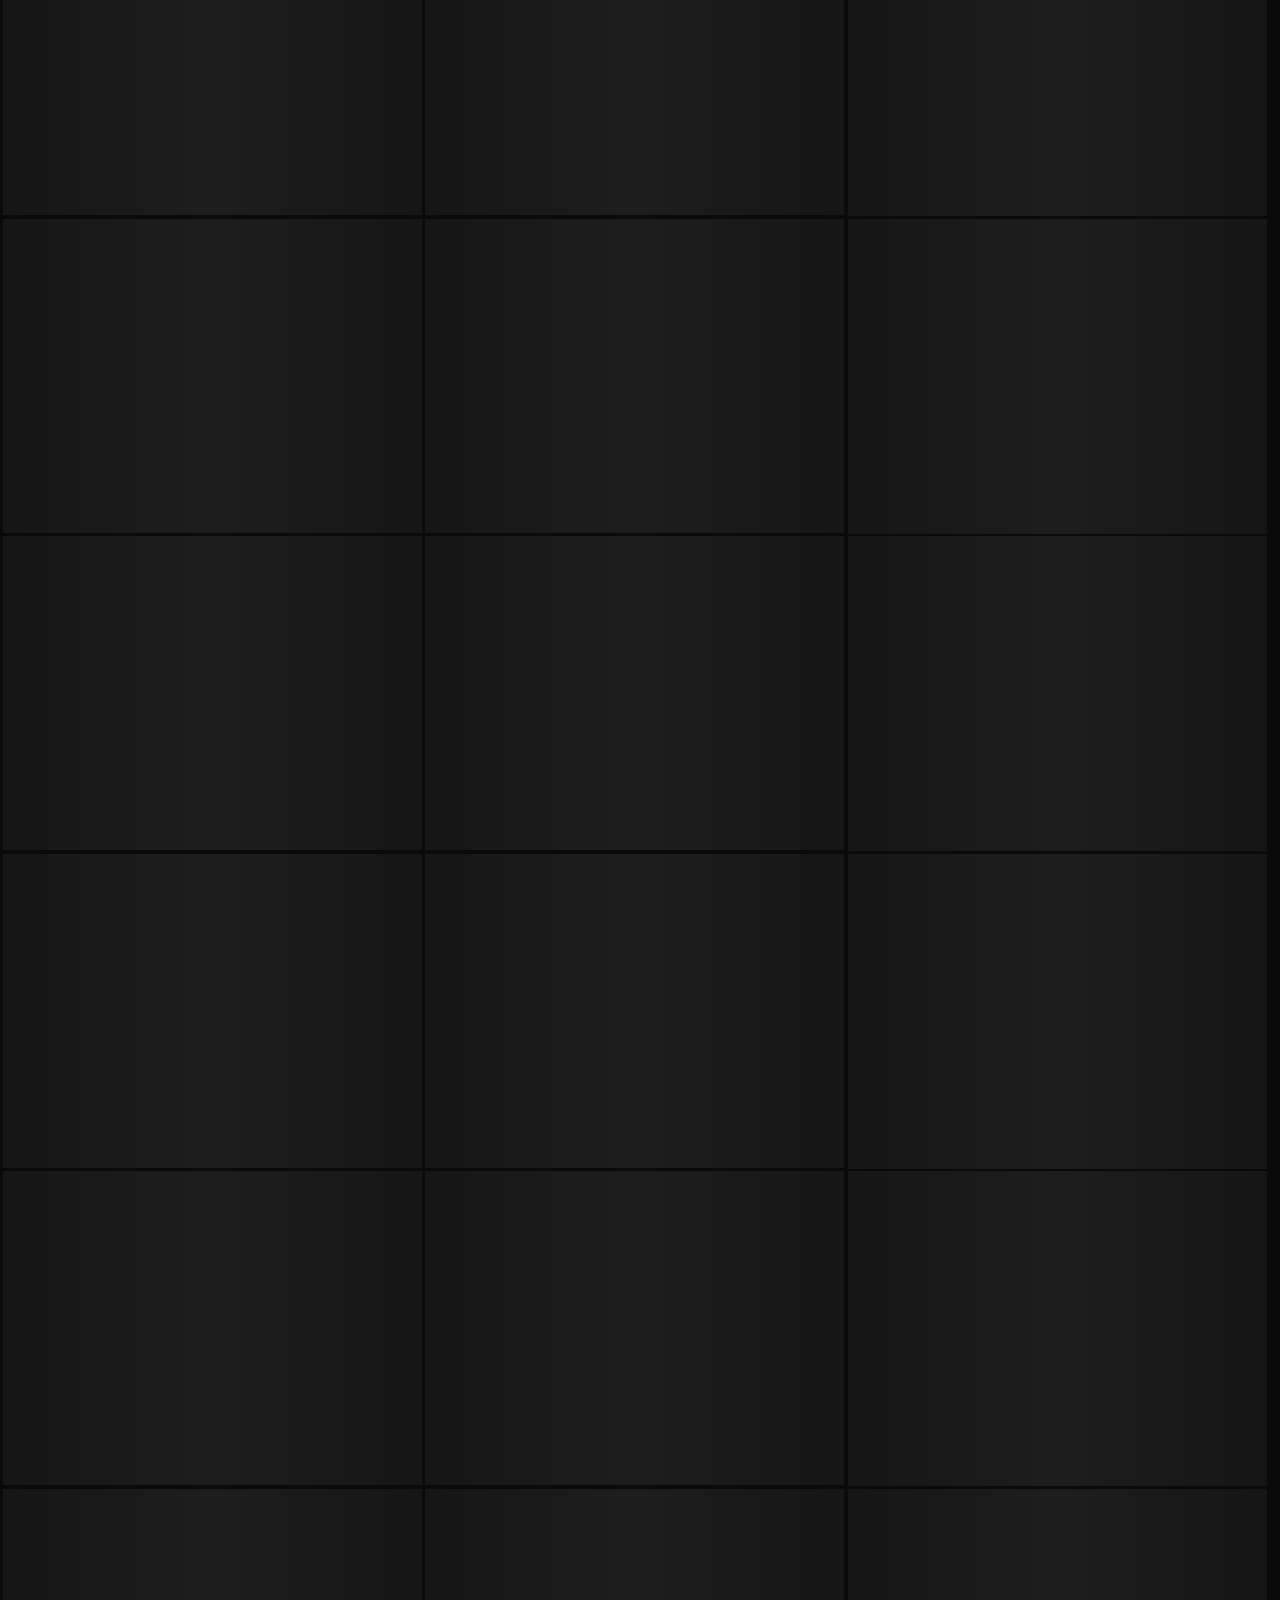
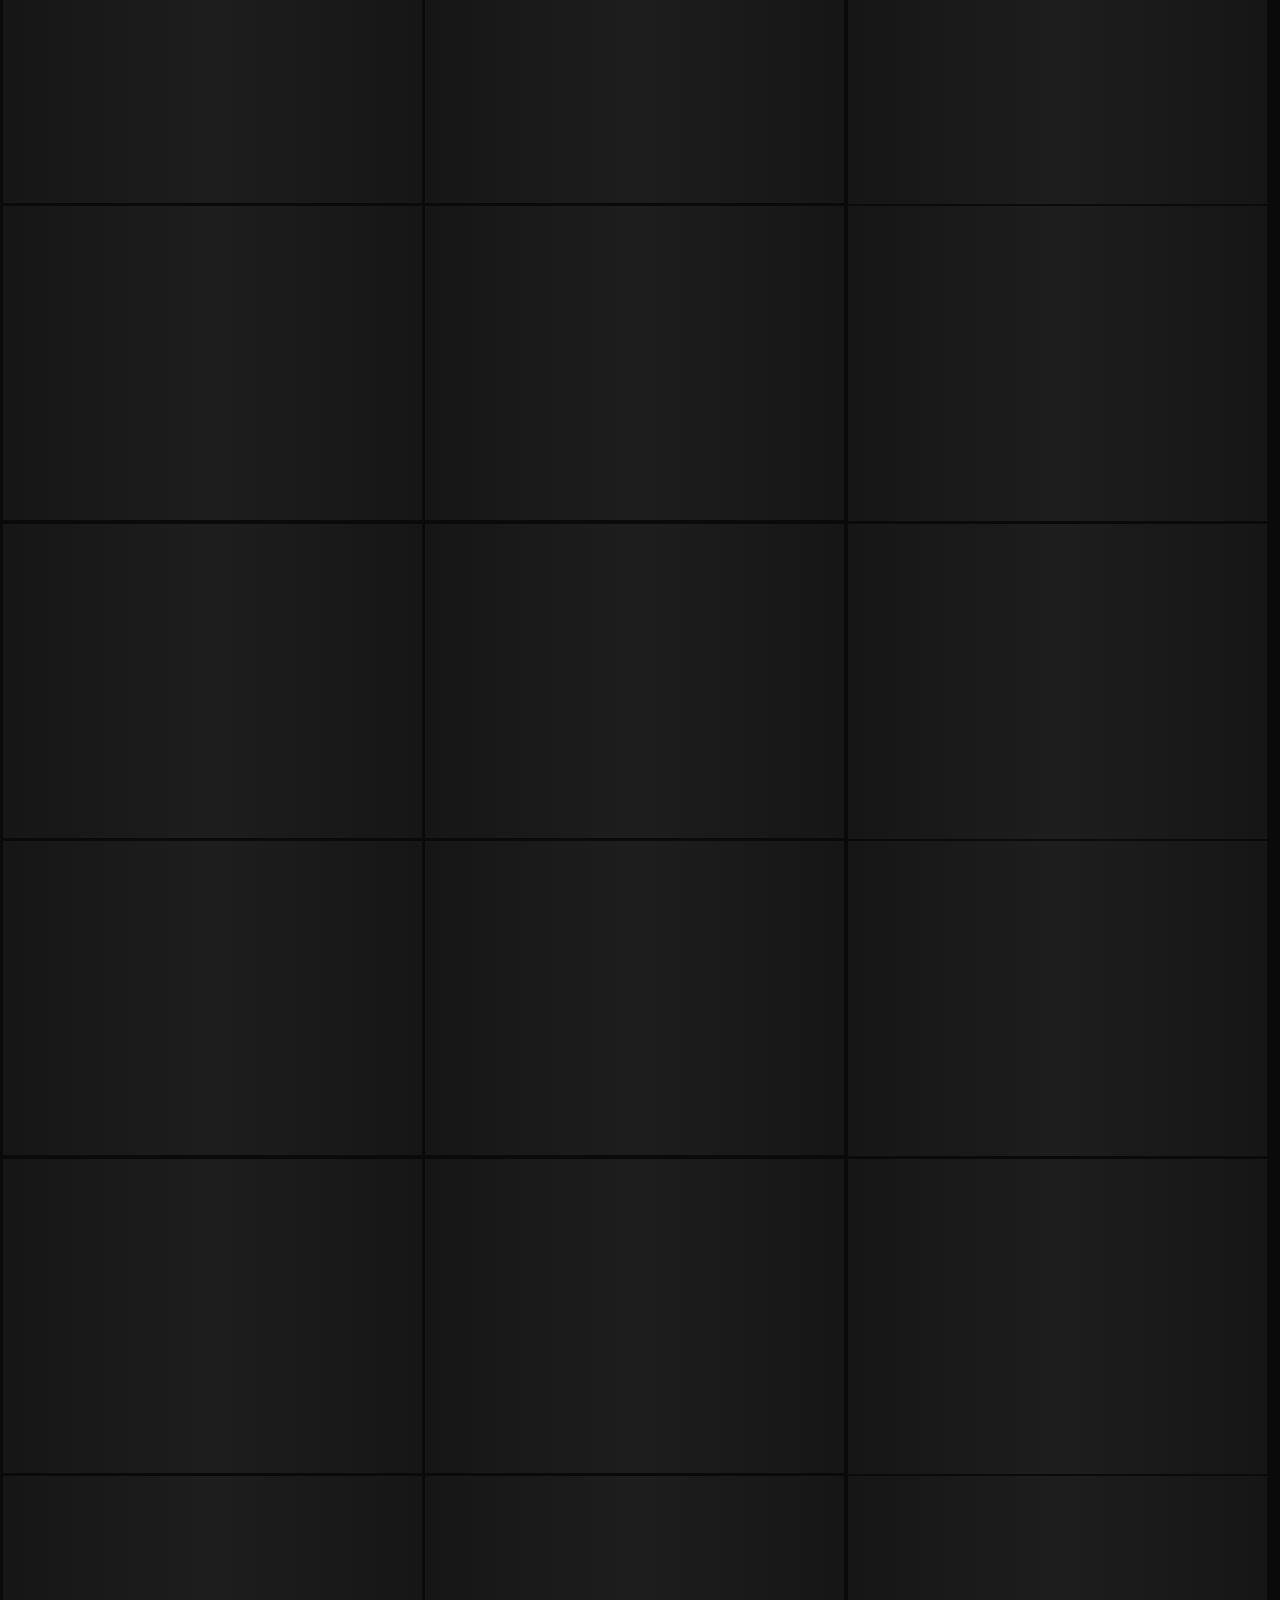
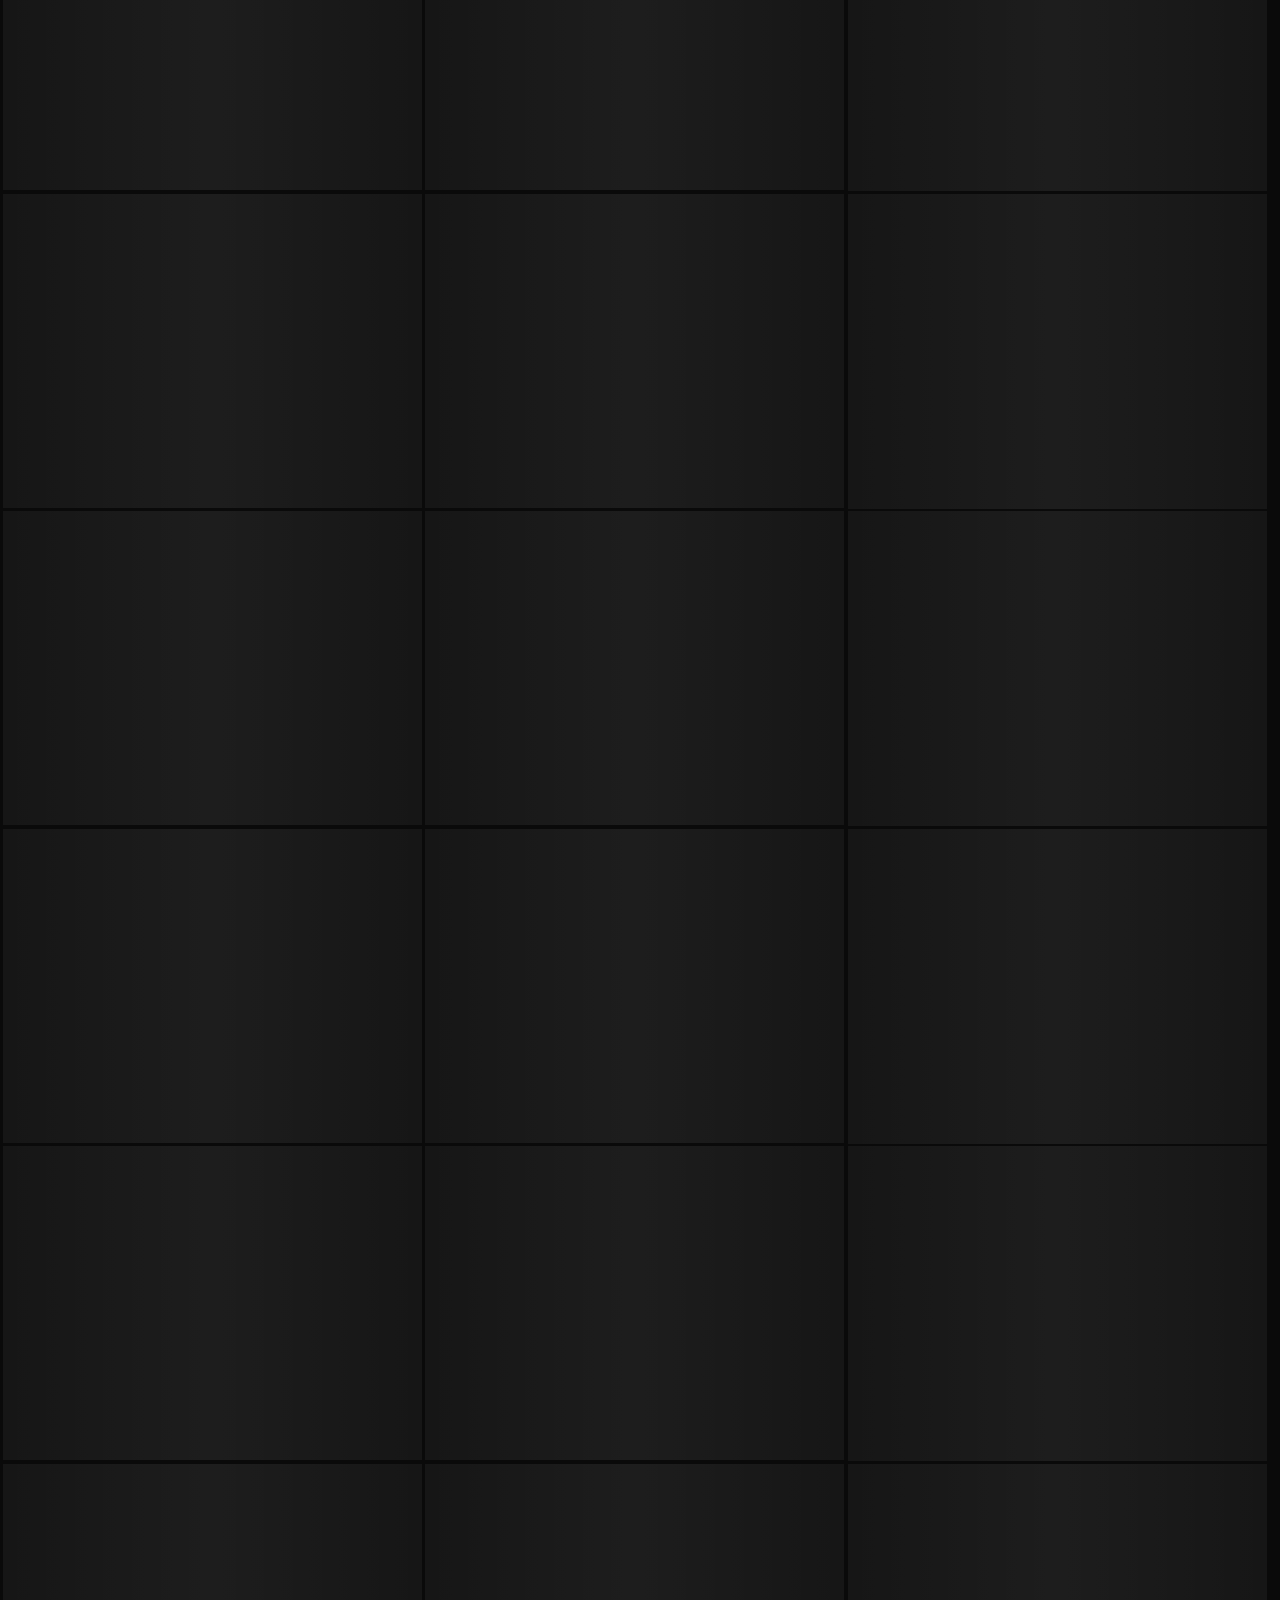
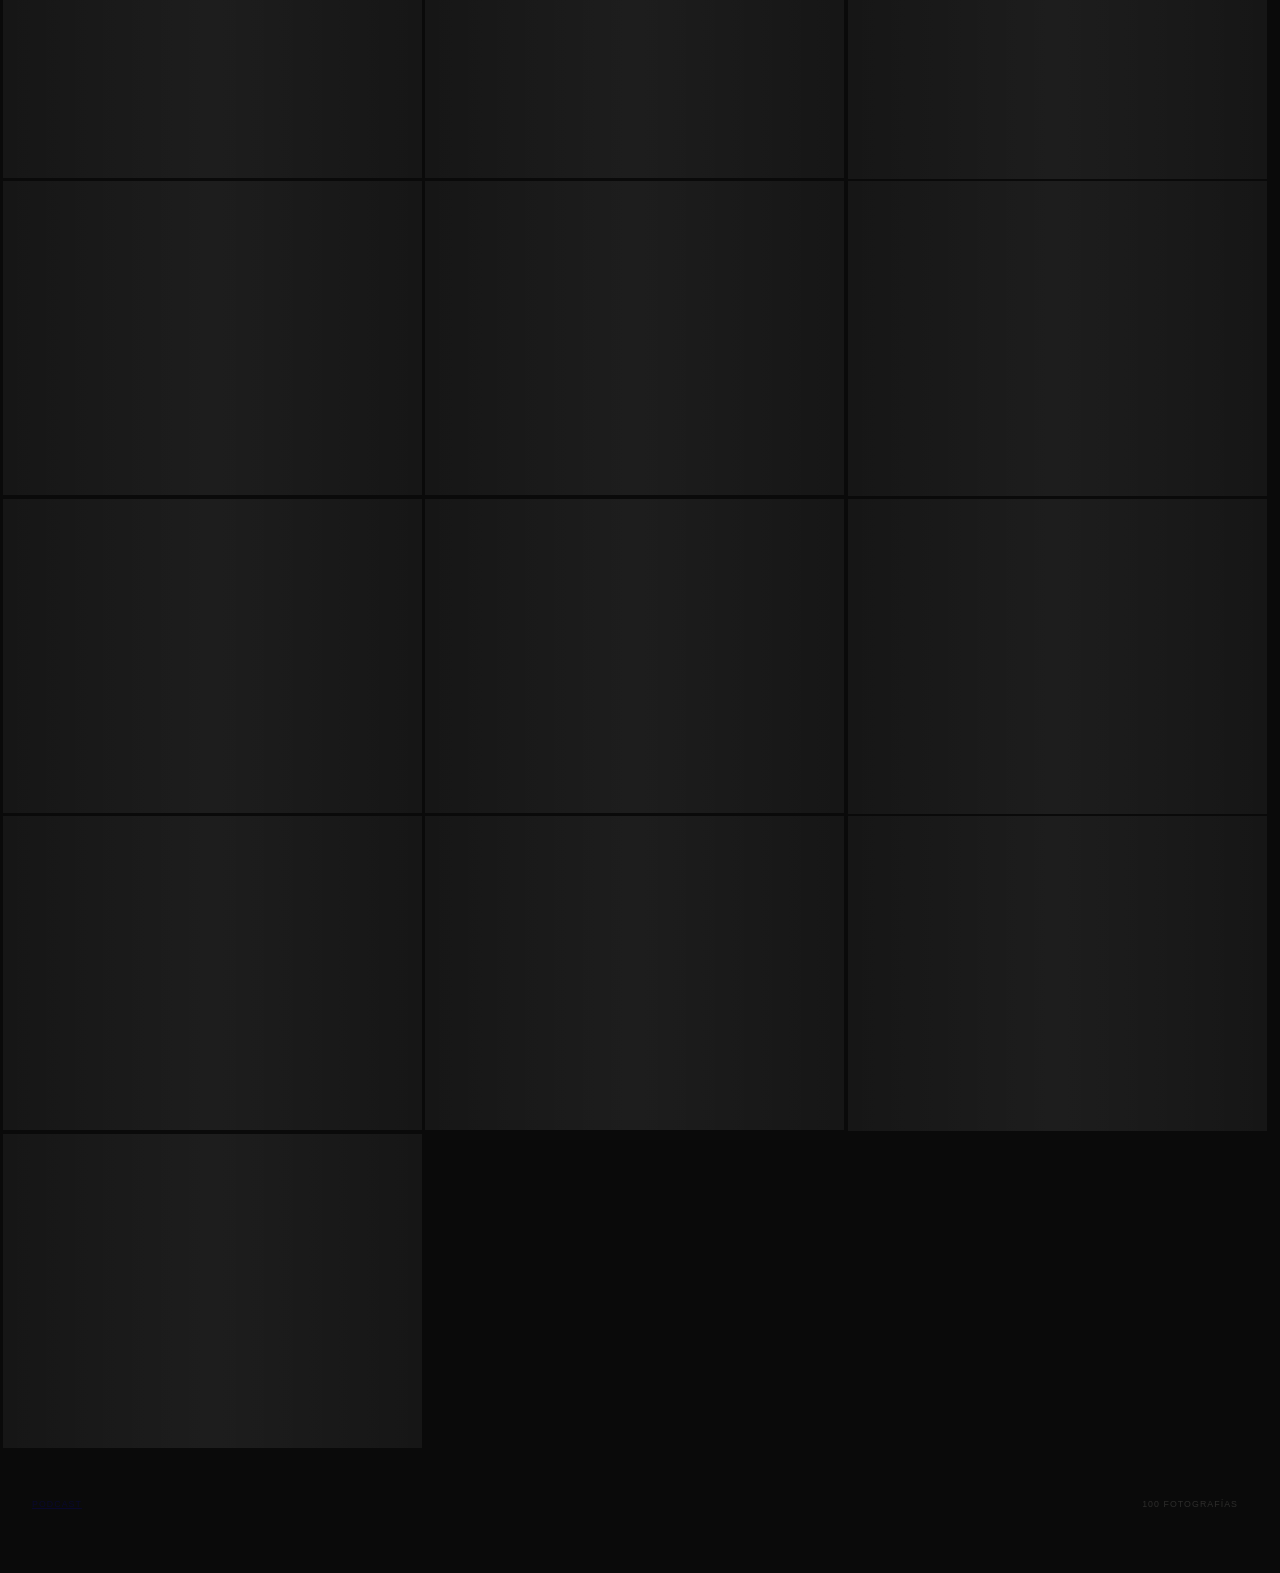
==== commit cf13fb96: "feat: metadata unificada en ambas páginas + resumen modal + description en entries" ====
--- a/index.html
+++ b/index.html
@@ -63,9 +63,10 @@
       <span class="podcast-hero-badge"><span class="podcast-dot"></span> Podcast · Punto de vista</span>
       <h2 id="podcast-hero-title"></h2>
       <div class="podcast-hero-meta">
-        <span id="podcast-hero-num"></span>
-        <span id="podcast-hero-date"></span>
+        <span id="podcast-hero-meta"></span>
         <a href="episodios.html">todos los episodios →</a>
+        <a href="podcast.xml">suscripción rss</a>
+        <a href="#" id="podcast-hero-resumen" role="button">resumen</a>
       </div>
     </div>
     <div class="podcast-player" id="podcast-hero-player" data-url="">
